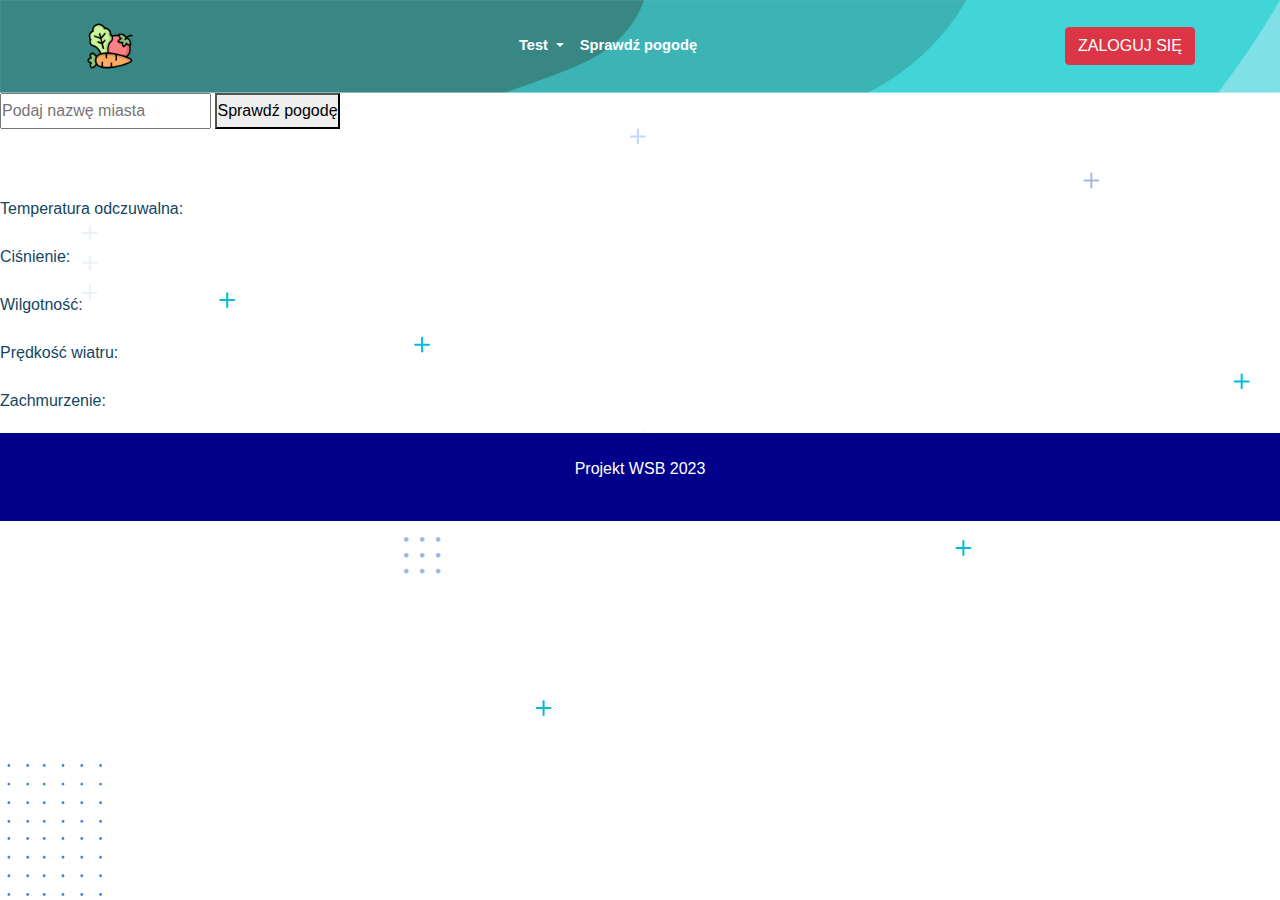
==== api/pogoda.html @ 35202b46 "added log and hrefs to rest of sites, added css ch" ====
<!DOCTYPE html>
<html lang="pl">

<head>
    <meta charset="UTF-8">
    <meta http-equiv="X-UA-Compatible" content="IE=edge">
    <meta name="viewport" content="width=device-width, initial-scale=1.0">
    <link rel="preconnect" href="https://fonts.googleapis.com">
    <link rel="preconnect" href="https://fonts.gstatic.com" crossorigin>
    <link href="https://fonts.googleapis.com/css2?family=Roboto:wght@100&display=swap" rel="stylesheet">
    <title>Rejestracja</title>
    <link rel="manifest" href="../manifest.json">
    <meta name="theme-color" content="#359b29">
    <link rel="stylesheet" href="../style.css">
    <link rel="stylesheet" href="../bootstrapp.min.css">
    <link rel="icon" type="image/x-icon" href="../img/ikona.ico">
    <link rel="preconnect" href="https://fonts.googleapis.com">
    <link rel="preconnect" href="https://fonts.gstatic.com" crossorigin>
    <link href="https://fonts.googleapis.com/css2?family=Roboto:wght@100&display=swap" rel="stylesheet">
</head>

<body>
    <header>
        <nav class="navbar navbar-dark lighten-4  navbar-expand-lg">
            <div class="container position-relative">
                <a class="navbar-brand" href="../index.html"><img src="../img/diet.png" class="d-inline-block logo"
                        style="height:50px; width:50px" alt="logo"></a>
                <button class="navbar-toggler first-button collapsed" type="button" data-toggle="collapse"
                    data-target="#navbarSupportedContent20" aria-controls="navbarSupportedContent20"
                    aria-expanded="false" aria-label="Toggle navigation">
                    <div class="animated-icon1"><span></span><span></span><span></span></div>
                </button>
                <div class="navbar-collapse collapse" id="navbarSupportedContent20" style="">
                    <ul class="navbar-nav" style="margin:0 auto">
                        <li class="nav-item dropdown active">
                            <a class="nav-link dropdown-toggle font-weight-bold ml-auto" href="#" id="navbarDropdown1"
                                role="button" data-toggle="dropdown" aria-haspopup="true" aria-expanded="false">
                                Test
                            </a>
                            <div class="dropdown-menu" aria-labelledby="navbarDropdown1">
                                <a class="dropdown-item" href=""><img src="" class="width-20px" alt="Ikona"
                                        loading="lazy"> Test</a>
                                <div class="dropdown-divider"></div>
                            </div>
                        </li>
                        <li class="nav-item active">
                            <a class="nav-link ml-auto" href="./api/pogoda.html">Sprawdź pogodę</a>
                        </li>
                    </ul>
                    <div class="login">
                        <button type="button" id="loginButton" aria-expanded="false" aria-controls="collapseExample"
                            class="btn btn-danger" data-toggle="modal" data-target="#loginModal"> ZALOGUJ SIĘ <i
                                class="fas fa-level-down-alt"></i></button>
                    </div>
                </div>
                <div class="collapse modal-button-position" id="collapseExample">
                </div>
            </div>
        </nav>
    </header>
    <main>
        <section class="app_top">
            <input type="text" placeholder="Podaj nazwę miasta">
            <button>Sprawdź pogodę</button>
            <p class="error"></p>
        </section>
        <section class="app_bottom">
            <p class="date"></p>
            <h2 class="city_name"></h2>
            <div class="weather_box">
                <div>
                    <img src="" alt="">
                    <p class="temperature"></p>
                </div>
                <p class="temperature_description"></p>
            </div>
            <p>Temperatura odczuwalna: <span class="feels_like"></span></p>
            <p>Ciśnienie: <span class="pressure"></span></p>
            <p>Wilgotność: <span class="humidity"></span></p>
            <p>Prędkość wiatru: <span class="wind_speed"></span></p>
            <p>Zachmurzenie: <span class="clouds"></span></p>
        </section>
    </main>
    <div class="modal fade" id="loginModal" tabindex="-1" role="dialog" aria-labelledby="loginModalLabel"
        aria-hidden="true">
        <div class="modal-dialog" role="document">
            <div class="modal-content">
                <div class="modal-header">
                    <h5 class="modal-title" id="loginModalLabel">Logowanie</h5>
                    <button type="button" class="close" data-dismiss="modal" aria-label="Close">
                        <span aria-hidden="true">&times;</span>
                    </button>
                </div>
                <div class="modal-body">
                    <form>
                        <div class="form-group">
                            <label for="loginInput">Login</label>
                            <input type="text" class="form-control" id="loginInput" placeholder="Wprowadź login">
                        </div>
                        <div class="form-group">
                            <label for="passwordInput">Hasło</label>
                            <input type="password" class="form-control" id="passwordInput" placeholder="Wprowadź hasło">
                        </div>
                    </form>
                </div>
                <div class="modal-footer">
                    <a href="./rejestracja/rejestracja.html" class="btn btn-success">Zarejestruj się</button></a>
                    <button type="button" class="btn btn-primary" id="loginSubmitButton">Zaloguj</button>
                    <button type="button" class="btn btn-secondary" data-dismiss="modal">Zamknij</button>
                </div>
            </div>
        </div>
    </div>
    <footer>
        <p>Projekt WSB 2023</p>
    </footer>
    <script src="https://code.jquery.com/jquery-3.6.0.min.js"></script>
    <script src="https://stackpath.bootstrapcdn.com/bootstrap/4.4.1/js/bootstrap.min.js"
        integrity="sha384-wfSDF2E50Y2D1uUdj0O3uMBJnjuUD4Ih7YwaYd1iqfktj0Uod8GCExl3Og8ifwB6"
        crossorigin="anonymous"></script>
    <script src="../sw.js"></script>
    <script src="../logowanie.js"></script>
</body>
<script src="https://cdn.jsdelivr.net/npm/axios@1.1.2/dist/axios.min.js"></script>
<script src="script.js"></script>
</body>

</html>
---- style.css ----
* {
    margin: 0;
    padding: 0;
    box-sizing: border-box;
}

div {
    display: block;
}

body {
    line-height: 1.5;
    background-image: url('./img/bg.svg');
    background-color: #fff;
    color: #144662;
    scroll-behavior: smooth;
}

html {
    scroll-behavior: smooth;
    font-family: 'Montserrat', sans-serif;
}

header {
    background-image: url('./img/hedi.jpg');
    background-position: center;
    flex-direction: column;
    justify-content: space-between;
    align-items: center;
    background-size: cover;
    background-position: top;
    background-repeat: no-repeat;
}

footer {
    padding: 20px;
    background-color: darkblue;
    color: white;
    text-align: center;
}

.rounded {
    border-radius: 0.25rem !important;
}


element.style {
    display: block;
    padding-right: 17px;
}

.modal.fade .modal-dialog {
    transition: none;
}

*,
::after,
::before {
    box-sizing: border-box;
}

.modal {
    display: none;
    position: fixed;
    z-index: 1;
    left: 0;
    top: 0;
    width: 100%;
    height: 100%;
    overflow: auto;
    background-color: rgba(0, 0, 0, 0.5);
}

.modal-content {
    background-color: #fff;
    margin: 10% auto;
    padding: 20px;
    border: 1px solid #888;
    width: 80%;
    max-width: 600px;
}

.close-button {
    color: #888;
    float: right;
    font-size: 28px;
    font-weight: bold;
}

.img {
    vertical-align: middle;
}

.row {
    display: flex;
    flex-wrap: wrap;
    margin-left: -15px;
    margin-right: -15px;
}

.container_1 {
    width: 100%;
    margin-left: auto;
    margin-right: auto;
    margin-top: 30px;
    margin-bottom: 30px;
}

.row.equal-height {
    display: flex;
    flex-wrap: wrap;
}

.row.equal-height .col-md-4 {
    display: flex;
}

.row.equal-height .col-md-4>div {
    flex-grow: 1;
}

.card {
    padding: 10px;
}

h1 {
    font-family: 'Roboto Thin', Arial, sans-serif;
    font-weight: 400;
}

.error {
    color: red;
}
---- bootstrapp.min.css ----
:root {
    --blue: #007bff;
    --indigo: #6610f2;
    --purple: #6f42c1;
    --pink: #e83e8c;
    --red: #dc3545;
    --orange: #fd7e14;
    --yellow: #ffc107;
    --green: #28a745;
    --teal: #20c997;
    --cyan: #17a2b8;
    --white: #fff;
    --gray: #6c757d;
    --gray-dark: #343a40;
    --primary: #007bff;
    --secondary: #6c757d;
    --success: #28a745;
    --info: #17a2b8;
    --warning: #ffc107;
    --danger: #dc3545;
    --light: #f8f9fa;
    --dark: #343a40;
    --breakpoint-xs: 0;
    --breakpoint-sm: 576px;
    --breakpoint-md: 768px;
    --breakpoint-lg: 992px;
    --breakpoint-xl: 1200px;
    --font-family-sans-serif: -apple-system, BlinkMacSystemFont, "Segoe UI", Roboto, "Helvetica Neue", Arial, "Noto Sans", sans-serif, "Apple Color Emoji", "Segoe UI Emoji", "Segoe UI Symbol", "Noto Color Emoji";
    --font-family-monospace: SFMono-Regular, Menlo, Monaco, Consolas, "Liberation Mono", "Courier New", monospace
}

*,
::after,
::before {
    box-sizing: border-box
}

html {
    font-family: sans-serif;
    line-height: 1.15;
    -webkit-text-size-adjust: 100%;
    -webkit-tap-highlight-color: transparent
}

article,
aside,
figcaption,
figure,
footer,
header,
hgroup,
main,
nav,
section {
    display: block
}

body {
    margin: 0;
    font-family: -apple-system, BlinkMacSystemFont, "Segoe UI", Roboto, "Helvetica Neue", Arial, "Noto Sans", sans-serif, "Apple Color Emoji", "Segoe UI Emoji", "Segoe UI Symbol", "Noto Color Emoji";
    font-size: 1rem;
    font-weight: 400;
    line-height: 1.5;
    color: #212529;
    text-align: left;
    background-color: #fff
}

[tabindex="-1"]:focus:not(:focus-visible) {
    outline: 0 !important
}

hr {
    box-sizing: content-box;
    height: 0;
    overflow: visible
}

h1,
h2,
h3,
h4,
h5,
h6 {
    margin-top: 0;
    margin-bottom: .5rem
}

p {
    margin-top: 0;
    margin-bottom: 1rem
}

abbr[data-original-title],
abbr[title] {
    text-decoration: underline;
    -webkit-text-decoration: underline dotted;
    text-decoration: underline dotted;
    cursor: help;
    border-bottom: 0;
    -webkit-text-decoration-skip-ink: none;
    text-decoration-skip-ink: none
}

address {
    margin-bottom: 1rem;
    font-style: normal;
    line-height: inherit
}

dl,
ol,
ul {
    margin-top: 0;
    margin-bottom: 1rem
}

ol ol,
ol ul,
ul ol,
ul ul {
    margin-bottom: 0
}

dt {
    font-weight: 700
}

dd {
    margin-bottom: .5rem;
    margin-left: 0
}

blockquote {
    margin: 0 0 1rem
}

b,
strong {
    font-weight: bolder
}

small {
    font-size: 80%
}

sub,
sup {
    position: relative;
    font-size: 75%;
    line-height: 0;
    vertical-align: baseline
}

sub {
    bottom: -.25em
}

sup {
    top: -.5em
}

a {
    color: #007bff;
    text-decoration: none;
    background-color: transparent
}

a:hover {
    color: #0056b3;
    text-decoration: underline
}

a:not([href]) {
    color: inherit;
    text-decoration: none
}

a:not([href]):hover {
    color: inherit;
    text-decoration: none
}

code,
kbd,
pre,
samp {
    font-family: SFMono-Regular, Menlo, Monaco, Consolas, "Liberation Mono", "Courier New", monospace;
    font-size: 1em
}

pre {
    margin-top: 0;
    margin-bottom: 1rem;
    overflow: auto
}

figure {
    margin: 0 0 1rem
}

img {
    vertical-align: middle;
    border-style: none
}

svg {
    overflow: hidden;
    vertical-align: middle
}

table {
    border-collapse: collapse
}

caption {
    padding-top: .75rem;
    padding-bottom: .75rem;
    color: #6c757d;
    text-align: left;
    caption-side: bottom
}

th {
    text-align: inherit
}

label {
    display: inline-block;
    margin-bottom: .5rem
}

button {
    border-radius: 0
}

button:focus {
    outline: 1px dotted;
    outline: 5px auto -webkit-focus-ring-color
}

button,
input,
optgroup,
select,
textarea {
    margin: 0;
    font-family: inherit;
    font-size: inherit;
    line-height: inherit
}

button,
input {
    overflow: visible
}

button,
select {
    text-transform: none
}

select {
    word-wrap: normal
}

[type=button],
[type=reset],
[type=submit],
button {
    -webkit-appearance: button
}

[type=button]:not(:disabled),
[type=reset]:not(:disabled),
[type=submit]:not(:disabled),
button:not(:disabled) {
    cursor: pointer
}

[type=button]::-moz-focus-inner,
[type=reset]::-moz-focus-inner,
[type=submit]::-moz-focus-inner,
button::-moz-focus-inner {
    padding: 0;
    border-style: none
}

input[type=checkbox],
input[type=radio] {
    box-sizing: border-box;
    padding: 0
}

input[type=date],
input[type=datetime-local],
input[type=month],
input[type=time] {
    -webkit-appearance: listbox
}

textarea {
    overflow: auto;
    resize: vertical
}

fieldset {
    min-width: 0;
    padding: 0;
    margin: 0;
    border: 0
}

legend {
    display: block;
    width: 100%;
    max-width: 100%;
    padding: 0;
    margin-bottom: .5rem;
    font-size: 1.5rem;
    line-height: inherit;
    color: inherit;
    white-space: normal
}

progress {
    vertical-align: baseline
}

[type=number]::-webkit-inner-spin-button,
[type=number]::-webkit-outer-spin-button {
    height: auto
}

[type=search] {
    outline-offset: -2px;
    -webkit-appearance: none
}

[type=search]::-webkit-search-decoration {
    -webkit-appearance: none
}

::-webkit-file-upload-button {
    font: inherit;
    -webkit-appearance: button
}

output {
    display: inline-block
}

summary {
    display: list-item;
    cursor: pointer
}

template {
    display: none
}

[hidden] {
    display: none !important
}

.h1,
.h2,
.h3,
.h4,
.h5,
.h6,
h1,
h2,
h3,
h4,
h5,
h6 {
    margin-bottom: .5rem;
    font-weight: 500;
    line-height: 1.2
}

.h1,
h1 {
    font-size: 2.5rem
}

.h2,
h2 {
    font-size: 2rem
}

.h3,
h3 {
    font-size: 1.75rem
}

.h4,
h4 {
    font-size: 1.5rem
}

.h5,
h5 {
    font-size: 1.25rem
}

.h6,
h6 {
    font-size: 1rem
}

.lead {
    font-size: 1.25rem;
    font-weight: 300
}

.display-1 {
    font-size: 6rem;
    font-weight: 300;
    line-height: 1.2
}

.display-2 {
    font-size: 5.5rem;
    font-weight: 300;
    line-height: 1.2
}

.display-3 {
    font-size: 4.5rem;
    font-weight: 300;
    line-height: 1.2
}

.display-4 {
    font-size: 3.5rem;
    font-weight: 300;
    line-height: 1.2
}

hr {
    margin-top: 1rem;
    margin-bottom: 1rem;
    border: 0;
    border-top: 1px solid rgba(0, 0, 0, .1)
}

.small,
small {
    font-size: 80%;
    font-weight: 400
}

.mark,
mark {
    padding: .2em;
    background-color: #fcf8e3
}

.list-unstyled {
    padding-left: 0;
    list-style: none
}

.list-inline {
    padding-left: 0;
    list-style: none
}

.list-inline-item {
    display: inline-block
}

.list-inline-item:not(:last-child) {
    margin-right: .5rem
}

.initialism {
    font-size: 90%;
    text-transform: uppercase
}

.blockquote {
    margin-bottom: 1rem;
    font-size: 1.25rem
}

.blockquote-footer {
    display: block;
    font-size: 80%;
    color: #6c757d
}

.blockquote-footer::before {
    content: "\2014\00A0"
}

.img-fluid {
    max-width: 100%;
    height: auto
}

.img-thumbnail {
    padding: .25rem;
    background-color: #fff;
    border: 1px solid #dee2e6;
    border-radius: .25rem;
    max-width: 100%;
    height: auto
}

.figure {
    display: inline-block
}

.figure-img {
    margin-bottom: .5rem;
    line-height: 1
}

.figure-caption {
    font-size: 90%;
    color: #6c757d
}

code {
    font-size: 87.5%;
    color: #e83e8c;
    word-wrap: break-word
}

a>code {
    color: inherit
}

kbd {
    padding: .2rem .4rem;
    font-size: 87.5%;
    color: #fff;
    background-color: #212529;
    border-radius: .2rem
}

kbd kbd {
    padding: 0;
    font-size: 100%;
    font-weight: 700
}

pre {
    display: block;
    font-size: 87.5%;
    color: #212529
}

pre code {
    font-size: inherit;
    color: inherit;
    word-break: normal
}

.pre-scrollable {
    max-height: 340px;
    overflow-y: scroll
}

.container {
    width: 100%;
    padding-right: 15px;
    padding-left: 15px;
    margin-right: auto;
    margin-left: auto
}

@media (min-width:576px) {
    .container {
        max-width: 540px
    }
}

@media (min-width:768px) {
    .container {
        max-width: 720px
    }
}

@media (min-width:992px) {
    .container {
        max-width: 960px
    }
}

@media (min-width:1200px) {
    .container {
        max-width: 1140px
    }
}

.container-fluid,
.container-lg,
.container-md,
.container-sm,
.container-xl {
    width: 100%;
    padding-right: 15px;
    padding-left: 15px;
    margin-right: auto;
    margin-left: auto
}

@media (min-width:576px) {

    .container,
    .container-sm {
        max-width: 540px
    }
}

@media (min-width:768px) {

    .container,
    .container-md,
    .container-sm {
        max-width: 720px
    }
}

@media (min-width:992px) {

    .container,
    .container-lg,
    .container-md,
    .container-sm {
        max-width: 960px
    }
}

@media (min-width:1200px) {

    .container,
    .container-lg,
    .container-md,
    .container-sm,
    .container-xl {
        max-width: 1140px
    }
}

.row {
    display: -ms-flexbox;
    display: flex;
    -ms-flex-wrap: wrap;
    flex-wrap: wrap;
    margin-right: -15px;
    margin-left: -15px
}

.no-gutters {
    margin-right: 0;
    margin-left: 0
}

.no-gutters>.col,
.no-gutters>[class*=col-] {
    padding-right: 0;
    padding-left: 0
}

.col,
.col-1,
.col-10,
.col-11,
.col-12,
.col-2,
.col-3,
.col-4,
.col-5,
.col-6,
.col-7,
.col-8,
.col-9,
.col-auto,
.col-lg,
.col-lg-1,
.col-lg-10,
.col-lg-11,
.col-lg-12,
.col-lg-2,
.col-lg-3,
.col-lg-4,
.col-lg-5,
.col-lg-6,
.col-lg-7,
.col-lg-8,
.col-lg-9,
.col-lg-auto,
.col-md,
.col-md-1,
.col-md-10,
.col-md-11,
.col-md-12,
.col-md-2,
.col-md-3,
.col-md-4,
.col-md-5,
.col-md-6,
.col-md-7,
.col-md-8,
.col-md-9,
.col-md-auto,
.col-sm,
.col-sm-1,
.col-sm-10,
.col-sm-11,
.col-sm-12,
.col-sm-2,
.col-sm-3,
.col-sm-4,
.col-sm-5,
.col-sm-6,
.col-sm-7,
.col-sm-8,
.col-sm-9,
.col-sm-auto,
.col-xl,
.col-xl-1,
.col-xl-10,
.col-xl-11,
.col-xl-12,
.col-xl-2,
.col-xl-3,
.col-xl-4,
.col-xl-5,
.col-xl-6,
.col-xl-7,
.col-xl-8,
.col-xl-9,
.col-xl-auto {
    position: relative;
    width: 100%;
    padding-right: 15px;
    padding-left: 15px
}

.col {
    -ms-flex-preferred-size: 0;
    flex-basis: 0%;
    -ms-flex-positive: 1;
    flex-grow: 1;
    max-width: 100%
}

.row-cols-1>* {
    -ms-flex: 0 0 100%;
    flex: 0 0 100%;
    max-width: 100%
}

.row-cols-2>* {
    -ms-flex: 0 0 50%;
    flex: 0 0 50%;
    max-width: 50%
}

.row-cols-3>* {
    -ms-flex: 0 0 33.333333%;
    flex: 0 0 33.333333%;
    max-width: 33.333333%
}

.row-cols-4>* {
    -ms-flex: 0 0 25%;
    flex: 0 0 25%;
    max-width: 25%
}

.row-cols-5>* {
    -ms-flex: 0 0 20%;
    flex: 0 0 20%;
    max-width: 20%
}

.row-cols-6>* {
    -ms-flex: 0 0 16.666667%;
    flex: 0 0 16.666667%;
    max-width: 16.666667%
}

.col-auto {
    -ms-flex: 0 0 auto;
    flex: 0 0 auto;
    width: auto;
    max-width: 100%
}

.col-1 {
    -ms-flex: 0 0 8.333333%;
    flex: 0 0 8.333333%;
    max-width: 8.333333%
}

.col-2 {
    -ms-flex: 0 0 16.666667%;
    flex: 0 0 16.666667%;
    max-width: 16.666667%
}

.col-3 {
    -ms-flex: 0 0 25%;
    flex: 0 0 25%;
    max-width: 25%
}

.col-4 {
    -ms-flex: 0 0 33.333333%;
    flex: 0 0 33.333333%;
    max-width: 33.333333%
}

.col-5 {
    -ms-flex: 0 0 41.666667%;
    flex: 0 0 41.666667%;
    max-width: 41.666667%
}

.col-6 {
    -ms-flex: 0 0 50%;
    flex: 0 0 50%;
    max-width: 50%
}

.col-7 {
    -ms-flex: 0 0 58.333333%;
    flex: 0 0 58.333333%;
    max-width: 58.333333%
}

.col-8 {
    -ms-flex: 0 0 66.666667%;
    flex: 0 0 66.666667%;
    max-width: 66.666667%
}

.col-9 {
    -ms-flex: 0 0 75%;
    flex: 0 0 75%;
    max-width: 75%
}

.col-10 {
    -ms-flex: 0 0 83.333333%;
    flex: 0 0 83.333333%;
    max-width: 83.333333%
}

.col-11 {
    -ms-flex: 0 0 91.666667%;
    flex: 0 0 91.666667%;
    max-width: 91.666667%
}

.col-12 {
    -ms-flex: 0 0 100%;
    flex: 0 0 100%;
    max-width: 100%
}

.order-first {
    -ms-flex-order: -1;
    order: -1
}

.order-last {
    -ms-flex-order: 13;
    order: 13
}

.order-0 {
    -ms-flex-order: 0;
    order: 0
}

.order-1 {
    -ms-flex-order: 1;
    order: 1
}

.order-2 {
    -ms-flex-order: 2;
    order: 2
}

.order-3 {
    -ms-flex-order: 3;
    order: 3
}

.order-4 {
    -ms-flex-order: 4;
    order: 4
}

.order-5 {
    -ms-flex-order: 5;
    order: 5
}

.order-6 {
    -ms-flex-order: 6;
    order: 6
}

.order-7 {
    -ms-flex-order: 7;
    order: 7
}

.order-8 {
    -ms-flex-order: 8;
    order: 8
}

.order-9 {
    -ms-flex-order: 9;
    order: 9
}

.order-10 {
    -ms-flex-order: 10;
    order: 10
}

.order-11 {
    -ms-flex-order: 11;
    order: 11
}

.order-12 {
    -ms-flex-order: 12;
    order: 12
}

.offset-1 {
    margin-left: 8.333333%
}

.offset-2 {
    margin-left: 16.666667%
}

.offset-3 {
    margin-left: 25%
}

.offset-4 {
    margin-left: 33.333333%
}

.offset-5 {
    margin-left: 41.666667%
}

.offset-6 {
    margin-left: 50%
}

.offset-7 {
    margin-left: 58.333333%
}

.offset-8 {
    margin-left: 66.666667%
}

.offset-9 {
    margin-left: 75%
}

.offset-10 {
    margin-left: 83.333333%
}

.offset-11 {
    margin-left: 91.666667%
}

@media (min-width:576px) {
    .col-sm {
        -ms-flex-preferred-size: 0;
        flex-basis: 0%;
        -ms-flex-positive: 1;
        flex-grow: 1;
        max-width: 100%
    }

    .row-cols-sm-1>* {
        -ms-flex: 0 0 100%;
        flex: 0 0 100%;
        max-width: 100%
    }

    .row-cols-sm-2>* {
        -ms-flex: 0 0 50%;
        flex: 0 0 50%;
        max-width: 50%
    }

    .row-cols-sm-3>* {
        -ms-flex: 0 0 33.333333%;
        flex: 0 0 33.333333%;
        max-width: 33.333333%
    }

    .row-cols-sm-4>* {
        -ms-flex: 0 0 25%;
        flex: 0 0 25%;
        max-width: 25%
    }

    .row-cols-sm-5>* {
        -ms-flex: 0 0 20%;
        flex: 0 0 20%;
        max-width: 20%
    }

    .row-cols-sm-6>* {
        -ms-flex: 0 0 16.666667%;
        flex: 0 0 16.666667%;
        max-width: 16.666667%
    }

    .col-sm-auto {
        -ms-flex: 0 0 auto;
        flex: 0 0 auto;
        width: auto;
        max-width: 100%
    }

    .col-sm-1 {
        -ms-flex: 0 0 8.333333%;
        flex: 0 0 8.333333%;
        max-width: 8.333333%
    }

    .col-sm-2 {
        -ms-flex: 0 0 16.666667%;
        flex: 0 0 16.666667%;
        max-width: 16.666667%
    }

    .col-sm-3 {
        -ms-flex: 0 0 25%;
        flex: 0 0 25%;
        max-width: 25%
    }

    .col-sm-4 {
        -ms-flex: 0 0 33.333333%;
        flex: 0 0 33.333333%;
        max-width: 33.333333%
    }

    .col-sm-5 {
        -ms-flex: 0 0 41.666667%;
        flex: 0 0 41.666667%;
        max-width: 41.666667%
    }

    .col-sm-6 {
        -ms-flex: 0 0 50%;
        flex: 0 0 50%;
        max-width: 50%
    }

    .col-sm-7 {
        -ms-flex: 0 0 58.333333%;
        flex: 0 0 58.333333%;
        max-width: 58.333333%
    }

    .col-sm-8 {
        -ms-flex: 0 0 66.666667%;
        flex: 0 0 66.666667%;
        max-width: 66.666667%
    }

    .col-sm-9 {
        -ms-flex: 0 0 75%;
        flex: 0 0 75%;
        max-width: 75%
    }

    .col-sm-10 {
        -ms-flex: 0 0 83.333333%;
        flex: 0 0 83.333333%;
        max-width: 83.333333%
    }

    .col-sm-11 {
        -ms-flex: 0 0 91.666667%;
        flex: 0 0 91.666667%;
        max-width: 91.666667%
    }

    .col-sm-12 {
        -ms-flex: 0 0 100%;
        flex: 0 0 100%;
        max-width: 100%
    }

    .order-sm-first {
        -ms-flex-order: -1;
        order: -1
    }

    .order-sm-last {
        -ms-flex-order: 13;
        order: 13
    }

    .order-sm-0 {
        -ms-flex-order: 0;
        order: 0
    }

    .order-sm-1 {
        -ms-flex-order: 1;
        order: 1
    }

    .order-sm-2 {
        -ms-flex-order: 2;
        order: 2
    }

    .order-sm-3 {
        -ms-flex-order: 3;
        order: 3
    }

    .order-sm-4 {
        -ms-flex-order: 4;
        order: 4
    }

    .order-sm-5 {
        -ms-flex-order: 5;
        order: 5
    }

    .order-sm-6 {
        -ms-flex-order: 6;
        order: 6
    }

    .order-sm-7 {
        -ms-flex-order: 7;
        order: 7
    }

    .order-sm-8 {
        -ms-flex-order: 8;
        order: 8
    }

    .order-sm-9 {
        -ms-flex-order: 9;
        order: 9
    }

    .order-sm-10 {
        -ms-flex-order: 10;
        order: 10
    }

    .order-sm-11 {
        -ms-flex-order: 11;
        order: 11
    }

    .order-sm-12 {
        -ms-flex-order: 12;
        order: 12
    }

    .offset-sm-0 {
        margin-left: 0
    }

    .offset-sm-1 {
        margin-left: 8.333333%
    }

    .offset-sm-2 {
        margin-left: 16.666667%
    }

    .offset-sm-3 {
        margin-left: 25%
    }

    .offset-sm-4 {
        margin-left: 33.333333%
    }

    .offset-sm-5 {
        margin-left: 41.666667%
    }

    .offset-sm-6 {
        margin-left: 50%
    }

    .offset-sm-7 {
        margin-left: 58.333333%
    }

    .offset-sm-8 {
        margin-left: 66.666667%
    }

    .offset-sm-9 {
        margin-left: 75%
    }

    .offset-sm-10 {
        margin-left: 83.333333%
    }

    .offset-sm-11 {
        margin-left: 91.666667%
    }
}

@media (min-width:768px) {
    .col-md {
        -ms-flex-preferred-size: 0;
        flex-basis: 0%;
        -ms-flex-positive: 1;
        flex-grow: 1;
        max-width: 100%
    }

    .row-cols-md-1>* {
        -ms-flex: 0 0 100%;
        flex: 0 0 100%;
        max-width: 100%
    }

    .row-cols-md-2>* {
        -ms-flex: 0 0 50%;
        flex: 0 0 50%;
        max-width: 50%
    }

    .row-cols-md-3>* {
        -ms-flex: 0 0 33.333333%;
        flex: 0 0 33.333333%;
        max-width: 33.333333%
    }

    .row-cols-md-4>* {
        -ms-flex: 0 0 25%;
        flex: 0 0 25%;
        max-width: 25%
    }

    .row-cols-md-5>* {
        -ms-flex: 0 0 20%;
        flex: 0 0 20%;
        max-width: 20%
    }

    .row-cols-md-6>* {
        -ms-flex: 0 0 16.666667%;
        flex: 0 0 16.666667%;
        max-width: 16.666667%
    }

    .col-md-auto {
        -ms-flex: 0 0 auto;
        flex: 0 0 auto;
        width: auto;
        max-width: 100%
    }

    .col-md-1 {
        -ms-flex: 0 0 8.333333%;
        flex: 0 0 8.333333%;
        max-width: 8.333333%
    }

    .col-md-2 {
        -ms-flex: 0 0 16.666667%;
        flex: 0 0 16.666667%;
        max-width: 16.666667%
    }

    .col-md-3 {
        -ms-flex: 0 0 25%;
        flex: 0 0 25%;
        max-width: 25%
    }

    .col-md-4 {
        -ms-flex: 0 0 33.333333%;
        flex: 0 0 33.333333%;
        max-width: 33.333333%
    }

    .col-md-5 {
        -ms-flex: 0 0 41.666667%;
        flex: 0 0 41.666667%;
        max-width: 41.666667%
    }

    .col-md-6 {
        -ms-flex: 0 0 50%;
        flex: 0 0 50%;
        max-width: 50%
    }

    .col-md-7 {
        -ms-flex: 0 0 58.333333%;
        flex: 0 0 58.333333%;
        max-width: 58.333333%
    }

    .col-md-8 {
        -ms-flex: 0 0 66.666667%;
        flex: 0 0 66.666667%;
        max-width: 66.666667%
    }

    .col-md-9 {
        -ms-flex: 0 0 75%;
        flex: 0 0 75%;
        max-width: 75%
    }

    .col-md-10 {
        -ms-flex: 0 0 83.333333%;
        flex: 0 0 83.333333%;
        max-width: 83.333333%
    }

    .col-md-11 {
        -ms-flex: 0 0 91.666667%;
        flex: 0 0 91.666667%;
        max-width: 91.666667%
    }

    .col-md-12 {
        -ms-flex: 0 0 100%;
        flex: 0 0 100%;
        max-width: 100%
    }

    .order-md-first {
        -ms-flex-order: -1;
        order: -1
    }

    .order-md-last {
        -ms-flex-order: 13;
        order: 13
    }

    .order-md-0 {
        -ms-flex-order: 0;
        order: 0
    }

    .order-md-1 {
        -ms-flex-order: 1;
        order: 1
    }

    .order-md-2 {
        -ms-flex-order: 2;
        order: 2
    }

    .order-md-3 {
        -ms-flex-order: 3;
        order: 3
    }

    .order-md-4 {
        -ms-flex-order: 4;
        order: 4
    }

    .order-md-5 {
        -ms-flex-order: 5;
        order: 5
    }

    .order-md-6 {
        -ms-flex-order: 6;
        order: 6
    }

    .order-md-7 {
        -ms-flex-order: 7;
        order: 7
    }

    .order-md-8 {
        -ms-flex-order: 8;
        order: 8
    }

    .order-md-9 {
        -ms-flex-order: 9;
        order: 9
    }

    .order-md-10 {
        -ms-flex-order: 10;
        order: 10
    }

    .order-md-11 {
        -ms-flex-order: 11;
        order: 11
    }

    .order-md-12 {
        -ms-flex-order: 12;
        order: 12
    }

    .offset-md-0 {
        margin-left: 0
    }

    .offset-md-1 {
        margin-left: 8.333333%
    }

    .offset-md-2 {
        margin-left: 16.666667%
    }

    .offset-md-3 {
        margin-left: 25%
    }

    .offset-md-4 {
        margin-left: 33.333333%
    }

    .offset-md-5 {
        margin-left: 41.666667%
    }

    .offset-md-6 {
        margin-left: 50%
    }

    .offset-md-7 {
        margin-left: 58.333333%
    }

    .offset-md-8 {
        margin-left: 66.666667%
    }

    .offset-md-9 {
        margin-left: 75%
    }

    .offset-md-10 {
        margin-left: 83.333333%
    }

    .offset-md-11 {
        margin-left: 91.666667%
    }
}

@media (min-width:992px) {
    .col-lg {
        -ms-flex-preferred-size: 0;
        flex-basis: 0%;
        -ms-flex-positive: 1;
        flex-grow: 1;
        max-width: 100%
    }

    .row-cols-lg-1>* {
        -ms-flex: 0 0 100%;
        flex: 0 0 100%;
        max-width: 100%
    }

    .row-cols-lg-2>* {
        -ms-flex: 0 0 50%;
        flex: 0 0 50%;
        max-width: 50%
    }

    .row-cols-lg-3>* {
        -ms-flex: 0 0 33.333333%;
        flex: 0 0 33.333333%;
        max-width: 33.333333%
    }

    .row-cols-lg-4>* {
        -ms-flex: 0 0 25%;
        flex: 0 0 25%;
        max-width: 25%
    }

    .row-cols-lg-5>* {
        -ms-flex: 0 0 20%;
        flex: 0 0 20%;
        max-width: 20%
    }

    .row-cols-lg-6>* {
        -ms-flex: 0 0 16.666667%;
        flex: 0 0 16.666667%;
        max-width: 16.666667%
    }

    .col-lg-auto {
        -ms-flex: 0 0 auto;
        flex: 0 0 auto;
        width: auto;
        max-width: 100%
    }

    .col-lg-1 {
        -ms-flex: 0 0 8.333333%;
        flex: 0 0 8.333333%;
        max-width: 8.333333%
    }

    .col-lg-2 {
        -ms-flex: 0 0 16.666667%;
        flex: 0 0 16.666667%;
        max-width: 16.666667%
    }

    .col-lg-3 {
        -ms-flex: 0 0 25%;
        flex: 0 0 25%;
        max-width: 25%
    }

    .col-lg-4 {
        -ms-flex: 0 0 33.333333%;
        flex: 0 0 33.333333%;
        max-width: 33.333333%
    }

    .col-lg-5 {
        -ms-flex: 0 0 41.666667%;
        flex: 0 0 41.666667%;
        max-width: 41.666667%
    }

    .col-lg-6 {
        -ms-flex: 0 0 50%;
        flex: 0 0 50%;
        max-width: 50%
    }

    .col-lg-7 {
        -ms-flex: 0 0 58.333333%;
        flex: 0 0 58.333333%;
        max-width: 58.333333%
    }

    .col-lg-8 {
        -ms-flex: 0 0 66.666667%;
        flex: 0 0 66.666667%;
        max-width: 66.666667%
    }

    .col-lg-9 {
        -ms-flex: 0 0 75%;
        flex: 0 0 75%;
        max-width: 75%
    }

    .col-lg-10 {
        -ms-flex: 0 0 83.333333%;
        flex: 0 0 83.333333%;
        max-width: 83.333333%
    }

    .col-lg-11 {
        -ms-flex: 0 0 91.666667%;
        flex: 0 0 91.666667%;
        max-width: 91.666667%
    }

    .col-lg-12 {
        -ms-flex: 0 0 100%;
        flex: 0 0 100%;
        max-width: 100%
    }

    .order-lg-first {
        -ms-flex-order: -1;
        order: -1
    }

    .order-lg-last {
        -ms-flex-order: 13;
        order: 13
    }

    .order-lg-0 {
        -ms-flex-order: 0;
        order: 0
    }

    .order-lg-1 {
        -ms-flex-order: 1;
        order: 1
    }

    .order-lg-2 {
        -ms-flex-order: 2;
        order: 2
    }

    .order-lg-3 {
        -ms-flex-order: 3;
        order: 3
    }

    .order-lg-4 {
        -ms-flex-order: 4;
        order: 4
    }

    .order-lg-5 {
        -ms-flex-order: 5;
        order: 5
    }

    .order-lg-6 {
        -ms-flex-order: 6;
        order: 6
    }

    .order-lg-7 {
        -ms-flex-order: 7;
        order: 7
    }

    .order-lg-8 {
        -ms-flex-order: 8;
        order: 8
    }

    .order-lg-9 {
        -ms-flex-order: 9;
        order: 9
    }

    .order-lg-10 {
        -ms-flex-order: 10;
        order: 10
    }

    .order-lg-11 {
        -ms-flex-order: 11;
        order: 11
    }

    .order-lg-12 {
        -ms-flex-order: 12;
        order: 12
    }

    .offset-lg-0 {
        margin-left: 0
    }

    .offset-lg-1 {
        margin-left: 8.333333%
    }

    .offset-lg-2 {
        margin-left: 16.666667%
    }

    .offset-lg-3 {
        margin-left: 25%
    }

    .offset-lg-4 {
        margin-left: 33.333333%
    }

    .offset-lg-5 {
        margin-left: 41.666667%
    }

    .offset-lg-6 {
        margin-left: 50%
    }

    .offset-lg-7 {
        margin-left: 58.333333%
    }

    .offset-lg-8 {
        margin-left: 66.666667%
    }

    .offset-lg-9 {
        margin-left: 75%
    }

    .offset-lg-10 {
        margin-left: 83.333333%
    }

    .offset-lg-11 {
        margin-left: 91.666667%
    }
}

@media (min-width:1200px) {
    .col-xl {
        -ms-flex-preferred-size: 0;
        flex-basis: 0%;
        -ms-flex-positive: 1;
        flex-grow: 1;
        max-width: 100%
    }

    .row-cols-xl-1>* {
        -ms-flex: 0 0 100%;
        flex: 0 0 100%;
        max-width: 100%
    }

    .row-cols-xl-2>* {
        -ms-flex: 0 0 50%;
        flex: 0 0 50%;
        max-width: 50%
    }

    .row-cols-xl-3>* {
        -ms-flex: 0 0 33.333333%;
        flex: 0 0 33.333333%;
        max-width: 33.333333%
    }

    .row-cols-xl-4>* {
        -ms-flex: 0 0 25%;
        flex: 0 0 25%;
        max-width: 25%
    }

    .row-cols-xl-5>* {
        -ms-flex: 0 0 20%;
        flex: 0 0 20%;
        max-width: 20%
    }

    .row-cols-xl-6>* {
        -ms-flex: 0 0 16.666667%;
        flex: 0 0 16.666667%;
        max-width: 16.666667%
    }

    .col-xl-auto {
        -ms-flex: 0 0 auto;
        flex: 0 0 auto;
        width: auto;
        max-width: 100%
    }

    .col-xl-1 {
        -ms-flex: 0 0 8.333333%;
        flex: 0 0 8.333333%;
        max-width: 8.333333%
    }

    .col-xl-2 {
        -ms-flex: 0 0 16.666667%;
        flex: 0 0 16.666667%;
        max-width: 16.666667%
    }

    .col-xl-3 {
        -ms-flex: 0 0 25%;
        flex: 0 0 25%;
        max-width: 25%
    }

    .col-xl-4 {
        -ms-flex: 0 0 33.333333%;
        flex: 0 0 33.333333%;
        max-width: 33.333333%
    }

    .col-xl-5 {
        -ms-flex: 0 0 41.666667%;
        flex: 0 0 41.666667%;
        max-width: 41.666667%
    }

    .col-xl-6 {
        -ms-flex: 0 0 50%;
        flex: 0 0 50%;
        max-width: 50%
    }

    .col-xl-7 {
        -ms-flex: 0 0 58.333333%;
        flex: 0 0 58.333333%;
        max-width: 58.333333%
    }

    .col-xl-8 {
        -ms-flex: 0 0 66.666667%;
        flex: 0 0 66.666667%;
        max-width: 66.666667%
    }

    .col-xl-9 {
        -ms-flex: 0 0 75%;
        flex: 0 0 75%;
        max-width: 75%
    }

    .col-xl-10 {
        -ms-flex: 0 0 83.333333%;
        flex: 0 0 83.333333%;
        max-width: 83.333333%
    }

    .col-xl-11 {
        -ms-flex: 0 0 91.666667%;
        flex: 0 0 91.666667%;
        max-width: 91.666667%
    }

    .col-xl-12 {
        -ms-flex: 0 0 100%;
        flex: 0 0 100%;
        max-width: 100%
    }

    .order-xl-first {
        -ms-flex-order: -1;
        order: -1
    }

    .order-xl-last {
        -ms-flex-order: 13;
        order: 13
    }

    .order-xl-0 {
        -ms-flex-order: 0;
        order: 0
    }

    .order-xl-1 {
        -ms-flex-order: 1;
        order: 1
    }

    .order-xl-2 {
        -ms-flex-order: 2;
        order: 2
    }

    .order-xl-3 {
        -ms-flex-order: 3;
        order: 3
    }

    .order-xl-4 {
        -ms-flex-order: 4;
        order: 4
    }

    .order-xl-5 {
        -ms-flex-order: 5;
        order: 5
    }

    .order-xl-6 {
        -ms-flex-order: 6;
        order: 6
    }

    .order-xl-7 {
        -ms-flex-order: 7;
        order: 7
    }

    .order-xl-8 {
        -ms-flex-order: 8;
        order: 8
    }

    .order-xl-9 {
        -ms-flex-order: 9;
        order: 9
    }

    .order-xl-10 {
        -ms-flex-order: 10;
        order: 10
    }

    .order-xl-11 {
        -ms-flex-order: 11;
        order: 11
    }

    .order-xl-12 {
        -ms-flex-order: 12;
        order: 12
    }

    .offset-xl-0 {
        margin-left: 0
    }

    .offset-xl-1 {
        margin-left: 8.333333%
    }

    .offset-xl-2 {
        margin-left: 16.666667%
    }

    .offset-xl-3 {
        margin-left: 25%
    }

    .offset-xl-4 {
        margin-left: 33.333333%
    }

    .offset-xl-5 {
        margin-left: 41.666667%
    }

    .offset-xl-6 {
        margin-left: 50%
    }

    .offset-xl-7 {
        margin-left: 58.333333%
    }

    .offset-xl-8 {
        margin-left: 66.666667%
    }

    .offset-xl-9 {
        margin-left: 75%
    }

    .offset-xl-10 {
        margin-left: 83.333333%
    }

    .offset-xl-11 {
        margin-left: 91.666667%
    }
}

.table {
    width: 100%;
    margin-bottom: 1rem;
    color: #212529
}

.table td,
.table th {
    padding: .75rem;
    vertical-align: top;
    border-top: 1px solid #dee2e6
}

.table thead th {
    vertical-align: bottom;
    border-bottom: 2px solid #dee2e6
}

.table tbody+tbody {
    border-top: 2px solid #dee2e6
}

.table-sm td,
.table-sm th {
    padding: .3rem
}

.table-bordered {
    border: 1px solid #dee2e6
}

.table-bordered td,
.table-bordered th {
    border: 1px solid #dee2e6
}

.table-bordered thead td,
.table-bordered thead th {
    border-bottom-width: 2px
}

.table-borderless tbody+tbody,
.table-borderless td,
.table-borderless th,
.table-borderless thead th {
    border: 0
}

.table-striped tbody tr:nth-of-type(odd) {
    background-color: rgba(0, 0, 0, .05)
}

.table-hover tbody tr:hover {
    color: #212529;
    background-color: rgba(0, 0, 0, .075)
}

.table-primary,
.table-primary>td,
.table-primary>th {
    background-color: #b8daff
}

.table-primary tbody+tbody,
.table-primary td,
.table-primary th,
.table-primary thead th {
    border-color: #7abaff
}

.table-hover .table-primary:hover {
    background-color: #9fcdff
}

.table-hover .table-primary:hover>td,
.table-hover .table-primary:hover>th {
    background-color: #9fcdff
}

.table-secondary,
.table-secondary>td,
.table-secondary>th {
    background-color: #d6d8db
}

.table-secondary tbody+tbody,
.table-secondary td,
.table-secondary th,
.table-secondary thead th {
    border-color: #b3b7bb
}

.table-hover .table-secondary:hover {
    background-color: #c8cbcf
}

.table-hover .table-secondary:hover>td,
.table-hover .table-secondary:hover>th {
    background-color: #c8cbcf
}

.table-success,
.table-success>td,
.table-success>th {
    background-color: #c3e6cb
}

.table-success tbody+tbody,
.table-success td,
.table-success th,
.table-success thead th {
    border-color: #8fd19e
}

.table-hover .table-success:hover {
    background-color: #b1dfbb
}

.table-hover .table-success:hover>td,
.table-hover .table-success:hover>th {
    background-color: #b1dfbb
}

.table-info,
.table-info>td,
.table-info>th {
    background-color: #bee5eb
}

.table-info tbody+tbody,
.table-info td,
.table-info th,
.table-info thead th {
    border-color: #86cfda
}

.table-hover .table-info:hover {
    background-color: #abdde5
}

.table-hover .table-info:hover>td,
.table-hover .table-info:hover>th {
    background-color: #abdde5
}

.table-warning,
.table-warning>td,
.table-warning>th {
    background-color: #ffeeba
}

.table-warning tbody+tbody,
.table-warning td,
.table-warning th,
.table-warning thead th {
    border-color: #ffdf7e
}

.table-hover .table-warning:hover {
    background-color: #ffe8a1
}

.table-hover .table-warning:hover>td,
.table-hover .table-warning:hover>th {
    background-color: #ffe8a1
}

.table-danger,
.table-danger>td,
.table-danger>th {
    background-color: #f5c6cb
}

.table-danger tbody+tbody,
.table-danger td,
.table-danger th,
.table-danger thead th {
    border-color: #ed969e
}

.table-hover .table-danger:hover {
    background-color: #f1b0b7
}

.table-hover .table-danger:hover>td,
.table-hover .table-danger:hover>th {
    background-color: #f1b0b7
}

.table-light,
.table-light>td,
.table-light>th {
    background-color: #fdfdfe
}

.table-light tbody+tbody,
.table-light td,
.table-light th,
.table-light thead th {
    border-color: #fbfcfc
}

.table-hover .table-light:hover {
    background-color: #ececf6
}

.table-hover .table-light:hover>td,
.table-hover .table-light:hover>th {
    background-color: #ececf6
}

.table-dark,
.table-dark>td,
.table-dark>th {
    background-color: #c6c8ca
}

.table-dark tbody+tbody,
.table-dark td,
.table-dark th,
.table-dark thead th {
    border-color: #95999c
}

.table-hover .table-dark:hover {
    background-color: #b9bbbe
}

.table-hover .table-dark:hover>td,
.table-hover .table-dark:hover>th {
    background-color: #b9bbbe
}

.table-active,
.table-active>td,
.table-active>th {
    background-color: rgba(0, 0, 0, .075)
}

.table-hover .table-active:hover {
    background-color: rgba(0, 0, 0, .075)
}

.table-hover .table-active:hover>td,
.table-hover .table-active:hover>th {
    background-color: rgba(0, 0, 0, .075)
}

.table .thead-dark th {
    color: #fff;
    background-color: #343a40;
    border-color: #454d55
}

.table .thead-light th {
    color: #495057;
    background-color: #e9ecef;
    border-color: #dee2e6
}

.table-dark {
    color: #fff;
    background-color: #343a40
}

.table-dark td,
.table-dark th,
.table-dark thead th {
    border-color: #454d55
}

.table-dark.table-bordered {
    border: 0
}

.table-dark.table-striped tbody tr:nth-of-type(odd) {
    background-color: rgba(255, 255, 255, .05)
}

.table-dark.table-hover tbody tr:hover {
    color: #fff;
    background-color: rgba(255, 255, 255, .075)
}

@media (max-width:575.98px) {
    .table-responsive-sm {
        display: block;
        width: 100%;
        overflow-x: auto;
        -webkit-overflow-scrolling: touch
    }

    .table-responsive-sm>.table-bordered {
        border: 0
    }
}

@media (max-width:767.98px) {
    .table-responsive-md {
        display: block;
        width: 100%;
        overflow-x: auto;
        -webkit-overflow-scrolling: touch
    }

    .table-responsive-md>.table-bordered {
        border: 0
    }
}

@media (max-width:991.98px) {
    .table-responsive-lg {
        display: block;
        width: 100%;
        overflow-x: auto;
        -webkit-overflow-scrolling: touch
    }

    .table-responsive-lg>.table-bordered {
        border: 0
    }
}

@media (max-width:1199.98px) {
    .table-responsive-xl {
        display: block;
        width: 100%;
        overflow-x: auto;
        -webkit-overflow-scrolling: touch
    }

    .table-responsive-xl>.table-bordered {
        border: 0
    }
}

.table-responsive {
    display: block;
    width: 100%;
    overflow-x: auto;
    -webkit-overflow-scrolling: touch
}

.table-responsive>.table-bordered {
    border: 0
}

.form-control {
    display: block;
    width: 100%;
    height: calc(1.5em + .75rem + 2px);
    padding: .375rem .75rem;
    font-size: 1rem;
    font-weight: 400;
    line-height: 1.5;
    color: #495057;
    background-color: #fff;
    background-clip: padding-box;
    border: 1px solid #ced4da;
    border-radius: .25rem;
    transition: border-color .15s ease-in-out, box-shadow .15s ease-in-out
}

@media (prefers-reduced-motion:reduce) {
    .form-control {
        transition: none
    }
}

.form-control::-ms-expand {
    background-color: transparent;
    border: 0
}

.form-control:-moz-focusring {
    color: transparent;
    text-shadow: 0 0 0 #495057
}

.form-control:focus {
    color: #495057;
    background-color: #fff;
    border-color: #80bdff;
    outline: 0;
    box-shadow: 0 0 0 .2rem rgba(0, 123, 255, .25)
}

.form-control::-webkit-input-placeholder {
    color: #6c757d;
    opacity: 1
}

.form-control::-moz-placeholder {
    color: #6c757d;
    opacity: 1
}

.form-control:-ms-input-placeholder {
    color: #6c757d;
    opacity: 1
}

.form-control::-ms-input-placeholder {
    color: #6c757d;
    opacity: 1
}

.form-control::placeholder {
    color: #6c757d;
    opacity: 1
}

.form-control:disabled,
.form-control[readonly] {
    background-color: #e9ecef;
    opacity: 1
}

select.form-control:focus::-ms-value {
    color: #495057;
    background-color: #fff
}

.form-control-file,
.form-control-range {
    display: block;
    width: 100%
}

.col-form-label {
    padding-top: calc(.375rem + 1px);
    padding-bottom: calc(.375rem + 1px);
    margin-bottom: 0;
    font-size: inherit;
    line-height: 1.5
}

.col-form-label-lg {
    padding-top: calc(.5rem + 1px);
    padding-bottom: calc(.5rem + 1px);
    font-size: 1.25rem;
    line-height: 1.5
}

.col-form-label-sm {
    padding-top: calc(.25rem + 1px);
    padding-bottom: calc(.25rem + 1px);
    font-size: .875rem;
    line-height: 1.5
}

.form-control-plaintext {
    display: block;
    width: 100%;
    padding: .375rem 0;
    margin-bottom: 0;
    font-size: 1rem;
    line-height: 1.5;
    color: #212529;
    background-color: transparent;
    border: solid transparent;
    border-width: 1px 0
}

.form-control-plaintext.form-control-lg,
.form-control-plaintext.form-control-sm {
    padding-right: 0;
    padding-left: 0
}

.form-control-sm {
    height: calc(1.5em + .5rem + 2px);
    padding: .25rem .5rem;
    font-size: .875rem;
    line-height: 1.5;
    border-radius: .2rem
}

.form-control-lg {
    height: calc(1.5em + 1rem + 2px);
    padding: .5rem 1rem;
    font-size: 1.25rem;
    line-height: 1.5;
    border-radius: .3rem
}

select.form-control[multiple],
select.form-control[size] {
    height: auto
}

textarea.form-control {
    height: auto
}

.form-group {
    margin-bottom: 1rem
}

.form-text {
    display: block;
    margin-top: .25rem
}

.form-row {
    display: -ms-flexbox;
    display: flex;
    -ms-flex-wrap: wrap;
    flex-wrap: wrap;
    margin-right: -5px;
    margin-left: -5px
}

.form-row>.col,
.form-row>[class*=col-] {
    padding-right: 5px;
    padding-left: 5px
}

.form-check {
    position: relative;
    display: block;
    padding-left: 1.25rem
}

.form-check-input {
    position: absolute;
    margin-top: .3rem;
    margin-left: -1.25rem
}

.form-check-input:disabled~.form-check-label,
.form-check-input[disabled]~.form-check-label {
    color: #6c757d
}

.form-check-label {
    margin-bottom: 0
}

.form-check-inline {
    display: -ms-inline-flexbox;
    display: inline-flex;
    -ms-flex-align: center;
    align-items: center;
    padding-left: 0;
    margin-right: .75rem
}

.form-check-inline .form-check-input {
    position: static;
    margin-top: 0;
    margin-right: .3125rem;
    margin-left: 0
}

.valid-feedback {
    display: none;
    width: 100%;
    margin-top: .25rem;
    font-size: 80%;
    color: #28a745
}

.valid-tooltip {
    position: absolute;
    top: 100%;
    z-index: 5;
    display: none;
    max-width: 100%;
    padding: .25rem .5rem;
    margin-top: .1rem;
    font-size: .875rem;
    line-height: 1.5;
    color: #fff;
    background-color: rgba(40, 167, 69, .9);
    border-radius: .25rem
}

.is-valid~.valid-feedback,
.is-valid~.valid-tooltip,
.was-validated :valid~.valid-feedback,
.was-validated :valid~.valid-tooltip {
    display: block
}

.form-control.is-valid,
.was-validated .form-control:valid {
    border-color: #28a745;
    padding-right: calc(1.5em + .75rem);
    background-image: url("data:image/svg+xml,%3csvg xmlns='http://www.w3.org/2000/svg' width='8' height='8' viewBox='0 0 8 8'%3e%3cpath fill='%2328a745' d='M2.3 6.73L.6 4.53c-.4-1.04.46-1.4 1.1-.8l1.1 1.4 3.4-3.8c.6-.63 1.6-.27 1.2.7l-4 4.6c-.43.5-.8.4-1.1.1z'/%3e%3c/svg%3e");
    background-repeat: no-repeat;
    background-position: right calc(.375em + .1875rem) center;
    background-size: calc(.75em + .375rem) calc(.75em + .375rem)
}

.form-control.is-valid:focus,
.was-validated .form-control:valid:focus {
    border-color: #28a745;
    box-shadow: 0 0 0 .2rem rgba(40, 167, 69, .25)
}

.was-validated textarea.form-control:valid,
textarea.form-control.is-valid {
    padding-right: calc(1.5em + .75rem);
    background-position: top calc(.375em + .1875rem) right calc(.375em + .1875rem)
}

.custom-select.is-valid,
.was-validated .custom-select:valid {
    border-color: #28a745;
    padding-right: calc(.75em + 2.3125rem);
    background: url("data:image/svg+xml,%3csvg xmlns='http://www.w3.org/2000/svg' width='4' height='5' viewBox='0 0 4 5'%3e%3cpath fill='%23343a40' d='M2 0L0 2h4zm0 5L0 3h4z'/%3e%3c/svg%3e") no-repeat right .75rem center/8px 10px, url("data:image/svg+xml,%3csvg xmlns='http://www.w3.org/2000/svg' width='8' height='8' viewBox='0 0 8 8'%3e%3cpath fill='%2328a745' d='M2.3 6.73L.6 4.53c-.4-1.04.46-1.4 1.1-.8l1.1 1.4 3.4-3.8c.6-.63 1.6-.27 1.2.7l-4 4.6c-.43.5-.8.4-1.1.1z'/%3e%3c/svg%3e") #fff no-repeat center right 1.75rem/calc(.75em + .375rem) calc(.75em + .375rem)
}

.custom-select.is-valid:focus,
.was-validated .custom-select:valid:focus {
    border-color: #28a745;
    box-shadow: 0 0 0 .2rem rgba(40, 167, 69, .25)
}

.form-check-input.is-valid~.form-check-label,
.was-validated .form-check-input:valid~.form-check-label {
    color: #28a745
}

.form-check-input.is-valid~.valid-feedback,
.form-check-input.is-valid~.valid-tooltip,
.was-validated .form-check-input:valid~.valid-feedback,
.was-validated .form-check-input:valid~.valid-tooltip {
    display: block
}

.custom-control-input.is-valid~.custom-control-label,
.was-validated .custom-control-input:valid~.custom-control-label {
    color: #28a745
}

.custom-control-input.is-valid~.custom-control-label::before,
.was-validated .custom-control-input:valid~.custom-control-label::before {
    border-color: #28a745
}

.custom-control-input.is-valid:checked~.custom-control-label::before,
.was-validated .custom-control-input:valid:checked~.custom-control-label::before {
    border-color: #34ce57;
    background-color: #34ce57
}

.custom-control-input.is-valid:focus~.custom-control-label::before,
.was-validated .custom-control-input:valid:focus~.custom-control-label::before {
    box-shadow: 0 0 0 .2rem rgba(40, 167, 69, .25)
}

.custom-control-input.is-valid:focus:not(:checked)~.custom-control-label::before,
.was-validated .custom-control-input:valid:focus:not(:checked)~.custom-control-label::before {
    border-color: #28a745
}

.custom-file-input.is-valid~.custom-file-label,
.was-validated .custom-file-input:valid~.custom-file-label {
    border-color: #28a745
}

.custom-file-input.is-valid:focus~.custom-file-label,
.was-validated .custom-file-input:valid:focus~.custom-file-label {
    border-color: #28a745;
    box-shadow: 0 0 0 .2rem rgba(40, 167, 69, .25)
}

.invalid-feedback {
    display: none;
    width: 100%;
    margin-top: .25rem;
    font-size: 80%;
    color: #dc3545
}

.invalid-tooltip {
    position: absolute;
    top: 100%;
    z-index: 5;
    display: none;
    max-width: 100%;
    padding: .25rem .5rem;
    margin-top: .1rem;
    font-size: .875rem;
    line-height: 1.5;
    color: #fff;
    background-color: rgba(220, 53, 69, .9);
    border-radius: .25rem
}

.is-invalid~.invalid-feedback,
.is-invalid~.invalid-tooltip,
.was-validated :invalid~.invalid-feedback,
.was-validated :invalid~.invalid-tooltip {
    display: block
}

.form-control.is-invalid,
.was-validated .form-control:invalid {
    border-color: #dc3545;
    padding-right: calc(1.5em + .75rem);
    background-image: url("data:image/svg+xml,%3csvg xmlns='http://www.w3.org/2000/svg' width='12' height='12' fill='none' stroke='%23dc3545' viewBox='0 0 12 12'%3e%3ccircle cx='6' cy='6' r='4.5'/%3e%3cpath stroke-linejoin='round' d='M5.8 3.6h.4L6 6.5z'/%3e%3ccircle cx='6' cy='8.2' r='.6' fill='%23dc3545' stroke='none'/%3e%3c/svg%3e");
    background-repeat: no-repeat;
    background-position: right calc(.375em + .1875rem) center;
    background-size: calc(.75em + .375rem) calc(.75em + .375rem)
}

.form-control.is-invalid:focus,
.was-validated .form-control:invalid:focus {
    border-color: #dc3545;
    box-shadow: 0 0 0 .2rem rgba(220, 53, 69, .25)
}

.was-validated textarea.form-control:invalid,
textarea.form-control.is-invalid {
    padding-right: calc(1.5em + .75rem);
    background-position: top calc(.375em + .1875rem) right calc(.375em + .1875rem)
}

.custom-select.is-invalid,
.was-validated .custom-select:invalid {
    border-color: #dc3545;
    padding-right: calc(.75em + 2.3125rem);
    background: url("data:image/svg+xml,%3csvg xmlns='http://www.w3.org/2000/svg' width='4' height='5' viewBox='0 0 4 5'%3e%3cpath fill='%23343a40' d='M2 0L0 2h4zm0 5L0 3h4z'/%3e%3c/svg%3e") no-repeat right .75rem center/8px 10px, url("data:image/svg+xml,%3csvg xmlns='http://www.w3.org/2000/svg' width='12' height='12' fill='none' stroke='%23dc3545' viewBox='0 0 12 12'%3e%3ccircle cx='6' cy='6' r='4.5'/%3e%3cpath stroke-linejoin='round' d='M5.8 3.6h.4L6 6.5z'/%3e%3ccircle cx='6' cy='8.2' r='.6' fill='%23dc3545' stroke='none'/%3e%3c/svg%3e") #fff no-repeat center right 1.75rem/calc(.75em + .375rem) calc(.75em + .375rem)
}

.custom-select.is-invalid:focus,
.was-validated .custom-select:invalid:focus {
    border-color: #dc3545;
    box-shadow: 0 0 0 .2rem rgba(220, 53, 69, .25)
}

.form-check-input.is-invalid~.form-check-label,
.was-validated .form-check-input:invalid~.form-check-label {
    color: #dc3545
}

.form-check-input.is-invalid~.invalid-feedback,
.form-check-input.is-invalid~.invalid-tooltip,
.was-validated .form-check-input:invalid~.invalid-feedback,
.was-validated .form-check-input:invalid~.invalid-tooltip {
    display: block
}

.custom-control-input.is-invalid~.custom-control-label,
.was-validated .custom-control-input:invalid~.custom-control-label {
    color: #dc3545
}

.custom-control-input.is-invalid~.custom-control-label::before,
.was-validated .custom-control-input:invalid~.custom-control-label::before {
    border-color: #dc3545
}

.custom-control-input.is-invalid:checked~.custom-control-label::before,
.was-validated .custom-control-input:invalid:checked~.custom-control-label::before {
    border-color: #e4606d;
    background-color: #e4606d
}

.custom-control-input.is-invalid:focus~.custom-control-label::before,
.was-validated .custom-control-input:invalid:focus~.custom-control-label::before {
    box-shadow: 0 0 0 .2rem rgba(220, 53, 69, .25)
}

.custom-control-input.is-invalid:focus:not(:checked)~.custom-control-label::before,
.was-validated .custom-control-input:invalid:focus:not(:checked)~.custom-control-label::before {
    border-color: #dc3545
}

.custom-file-input.is-invalid~.custom-file-label,
.was-validated .custom-file-input:invalid~.custom-file-label {
    border-color: #dc3545
}

.custom-file-input.is-invalid:focus~.custom-file-label,
.was-validated .custom-file-input:invalid:focus~.custom-file-label {
    border-color: #dc3545;
    box-shadow: 0 0 0 .2rem rgba(220, 53, 69, .25)
}

.form-inline {
    display: -ms-flexbox;
    display: flex;
    -ms-flex-flow: row wrap;
    flex-flow: row wrap;
    -ms-flex-align: center;
    align-items: center
}

.form-inline .form-check {
    width: 100%
}

@media (min-width:576px) {
    .form-inline label {
        display: -ms-flexbox;
        display: flex;
        -ms-flex-align: center;
        align-items: center;
        -ms-flex-pack: center;
        justify-content: center;
        margin-bottom: 0
    }

    .form-inline .form-group {
        display: -ms-flexbox;
        display: flex;
        -ms-flex: 0 0 auto;
        flex: 0 0 auto;
        -ms-flex-flow: row wrap;
        flex-flow: row wrap;
        -ms-flex-align: center;
        align-items: center;
        margin-bottom: 0
    }

    .form-inline .form-control {
        display: inline-block;
        width: auto;
        vertical-align: middle
    }

    .form-inline .form-control-plaintext {
        display: inline-block
    }

    .form-inline .custom-select,
    .form-inline .input-group {
        width: auto
    }

    .form-inline .form-check {
        display: -ms-flexbox;
        display: flex;
        -ms-flex-align: center;
        align-items: center;
        -ms-flex-pack: center;
        justify-content: center;
        width: auto;
        padding-left: 0
    }

    .form-inline .form-check-input {
        position: relative;
        -ms-flex-negative: 0;
        flex-shrink: 0;
        margin-top: 0;
        margin-right: .25rem;
        margin-left: 0
    }

    .form-inline .custom-control {
        -ms-flex-align: center;
        align-items: center;
        -ms-flex-pack: center;
        justify-content: center
    }

    .form-inline .custom-control-label {
        margin-bottom: 0
    }
}

.btn {
    display: inline-block;
    font-weight: 400;
    color: #212529;
    text-align: center;
    vertical-align: middle;
    cursor: pointer;
    -webkit-user-select: none;
    -moz-user-select: none;
    -ms-user-select: none;
    user-select: none;
    background-color: transparent;
    border: 1px solid transparent;
    padding: .375rem .75rem;
    font-size: 1rem;
    line-height: 1.5;
    border-radius: .25rem;
    transition: color .15s ease-in-out, background-color .15s ease-in-out, border-color .15s ease-in-out, box-shadow .15s ease-in-out
}

@media (prefers-reduced-motion:reduce) {
    .btn {
        transition: none
    }
}

.btn:hover {
    color: #212529;
    text-decoration: none
}

.btn.focus,
.btn:focus {
    outline: 0;
    box-shadow: 0 0 0 .2rem rgba(0, 123, 255, .25)
}

.btn.disabled,
.btn:disabled {
    opacity: .65
}

a.btn.disabled,
fieldset:disabled a.btn {
    pointer-events: none
}

.btn-primary {
    color: #fff;
    background-color: #007bff;
    border-color: #007bff
}

.btn-primary:hover {
    color: #fff;
    background-color: #0069d9;
    border-color: #0062cc
}

.btn-primary.focus,
.btn-primary:focus {
    color: #fff;
    background-color: #0069d9;
    border-color: #0062cc;
    box-shadow: 0 0 0 .2rem rgba(38, 143, 255, .5)
}

.btn-primary.disabled,
.btn-primary:disabled {
    color: #fff;
    background-color: #007bff;
    border-color: #007bff
}

.btn-primary:not(:disabled):not(.disabled).active,
.btn-primary:not(:disabled):not(.disabled):active,
.show>.btn-primary.dropdown-toggle {
    color: #fff;
    background-color: #0062cc;
    border-color: #005cbf
}

.btn-primary:not(:disabled):not(.disabled).active:focus,
.btn-primary:not(:disabled):not(.disabled):active:focus,
.show>.btn-primary.dropdown-toggle:focus {
    box-shadow: 0 0 0 .2rem rgba(38, 143, 255, .5)
}

.btn-secondary {
    color: #fff;
    background-color: #6c757d;
    border-color: #6c757d
}

.btn-secondary:hover {
    color: #fff;
    background-color: #5a6268;
    border-color: #545b62
}

.btn-secondary.focus,
.btn-secondary:focus {
    color: #fff;
    background-color: #5a6268;
    border-color: #545b62;
    box-shadow: 0 0 0 .2rem rgba(130, 138, 145, .5)
}

.btn-secondary.disabled,
.btn-secondary:disabled {
    color: #fff;
    background-color: #6c757d;
    border-color: #6c757d
}

.btn-secondary:not(:disabled):not(.disabled).active,
.btn-secondary:not(:disabled):not(.disabled):active,
.show>.btn-secondary.dropdown-toggle {
    color: #fff;
    background-color: #545b62;
    border-color: #4e555b
}

.btn-secondary:not(:disabled):not(.disabled).active:focus,
.btn-secondary:not(:disabled):not(.disabled):active:focus,
.show>.btn-secondary.dropdown-toggle:focus {
    box-shadow: 0 0 0 .2rem rgba(130, 138, 145, .5)
}

.btn-success {
    color: #fff;
    background-color: #28a745;
    border-color: #28a745
}

.btn-success:hover {
    color: #fff;
    background-color: #218838;
    border-color: #1e7e34
}

.btn-success.focus,
.btn-success:focus {
    color: #fff;
    background-color: #218838;
    border-color: #1e7e34;
    box-shadow: 0 0 0 .2rem rgba(72, 180, 97, .5)
}

.btn-success.disabled,
.btn-success:disabled {
    color: #fff;
    background-color: #28a745;
    border-color: #28a745
}

.btn-success:not(:disabled):not(.disabled).active,
.btn-success:not(:disabled):not(.disabled):active,
.show>.btn-success.dropdown-toggle {
    color: #fff;
    background-color: #1e7e34;
    border-color: #1c7430
}

.btn-success:not(:disabled):not(.disabled).active:focus,
.btn-success:not(:disabled):not(.disabled):active:focus,
.show>.btn-success.dropdown-toggle:focus {
    box-shadow: 0 0 0 .2rem rgba(72, 180, 97, .5)
}

.btn-info {
    color: #fff;
    background-color: #17a2b8;
    border-color: #17a2b8
}

.btn-info:hover {
    color: #fff;
    background-color: #138496;
    border-color: #117a8b
}

.btn-info.focus,
.btn-info:focus {
    color: #fff;
    background-color: #138496;
    border-color: #117a8b;
    box-shadow: 0 0 0 .2rem rgba(58, 176, 195, .5)
}

.btn-info.disabled,
.btn-info:disabled {
    color: #fff;
    background-color: #17a2b8;
    border-color: #17a2b8
}

.btn-info:not(:disabled):not(.disabled).active,
.btn-info:not(:disabled):not(.disabled):active,
.show>.btn-info.dropdown-toggle {
    color: #fff;
    background-color: #117a8b;
    border-color: #10707f
}

.btn-info:not(:disabled):not(.disabled).active:focus,
.btn-info:not(:disabled):not(.disabled):active:focus,
.show>.btn-info.dropdown-toggle:focus {
    box-shadow: 0 0 0 .2rem rgba(58, 176, 195, .5)
}

.btn-warning {
    color: #212529;
    background-color: #ffc107;
    border-color: #ffc107
}

.btn-warning:hover {
    color: #212529;
    background-color: #e0a800;
    border-color: #d39e00
}

.btn-warning.focus,
.btn-warning:focus {
    color: #212529;
    background-color: #e0a800;
    border-color: #d39e00;
    box-shadow: 0 0 0 .2rem rgba(222, 170, 12, .5)
}

.btn-warning.disabled,
.btn-warning:disabled {
    color: #212529;
    background-color: #ffc107;
    border-color: #ffc107
}

.btn-warning:not(:disabled):not(.disabled).active,
.btn-warning:not(:disabled):not(.disabled):active,
.show>.btn-warning.dropdown-toggle {
    color: #212529;
    background-color: #d39e00;
    border-color: #c69500
}

.btn-warning:not(:disabled):not(.disabled).active:focus,
.btn-warning:not(:disabled):not(.disabled):active:focus,
.show>.btn-warning.dropdown-toggle:focus {
    box-shadow: 0 0 0 .2rem rgba(222, 170, 12, .5)
}

.btn-danger {
    color: #fff;
    background-color: #dc3545;
    border-color: #dc3545
}

.btn-danger:hover {
    color: #fff;
    background-color: #c82333;
    border-color: #bd2130
}

.btn-danger.focus,
.btn-danger:focus {
    color: #fff;
    background-color: #c82333;
    border-color: #bd2130;
    box-shadow: 0 0 0 .2rem rgba(225, 83, 97, .5)
}

.btn-danger.disabled,
.btn-danger:disabled {
    color: #fff;
    background-color: #dc3545;
    border-color: #dc3545
}

.btn-danger:not(:disabled):not(.disabled).active,
.btn-danger:not(:disabled):not(.disabled):active,
.show>.btn-danger.dropdown-toggle {
    color: #fff;
    background-color: #bd2130;
    border-color: #b21f2d
}

.btn-danger:not(:disabled):not(.disabled).active:focus,
.btn-danger:not(:disabled):not(.disabled):active:focus,
.show>.btn-danger.dropdown-toggle:focus {
    box-shadow: 0 0 0 .2rem rgba(225, 83, 97, .5)
}

.btn-light {
    color: #212529;
    background-color: #f8f9fa;
    border-color: #f8f9fa
}

.btn-light:hover {
    color: #212529;
    background-color: #e2e6ea;
    border-color: #dae0e5
}

.btn-light.focus,
.btn-light:focus {
    color: #212529;
    background-color: #e2e6ea;
    border-color: #dae0e5;
    box-shadow: 0 0 0 .2rem rgba(216, 217, 219, .5)
}

.btn-light.disabled,
.btn-light:disabled {
    color: #212529;
    background-color: #f8f9fa;
    border-color: #f8f9fa
}

.btn-light:not(:disabled):not(.disabled).active,
.btn-light:not(:disabled):not(.disabled):active,
.show>.btn-light.dropdown-toggle {
    color: #212529;
    background-color: #dae0e5;
    border-color: #d3d9df
}

.btn-light:not(:disabled):not(.disabled).active:focus,
.btn-light:not(:disabled):not(.disabled):active:focus,
.show>.btn-light.dropdown-toggle:focus {
    box-shadow: 0 0 0 .2rem rgba(216, 217, 219, .5)
}

.btn-dark {
    color: #fff;
    background-color: #343a40;
    border-color: #343a40
}

.btn-dark:hover {
    color: #fff;
    background-color: #23272b;
    border-color: #1d2124
}

.btn-dark.focus,
.btn-dark:focus {
    color: #fff;
    background-color: #23272b;
    border-color: #1d2124;
    box-shadow: 0 0 0 .2rem rgba(82, 88, 93, .5)
}

.btn-dark.disabled,
.btn-dark:disabled {
    color: #fff;
    background-color: #343a40;
    border-color: #343a40
}

.btn-dark:not(:disabled):not(.disabled).active,
.btn-dark:not(:disabled):not(.disabled):active,
.show>.btn-dark.dropdown-toggle {
    color: #fff;
    background-color: #1d2124;
    border-color: #171a1d
}

.btn-dark:not(:disabled):not(.disabled).active:focus,
.btn-dark:not(:disabled):not(.disabled):active:focus,
.show>.btn-dark.dropdown-toggle:focus {
    box-shadow: 0 0 0 .2rem rgba(82, 88, 93, .5)
}

.btn-outline-primary {
    color: #007bff;
    border-color: #007bff
}

.btn-outline-primary:hover {
    color: #fff;
    background-color: #007bff;
    border-color: #007bff
}

.btn-outline-primary.focus,
.btn-outline-primary:focus {
    box-shadow: 0 0 0 .2rem rgba(0, 123, 255, .5)
}

.btn-outline-primary.disabled,
.btn-outline-primary:disabled {
    color: #007bff;
    background-color: transparent
}

.btn-outline-primary:not(:disabled):not(.disabled).active,
.btn-outline-primary:not(:disabled):not(.disabled):active,
.show>.btn-outline-primary.dropdown-toggle {
    color: #fff;
    background-color: #007bff;
    border-color: #007bff
}

.btn-outline-primary:not(:disabled):not(.disabled).active:focus,
.btn-outline-primary:not(:disabled):not(.disabled):active:focus,
.show>.btn-outline-primary.dropdown-toggle:focus {
    box-shadow: 0 0 0 .2rem rgba(0, 123, 255, .5)
}

.btn-outline-secondary {
    color: #6c757d;
    border-color: #6c757d
}

.btn-outline-secondary:hover {
    color: #fff;
    background-color: #6c757d;
    border-color: #6c757d
}

.btn-outline-secondary.focus,
.btn-outline-secondary:focus {
    box-shadow: 0 0 0 .2rem rgba(108, 117, 125, .5)
}

.btn-outline-secondary.disabled,
.btn-outline-secondary:disabled {
    color: #6c757d;
    background-color: transparent
}

.btn-outline-secondary:not(:disabled):not(.disabled).active,
.btn-outline-secondary:not(:disabled):not(.disabled):active,
.show>.btn-outline-secondary.dropdown-toggle {
    color: #fff;
    background-color: #6c757d;
    border-color: #6c757d
}

.btn-outline-secondary:not(:disabled):not(.disabled).active:focus,
.btn-outline-secondary:not(:disabled):not(.disabled):active:focus,
.show>.btn-outline-secondary.dropdown-toggle:focus {
    box-shadow: 0 0 0 .2rem rgba(108, 117, 125, .5)
}

.btn-outline-success {
    color: #28a745;
    border-color: #28a745
}

.btn-outline-success:hover {
    color: #fff;
    background-color: #28a745;
    border-color: #28a745
}

.btn-outline-success.focus,
.btn-outline-success:focus {
    box-shadow: 0 0 0 .2rem rgba(40, 167, 69, .5)
}

.btn-outline-success.disabled,
.btn-outline-success:disabled {
    color: #28a745;
    background-color: transparent
}

.btn-outline-success:not(:disabled):not(.disabled).active,
.btn-outline-success:not(:disabled):not(.disabled):active,
.show>.btn-outline-success.dropdown-toggle {
    color: #fff;
    background-color: #28a745;
    border-color: #28a745
}

.btn-outline-success:not(:disabled):not(.disabled).active:focus,
.btn-outline-success:not(:disabled):not(.disabled):active:focus,
.show>.btn-outline-success.dropdown-toggle:focus {
    box-shadow: 0 0 0 .2rem rgba(40, 167, 69, .5)
}

.btn-outline-info {
    color: #17a2b8;
    border-color: #17a2b8
}

.btn-outline-info:hover {
    color: #fff;
    background-color: #17a2b8;
    border-color: #17a2b8
}

.btn-outline-info.focus,
.btn-outline-info:focus {
    box-shadow: 0 0 0 .2rem rgba(23, 162, 184, .5)
}

.btn-outline-info.disabled,
.btn-outline-info:disabled {
    color: #17a2b8;
    background-color: transparent
}

.btn-outline-info:not(:disabled):not(.disabled).active,
.btn-outline-info:not(:disabled):not(.disabled):active,
.show>.btn-outline-info.dropdown-toggle {
    color: #fff;
    background-color: #17a2b8;
    border-color: #17a2b8
}

.btn-outline-info:not(:disabled):not(.disabled).active:focus,
.btn-outline-info:not(:disabled):not(.disabled):active:focus,
.show>.btn-outline-info.dropdown-toggle:focus {
    box-shadow: 0 0 0 .2rem rgba(23, 162, 184, .5)
}

.btn-outline-warning {
    color: #ffc107;
    border-color: #ffc107
}

.btn-outline-warning:hover {
    color: #212529;
    background-color: #ffc107;
    border-color: #ffc107
}

.btn-outline-warning.focus,
.btn-outline-warning:focus {
    box-shadow: 0 0 0 .2rem rgba(255, 193, 7, .5)
}

.btn-outline-warning.disabled,
.btn-outline-warning:disabled {
    color: #ffc107;
    background-color: transparent
}

.btn-outline-warning:not(:disabled):not(.disabled).active,
.btn-outline-warning:not(:disabled):not(.disabled):active,
.show>.btn-outline-warning.dropdown-toggle {
    color: #212529;
    background-color: #ffc107;
    border-color: #ffc107
}

.btn-outline-warning:not(:disabled):not(.disabled).active:focus,
.btn-outline-warning:not(:disabled):not(.disabled):active:focus,
.show>.btn-outline-warning.dropdown-toggle:focus {
    box-shadow: 0 0 0 .2rem rgba(255, 193, 7, .5)
}

.btn-outline-danger {
    color: #dc3545;
    border-color: #dc3545
}

.btn-outline-danger:hover {
    color: #fff;
    background-color: #dc3545;
    border-color: #dc3545
}

.btn-outline-danger.focus,
.btn-outline-danger:focus {
    box-shadow: 0 0 0 .2rem rgba(220, 53, 69, .5)
}

.btn-outline-danger.disabled,
.btn-outline-danger:disabled {
    color: #dc3545;
    background-color: transparent
}

.btn-outline-danger:not(:disabled):not(.disabled).active,
.btn-outline-danger:not(:disabled):not(.disabled):active,
.show>.btn-outline-danger.dropdown-toggle {
    color: #fff;
    background-color: #dc3545;
    border-color: #dc3545
}

.btn-outline-danger:not(:disabled):not(.disabled).active:focus,
.btn-outline-danger:not(:disabled):not(.disabled):active:focus,
.show>.btn-outline-danger.dropdown-toggle:focus {
    box-shadow: 0 0 0 .2rem rgba(220, 53, 69, .5)
}

.btn-outline-light {
    color: #f8f9fa;
    border-color: #f8f9fa
}

.btn-outline-light:hover {
    color: #212529;
    background-color: #f8f9fa;
    border-color: #f8f9fa
}

.btn-outline-light.focus,
.btn-outline-light:focus {
    box-shadow: 0 0 0 .2rem rgba(248, 249, 250, .5)
}

.btn-outline-light.disabled,
.btn-outline-light:disabled {
    color: #f8f9fa;
    background-color: transparent
}

.btn-outline-light:not(:disabled):not(.disabled).active,
.btn-outline-light:not(:disabled):not(.disabled):active,
.show>.btn-outline-light.dropdown-toggle {
    color: #212529;
    background-color: #f8f9fa;
    border-color: #f8f9fa
}

.btn-outline-light:not(:disabled):not(.disabled).active:focus,
.btn-outline-light:not(:disabled):not(.disabled):active:focus,
.show>.btn-outline-light.dropdown-toggle:focus {
    box-shadow: 0 0 0 .2rem rgba(248, 249, 250, .5)
}

.btn-outline-dark {
    color: #343a40;
    border-color: #343a40
}

.btn-outline-dark:hover {
    color: #fff;
    background-color: #343a40;
    border-color: #343a40
}

.btn-outline-dark.focus,
.btn-outline-dark:focus {
    box-shadow: 0 0 0 .2rem rgba(52, 58, 64, .5)
}

.btn-outline-dark.disabled,
.btn-outline-dark:disabled {
    color: #343a40;
    background-color: transparent
}

.btn-outline-dark:not(:disabled):not(.disabled).active,
.btn-outline-dark:not(:disabled):not(.disabled):active,
.show>.btn-outline-dark.dropdown-toggle {
    color: #fff;
    background-color: #343a40;
    border-color: #343a40
}

.btn-outline-dark:not(:disabled):not(.disabled).active:focus,
.btn-outline-dark:not(:disabled):not(.disabled):active:focus,
.show>.btn-outline-dark.dropdown-toggle:focus {
    box-shadow: 0 0 0 .2rem rgba(52, 58, 64, .5)
}

.btn-link {
    font-weight: 400;
    color: #007bff;
    text-decoration: none
}

.btn-link:hover {
    color: #0056b3;
    text-decoration: underline
}

.btn-link.focus,
.btn-link:focus {
    text-decoration: underline;
    box-shadow: none
}

.btn-link.disabled,
.btn-link:disabled {
    color: #6c757d;
    pointer-events: none
}

.btn-group-lg>.btn,
.btn-lg {
    padding: .5rem 1rem;
    font-size: 1.25rem;
    line-height: 1.5;
    border-radius: .3rem
}

.btn-group-sm>.btn,
.btn-sm {
    padding: .25rem .5rem;
    font-size: .875rem;
    line-height: 1.5;
    border-radius: .2rem
}

.btn-block {
    display: block;
    width: 100%
}

.btn-block+.btn-block {
    margin-top: .5rem
}

input[type=button].btn-block,
input[type=reset].btn-block,
input[type=submit].btn-block {
    width: 100%
}

.fade {
    transition: opacity .15s linear
}

@media (prefers-reduced-motion:reduce) {
    .fade {
        transition: none
    }
}

.fade:not(.show) {
    opacity: 0
}

.collapse:not(.show) {
    display: none
}

.collapsing {
    position: relative;
    height: 0;
    overflow: hidden;
    transition: height .35s ease
}

@media (prefers-reduced-motion:reduce) {
    .collapsing {
        transition: none
    }
}

.dropdown,
.dropleft,
.dropright,
.dropup {
    position: relative
}

.dropdown-toggle {
    white-space: nowrap
}

.dropdown-toggle::after {
    display: inline-block;
    margin-left: .255em;
    vertical-align: .255em;
    content: "";
    border-top: .3em solid;
    border-right: .3em solid transparent;
    border-bottom: 0;
    border-left: .3em solid transparent
}

.dropdown-toggle:empty::after {
    margin-left: 0
}

.dropdown-menu {
    position: absolute;
    top: 100%;
    left: 0;
    z-index: 1000;
    display: none;
    float: left;
    min-width: 10rem;
    padding: .5rem 0;
    margin: .125rem 0 0;
    font-size: 1rem;
    color: #212529;
    text-align: left;
    list-style: none;
    background-color: #fff;
    background-clip: padding-box;
    border: 1px solid rgba(0, 0, 0, .15);
    border-radius: .25rem
}

.dropdown-menu-left {
    right: auto;
    left: 0
}

.dropdown-menu-right {
    right: 0;
    left: auto
}

@media (min-width:576px) {
    .dropdown-menu-sm-left {
        right: auto;
        left: 0
    }

    .dropdown-menu-sm-right {
        right: 0;
        left: auto
    }
}

@media (min-width:768px) {
    .dropdown-menu-md-left {
        right: auto;
        left: 0
    }

    .dropdown-menu-md-right {
        right: 0;
        left: auto
    }
}

@media (min-width:992px) {
    .dropdown-menu-lg-left {
        right: auto;
        left: 0
    }

    .dropdown-menu-lg-right {
        right: 0;
        left: auto
    }
}

@media (min-width:1200px) {
    .dropdown-menu-xl-left {
        right: auto;
        left: 0
    }

    .dropdown-menu-xl-right {
        right: 0;
        left: auto
    }
}

.dropup .dropdown-menu {
    top: auto;
    bottom: 100%;
    margin-top: 0;
    margin-bottom: .125rem
}

.dropup .dropdown-toggle::after {
    display: inline-block;
    margin-left: .255em;
    vertical-align: .255em;
    content: "";
    border-top: 0;
    border-right: .3em solid transparent;
    border-bottom: .3em solid;
    border-left: .3em solid transparent
}

.dropup .dropdown-toggle:empty::after {
    margin-left: 0
}

.dropright .dropdown-menu {
    top: 0;
    right: auto;
    left: 100%;
    margin-top: 0;
    margin-left: .125rem
}

.dropright .dropdown-toggle::after {
    display: inline-block;
    margin-left: .255em;
    vertical-align: .255em;
    content: "";
    border-top: .3em solid transparent;
    border-right: 0;
    border-bottom: .3em solid transparent;
    border-left: .3em solid
}

.dropright .dropdown-toggle:empty::after {
    margin-left: 0
}

.dropright .dropdown-toggle::after {
    vertical-align: 0
}

.dropleft .dropdown-menu {
    top: 0;
    right: 100%;
    left: auto;
    margin-top: 0;
    margin-right: .125rem
}

.dropleft .dropdown-toggle::after {
    display: inline-block;
    margin-left: .255em;
    vertical-align: .255em;
    content: ""
}

.dropleft .dropdown-toggle::after {
    display: none
}

.dropleft .dropdown-toggle::before {
    display: inline-block;
    margin-right: .255em;
    vertical-align: .255em;
    content: "";
    border-top: .3em solid transparent;
    border-right: .3em solid;
    border-bottom: .3em solid transparent
}

.dropleft .dropdown-toggle:empty::after {
    margin-left: 0
}

.dropleft .dropdown-toggle::before {
    vertical-align: 0
}

.dropdown-menu[x-placement^=bottom],
.dropdown-menu[x-placement^=left],
.dropdown-menu[x-placement^=right],
.dropdown-menu[x-placement^=top] {
    right: auto;
    bottom: auto
}

.dropdown-divider {
    height: 0;
    margin: .5rem 0;
    overflow: hidden;
    border-top: 1px solid #e9ecef
}

.dropdown-item {
    display: block;
    width: 100%;
    padding: .25rem 1.5rem;
    clear: both;
    font-weight: 400;
    color: #212529;
    text-align: inherit;
    white-space: nowrap;
    background-color: transparent;
    border: 0
}

.dropdown-item:focus,
.dropdown-item:hover {
    color: #16181b;
    text-decoration: none;
    background-color: #f8f9fa
}

.dropdown-item.active,
.dropdown-item:active {
    color: #fff;
    text-decoration: none;
    background-color: #007bff
}

.dropdown-item.disabled,
.dropdown-item:disabled {
    color: #6c757d;
    pointer-events: none;
    background-color: transparent
}

.dropdown-menu.show {
    display: block
}

.dropdown-header {
    display: block;
    padding: .5rem 1.5rem;
    margin-bottom: 0;
    font-size: .875rem;
    color: #6c757d;
    white-space: nowrap
}

.dropdown-item-text {
    display: block;
    padding: .25rem 1.5rem;
    color: #212529
}

.btn-group,
.btn-group-vertical {
    position: relative;
    display: -ms-inline-flexbox;
    display: inline-flex;
    vertical-align: middle
}

.btn-group-vertical>.btn,
.btn-group>.btn {
    position: relative;
    -ms-flex: 1 1 auto;
    flex: 1 1 auto
}

.btn-group-vertical>.btn:hover,
.btn-group>.btn:hover {
    z-index: 1
}

.btn-group-vertical>.btn.active,
.btn-group-vertical>.btn:active,
.btn-group-vertical>.btn:focus,
.btn-group>.btn.active,
.btn-group>.btn:active,
.btn-group>.btn:focus {
    z-index: 1
}

.btn-toolbar {
    display: -ms-flexbox;
    display: flex;
    -ms-flex-wrap: wrap;
    flex-wrap: wrap;
    -ms-flex-pack: start;
    justify-content: flex-start
}

.btn-toolbar .input-group {
    width: auto
}

.btn-group>.btn-group:not(:first-child),
.btn-group>.btn:not(:first-child) {
    margin-left: -1px
}

.btn-group>.btn-group:not(:last-child)>.btn,
.btn-group>.btn:not(:last-child):not(.dropdown-toggle) {
    border-top-right-radius: 0;
    border-bottom-right-radius: 0
}

.btn-group>.btn-group:not(:first-child)>.btn,
.btn-group>.btn:not(:first-child) {
    border-top-left-radius: 0;
    border-bottom-left-radius: 0
}

.dropdown-toggle-split {
    padding-right: .5625rem;
    padding-left: .5625rem
}

.dropdown-toggle-split::after,
.dropright .dropdown-toggle-split::after,
.dropup .dropdown-toggle-split::after {
    margin-left: 0
}

.dropleft .dropdown-toggle-split::before {
    margin-right: 0
}

.btn-group-sm>.btn+.dropdown-toggle-split,
.btn-sm+.dropdown-toggle-split {
    padding-right: .375rem;
    padding-left: .375rem
}

.btn-group-lg>.btn+.dropdown-toggle-split,
.btn-lg+.dropdown-toggle-split {
    padding-right: .75rem;
    padding-left: .75rem
}

.btn-group-vertical {
    -ms-flex-direction: column;
    flex-direction: column;
    -ms-flex-align: start;
    align-items: flex-start;
    -ms-flex-pack: center;
    justify-content: center
}

.btn-group-vertical>.btn,
.btn-group-vertical>.btn-group {
    width: 100%
}

.btn-group-vertical>.btn-group:not(:first-child),
.btn-group-vertical>.btn:not(:first-child) {
    margin-top: -1px
}

.btn-group-vertical>.btn-group:not(:last-child)>.btn,
.btn-group-vertical>.btn:not(:last-child):not(.dropdown-toggle) {
    border-bottom-right-radius: 0;
    border-bottom-left-radius: 0
}

.btn-group-vertical>.btn-group:not(:first-child)>.btn,
.btn-group-vertical>.btn:not(:first-child) {
    border-top-left-radius: 0;
    border-top-right-radius: 0
}

.btn-group-toggle>.btn,
.btn-group-toggle>.btn-group>.btn {
    margin-bottom: 0
}

.btn-group-toggle>.btn input[type=checkbox],
.btn-group-toggle>.btn input[type=radio],
.btn-group-toggle>.btn-group>.btn input[type=checkbox],
.btn-group-toggle>.btn-group>.btn input[type=radio] {
    position: absolute;
    clip: rect(0, 0, 0, 0);
    pointer-events: none
}

.input-group {
    position: relative;
    display: -ms-flexbox;
    display: flex;
    -ms-flex-wrap: wrap;
    flex-wrap: wrap;
    -ms-flex-align: stretch;
    align-items: stretch;
    width: 100%
}

.input-group>.custom-file,
.input-group>.custom-select,
.input-group>.form-control,
.input-group>.form-control-plaintext {
    position: relative;
    -ms-flex: 1 1 0%;
    flex: 1 1 0%;
    min-width: 0;
    margin-bottom: 0
}

.input-group>.custom-file+.custom-file,
.input-group>.custom-file+.custom-select,
.input-group>.custom-file+.form-control,
.input-group>.custom-select+.custom-file,
.input-group>.custom-select+.custom-select,
.input-group>.custom-select+.form-control,
.input-group>.form-control+.custom-file,
.input-group>.form-control+.custom-select,
.input-group>.form-control+.form-control,
.input-group>.form-control-plaintext+.custom-file,
.input-group>.form-control-plaintext+.custom-select,
.input-group>.form-control-plaintext+.form-control {
    margin-left: -1px
}

.input-group>.custom-file .custom-file-input:focus~.custom-file-label,
.input-group>.custom-select:focus,
.input-group>.form-control:focus {
    z-index: 3
}

.input-group>.custom-file .custom-file-input:focus {
    z-index: 4
}

.input-group>.custom-select:not(:last-child),
.input-group>.form-control:not(:last-child) {
    border-top-right-radius: 0;
    border-bottom-right-radius: 0
}

.input-group>.custom-select:not(:first-child),
.input-group>.form-control:not(:first-child) {
    border-top-left-radius: 0;
    border-bottom-left-radius: 0
}

.input-group>.custom-file {
    display: -ms-flexbox;
    display: flex;
    -ms-flex-align: center;
    align-items: center
}

.input-group>.custom-file:not(:last-child) .custom-file-label,
.input-group>.custom-file:not(:last-child) .custom-file-label::after {
    border-top-right-radius: 0;
    border-bottom-right-radius: 0
}

.input-group>.custom-file:not(:first-child) .custom-file-label {
    border-top-left-radius: 0;
    border-bottom-left-radius: 0
}

.input-group-append,
.input-group-prepend {
    display: -ms-flexbox;
    display: flex
}

.input-group-append .btn,
.input-group-prepend .btn {
    position: relative;
    z-index: 2
}

.input-group-append .btn:focus,
.input-group-prepend .btn:focus {
    z-index: 3
}

.input-group-append .btn+.btn,
.input-group-append .btn+.input-group-text,
.input-group-append .input-group-text+.btn,
.input-group-append .input-group-text+.input-group-text,
.input-group-prepend .btn+.btn,
.input-group-prepend .btn+.input-group-text,
.input-group-prepend .input-group-text+.btn,
.input-group-prepend .input-group-text+.input-group-text {
    margin-left: -1px
}

.input-group-prepend {
    margin-right: -1px
}

.input-group-append {
    margin-left: -1px
}

.input-group-text {
    display: -ms-flexbox;
    display: flex;
    -ms-flex-align: center;
    align-items: center;
    padding: .375rem .75rem;
    margin-bottom: 0;
    font-size: 1rem;
    font-weight: 400;
    line-height: 1.5;
    color: #495057;
    text-align: center;
    white-space: nowrap;
    background-color: #e9ecef;
    border: 1px solid #ced4da;
    border-radius: .25rem
}

.input-group-text input[type=checkbox],
.input-group-text input[type=radio] {
    margin-top: 0
}

.input-group-lg>.custom-select,
.input-group-lg>.form-control:not(textarea) {
    height: calc(1.5em + 1rem + 2px)
}

.input-group-lg>.custom-select,
.input-group-lg>.form-control,
.input-group-lg>.input-group-append>.btn,
.input-group-lg>.input-group-append>.input-group-text,
.input-group-lg>.input-group-prepend>.btn,
.input-group-lg>.input-group-prepend>.input-group-text {
    padding: .5rem 1rem;
    font-size: 1.25rem;
    line-height: 1.5;
    border-radius: .3rem
}

.input-group-sm>.custom-select,
.input-group-sm>.form-control:not(textarea) {
    height: calc(1.5em + .5rem + 2px)
}

.input-group-sm>.custom-select,
.input-group-sm>.form-control,
.input-group-sm>.input-group-append>.btn,
.input-group-sm>.input-group-append>.input-group-text,
.input-group-sm>.input-group-prepend>.btn,
.input-group-sm>.input-group-prepend>.input-group-text {
    padding: .25rem .5rem;
    font-size: .875rem;
    line-height: 1.5;
    border-radius: .2rem
}

.input-group-lg>.custom-select,
.input-group-sm>.custom-select {
    padding-right: 1.75rem
}

.input-group>.input-group-append:last-child>.btn:not(:last-child):not(.dropdown-toggle),
.input-group>.input-group-append:last-child>.input-group-text:not(:last-child),
.input-group>.input-group-append:not(:last-child)>.btn,
.input-group>.input-group-append:not(:last-child)>.input-group-text,
.input-group>.input-group-prepend>.btn,
.input-group>.input-group-prepend>.input-group-text {
    border-top-right-radius: 0;
    border-bottom-right-radius: 0
}

.input-group>.input-group-append>.btn,
.input-group>.input-group-append>.input-group-text,
.input-group>.input-group-prepend:first-child>.btn:not(:first-child),
.input-group>.input-group-prepend:first-child>.input-group-text:not(:first-child),
.input-group>.input-group-prepend:not(:first-child)>.btn,
.input-group>.input-group-prepend:not(:first-child)>.input-group-text {
    border-top-left-radius: 0;
    border-bottom-left-radius: 0
}

.custom-control {
    position: relative;
    display: block;
    min-height: 1.5rem;
    padding-left: 1.5rem
}

.custom-control-inline {
    display: -ms-inline-flexbox;
    display: inline-flex;
    margin-right: 1rem
}

.custom-control-input {
    position: absolute;
    left: 0;
    z-index: -1;
    width: 1rem;
    height: 1.25rem;
    opacity: 0
}

.custom-control-input:checked~.custom-control-label::before {
    color: #fff;
    border-color: #007bff;
    background-color: #007bff
}

.custom-control-input:focus~.custom-control-label::before {
    box-shadow: 0 0 0 .2rem rgba(0, 123, 255, .25)
}

.custom-control-input:focus:not(:checked)~.custom-control-label::before {
    border-color: #80bdff
}

.custom-control-input:not(:disabled):active~.custom-control-label::before {
    color: #fff;
    background-color: #b3d7ff;
    border-color: #b3d7ff
}

.custom-control-input:disabled~.custom-control-label,
.custom-control-input[disabled]~.custom-control-label {
    color: #6c757d
}

.custom-control-input:disabled~.custom-control-label::before,
.custom-control-input[disabled]~.custom-control-label::before {
    background-color: #e9ecef
}

.custom-control-label {
    position: relative;
    margin-bottom: 0;
    vertical-align: top
}

.custom-control-label::before {
    position: absolute;
    top: .25rem;
    left: -1.5rem;
    display: block;
    width: 1rem;
    height: 1rem;
    pointer-events: none;
    content: "";
    background-color: #fff;
    border: #adb5bd solid 1px
}

.custom-control-label::after {
    position: absolute;
    top: .25rem;
    left: -1.5rem;
    display: block;
    width: 1rem;
    height: 1rem;
    content: "";
    background: no-repeat 50%/50% 50%
}

.custom-checkbox .custom-control-label::before {
    border-radius: .25rem
}

.custom-checkbox .custom-control-input:checked~.custom-control-label::after {
    background-image: url("data:image/svg+xml,%3csvg xmlns='http://www.w3.org/2000/svg' width='8' height='8' viewBox='0 0 8 8'%3e%3cpath fill='%23fff' d='M6.564.75l-3.59 3.612-1.538-1.55L0 4.26l2.974 2.99L8 2.193z'/%3e%3c/svg%3e")
}

.custom-checkbox .custom-control-input:indeterminate~.custom-control-label::before {
    border-color: #007bff;
    background-color: #007bff
}

.custom-checkbox .custom-control-input:indeterminate~.custom-control-label::after {
    background-image: url("data:image/svg+xml,%3csvg xmlns='http://www.w3.org/2000/svg' width='4' height='4' viewBox='0 0 4 4'%3e%3cpath stroke='%23fff' d='M0 2h4'/%3e%3c/svg%3e")
}

.custom-checkbox .custom-control-input:disabled:checked~.custom-control-label::before {
    background-color: rgba(0, 123, 255, .5)
}

.custom-checkbox .custom-control-input:disabled:indeterminate~.custom-control-label::before {
    background-color: rgba(0, 123, 255, .5)
}

.custom-radio .custom-control-label::before {
    border-radius: 50%
}

.custom-radio .custom-control-input:checked~.custom-control-label::after {
    background-image: url("data:image/svg+xml,%3csvg xmlns='http://www.w3.org/2000/svg' width='12' height='12' viewBox='-4 -4 8 8'%3e%3ccircle r='3' fill='%23fff'/%3e%3c/svg%3e")
}

.custom-radio .custom-control-input:disabled:checked~.custom-control-label::before {
    background-color: rgba(0, 123, 255, .5)
}

.custom-switch {
    padding-left: 2.25rem
}

.custom-switch .custom-control-label::before {
    left: -2.25rem;
    width: 1.75rem;
    pointer-events: all;
    border-radius: .5rem
}

.custom-switch .custom-control-label::after {
    top: calc(.25rem + 2px);
    left: calc(-2.25rem + 2px);
    width: calc(1rem - 4px);
    height: calc(1rem - 4px);
    background-color: #adb5bd;
    border-radius: .5rem;
    transition: background-color .15s ease-in-out, border-color .15s ease-in-out, box-shadow .15s ease-in-out, -webkit-transform .15s ease-in-out;
    transition: transform .15s ease-in-out, background-color .15s ease-in-out, border-color .15s ease-in-out, box-shadow .15s ease-in-out;
    transition: transform .15s ease-in-out, background-color .15s ease-in-out, border-color .15s ease-in-out, box-shadow .15s ease-in-out, -webkit-transform .15s ease-in-out
}

@media (prefers-reduced-motion:reduce) {
    .custom-switch .custom-control-label::after {
        transition: none
    }
}

.custom-switch .custom-control-input:checked~.custom-control-label::after {
    background-color: #fff;
    -webkit-transform: translateX(.75rem);
    transform: translateX(.75rem)
}

.custom-switch .custom-control-input:disabled:checked~.custom-control-label::before {
    background-color: rgba(0, 123, 255, .5)
}

.custom-select {
    display: inline-block;
    width: 100%;
    height: calc(1.5em + .75rem + 2px);
    padding: .375rem 1.75rem .375rem .75rem;
    font-size: 1rem;
    font-weight: 400;
    line-height: 1.5;
    color: #495057;
    vertical-align: middle;
    background: #fff url("data:image/svg+xml,%3csvg xmlns='http://www.w3.org/2000/svg' width='4' height='5' viewBox='0 0 4 5'%3e%3cpath fill='%23343a40' d='M2 0L0 2h4zm0 5L0 3h4z'/%3e%3c/svg%3e") no-repeat right .75rem center/8px 10px;
    border: 1px solid #ced4da;
    border-radius: .25rem;
    -webkit-appearance: none;
    -moz-appearance: none;
    appearance: none
}

.custom-select:focus {
    border-color: #80bdff;
    outline: 0;
    box-shadow: 0 0 0 .2rem rgba(0, 123, 255, .25)
}

.custom-select:focus::-ms-value {
    color: #495057;
    background-color: #fff
}

.custom-select[multiple],
.custom-select[size]:not([size="1"]) {
    height: auto;
    padding-right: .75rem;
    background-image: none
}

.custom-select:disabled {
    color: #6c757d;
    background-color: #e9ecef
}

.custom-select::-ms-expand {
    display: none
}

.custom-select:-moz-focusring {
    color: transparent;
    text-shadow: 0 0 0 #495057
}

.custom-select-sm {
    height: calc(1.5em + .5rem + 2px);
    padding-top: .25rem;
    padding-bottom: .25rem;
    padding-left: .5rem;
    font-size: .875rem
}

.custom-select-lg {
    height: calc(1.5em + 1rem + 2px);
    padding-top: .5rem;
    padding-bottom: .5rem;
    padding-left: 1rem;
    font-size: 1.25rem
}

.custom-file {
    position: relative;
    display: inline-block;
    width: 100%;
    height: calc(1.5em + .75rem + 2px);
    margin-bottom: 0
}

.custom-file-input {
    position: relative;
    z-index: 2;
    width: 100%;
    height: calc(1.5em + .75rem + 2px);
    margin: 0;
    opacity: 0
}

.custom-file-input:focus~.custom-file-label {
    border-color: #80bdff;
    box-shadow: 0 0 0 .2rem rgba(0, 123, 255, .25)
}

.custom-file-input:disabled~.custom-file-label,
.custom-file-input[disabled]~.custom-file-label {
    background-color: #e9ecef
}

.custom-file-input:lang(en)~.custom-file-label::after {
    content: "Browse"
}

.custom-file-input~.custom-file-label[data-browse]::after {
    content: attr(data-browse)
}

.custom-file-label {
    position: absolute;
    top: 0;
    right: 0;
    left: 0;
    z-index: 1;
    height: calc(1.5em + .75rem + 2px);
    padding: .375rem .75rem;
    font-weight: 400;
    line-height: 1.5;
    color: #495057;
    background-color: #fff;
    border: 1px solid #ced4da;
    border-radius: .25rem
}

.custom-file-label::after {
    position: absolute;
    top: 0;
    right: 0;
    bottom: 0;
    z-index: 3;
    display: block;
    height: calc(1.5em + .75rem);
    padding: .375rem .75rem;
    line-height: 1.5;
    color: #495057;
    content: "Browse";
    background-color: #e9ecef;
    border-left: inherit;
    border-radius: 0 .25rem .25rem 0
}

.custom-range {
    width: 100%;
    height: 1.4rem;
    padding: 0;
    background-color: transparent;
    -webkit-appearance: none;
    -moz-appearance: none;
    appearance: none
}

.custom-range:focus {
    outline: 0
}

.custom-range:focus::-webkit-slider-thumb {
    box-shadow: 0 0 0 1px #fff, 0 0 0 .2rem rgba(0, 123, 255, .25)
}

.custom-range:focus::-moz-range-thumb {
    box-shadow: 0 0 0 1px #fff, 0 0 0 .2rem rgba(0, 123, 255, .25)
}

.custom-range:focus::-ms-thumb {
    box-shadow: 0 0 0 1px #fff, 0 0 0 .2rem rgba(0, 123, 255, .25)
}

.custom-range::-moz-focus-outer {
    border: 0
}

.custom-range::-webkit-slider-thumb {
    width: 1rem;
    height: 1rem;
    margin-top: -.25rem;
    background-color: #007bff;
    border: 0;
    border-radius: 1rem;
    -webkit-transition: background-color .15s ease-in-out, border-color .15s ease-in-out, box-shadow .15s ease-in-out;
    transition: background-color .15s ease-in-out, border-color .15s ease-in-out, box-shadow .15s ease-in-out;
    -webkit-appearance: none;
    appearance: none
}

@media (prefers-reduced-motion:reduce) {
    .custom-range::-webkit-slider-thumb {
        -webkit-transition: none;
        transition: none
    }
}

.custom-range::-webkit-slider-thumb:active {
    background-color: #b3d7ff
}

.custom-range::-webkit-slider-runnable-track {
    width: 100%;
    height: .5rem;
    color: transparent;
    cursor: pointer;
    background-color: #dee2e6;
    border-color: transparent;
    border-radius: 1rem
}

.custom-range::-moz-range-thumb {
    width: 1rem;
    height: 1rem;
    background-color: #007bff;
    border: 0;
    border-radius: 1rem;
    -moz-transition: background-color .15s ease-in-out, border-color .15s ease-in-out, box-shadow .15s ease-in-out;
    transition: background-color .15s ease-in-out, border-color .15s ease-in-out, box-shadow .15s ease-in-out;
    -moz-appearance: none;
    appearance: none
}

@media (prefers-reduced-motion:reduce) {
    .custom-range::-moz-range-thumb {
        -moz-transition: none;
        transition: none
    }
}

.custom-range::-moz-range-thumb:active {
    background-color: #b3d7ff
}

.custom-range::-moz-range-track {
    width: 100%;
    height: .5rem;
    color: transparent;
    cursor: pointer;
    background-color: #dee2e6;
    border-color: transparent;
    border-radius: 1rem
}

.custom-range::-ms-thumb {
    width: 1rem;
    height: 1rem;
    margin-top: 0;
    margin-right: .2rem;
    margin-left: .2rem;
    background-color: #007bff;
    border: 0;
    border-radius: 1rem;
    -ms-transition: background-color .15s ease-in-out, border-color .15s ease-in-out, box-shadow .15s ease-in-out;
    transition: background-color .15s ease-in-out, border-color .15s ease-in-out, box-shadow .15s ease-in-out;
    appearance: none
}

@media (prefers-reduced-motion:reduce) {
    .custom-range::-ms-thumb {
        -ms-transition: none;
        transition: none
    }
}

.custom-range::-ms-thumb:active {
    background-color: #b3d7ff
}

.custom-range::-ms-track {
    width: 100%;
    height: .5rem;
    color: transparent;
    cursor: pointer;
    background-color: transparent;
    border-color: transparent;
    border-width: .5rem
}

.custom-range::-ms-fill-lower {
    background-color: #dee2e6;
    border-radius: 1rem
}

.custom-range::-ms-fill-upper {
    margin-right: 15px;
    background-color: #dee2e6;
    border-radius: 1rem
}

.custom-range:disabled::-webkit-slider-thumb {
    background-color: #adb5bd
}

.custom-range:disabled::-webkit-slider-runnable-track {
    cursor: default
}

.custom-range:disabled::-moz-range-thumb {
    background-color: #adb5bd
}

.custom-range:disabled::-moz-range-track {
    cursor: default
}

.custom-range:disabled::-ms-thumb {
    background-color: #adb5bd
}

.custom-control-label::before,
.custom-file-label,
.custom-select {
    transition: background-color .15s ease-in-out, border-color .15s ease-in-out, box-shadow .15s ease-in-out
}

@media (prefers-reduced-motion:reduce) {

    .custom-control-label::before,
    .custom-file-label,
    .custom-select {
        transition: none
    }
}

.nav {
    display: -ms-flexbox;
    display: flex;
    -ms-flex-wrap: wrap;
    flex-wrap: wrap;
    padding-left: 0;
    margin-bottom: 0;
    list-style: none
}

.nav-link {
    display: block;
    padding: .5rem 1rem
}

.nav-link:focus,
.nav-link:hover {
    text-decoration: none
}

.nav-link.disabled {
    color: #6c757d;
    pointer-events: none;
    cursor: default
}

.nav-tabs {
    border-bottom: 1px solid #dee2e6
}

.nav-tabs .nav-item {
    margin-bottom: -1px
}

.nav-tabs .nav-link {
    border: 1px solid transparent;
    border-top-left-radius: .25rem;
    border-top-right-radius: .25rem
}

.nav-tabs .nav-link:focus,
.nav-tabs .nav-link:hover {
    border-color: #e9ecef #e9ecef #dee2e6
}

.nav-tabs .nav-link.disabled {
    color: #6c757d;
    background-color: transparent;
    border-color: transparent
}

.nav-tabs .nav-item.show .nav-link,
.nav-tabs .nav-link.active {
    color: #495057;
    background-color: #fff;
    border-color: #dee2e6 #dee2e6 #fff
}

.nav-tabs .dropdown-menu {
    margin-top: -1px;
    border-top-left-radius: 0;
    border-top-right-radius: 0
}

.nav-pills .nav-link {
    border-radius: .25rem
}

.nav-pills .nav-link.active,
.nav-pills .show>.nav-link {
    color: #fff;
    background-color: #007bff
}

.nav-fill .nav-item {
    -ms-flex: 1 1 auto;
    flex: 1 1 auto;
    text-align: center
}

.nav-justified .nav-item {
    -ms-flex-preferred-size: 0;
    flex-basis: 0%;
    -ms-flex-positive: 1;
    flex-grow: 1;
    text-align: center
}

.tab-content>.tab-pane {
    display: none
}

.tab-content>.active {
    display: block
}

.navbar {
    position: relative;
    display: -ms-flexbox;
    display: flex;
    -ms-flex-wrap: wrap;
    flex-wrap: wrap;
    -ms-flex-align: center;
    align-items: center;
    -ms-flex-pack: justify;
    justify-content: space-between;
    padding: .5rem 1rem
}

.navbar .container,
.navbar .container-fluid,
.navbar .container-lg,
.navbar .container-md,
.navbar .container-sm,
.navbar .container-xl {
    display: -ms-flexbox;
    display: flex;
    -ms-flex-wrap: wrap;
    flex-wrap: wrap;
    -ms-flex-align: center;
    align-items: center;
    -ms-flex-pack: justify;
    justify-content: space-between
}

.navbar-brand {
    display: inline-block;
    padding-top: .3125rem;
    padding-bottom: .3125rem;
    margin-right: 1rem;
    font-size: 1.25rem;
    line-height: inherit;
    white-space: nowrap
}

.navbar-brand:focus,
.navbar-brand:hover {
    text-decoration: none
}

.navbar-nav {
    display: -ms-flexbox;
    display: flex;
    -ms-flex-direction: column;
    flex-direction: column;
    padding-left: 0;
    margin-bottom: 0;
    list-style: none
}

.navbar-nav .nav-link {
    padding-right: 0;
    padding-left: 0
}

.navbar-nav .dropdown-menu {
    position: static;
    float: none
}

.navbar-text {
    display: inline-block;
    padding-top: .5rem;
    padding-bottom: .5rem
}

.navbar-collapse {
    -ms-flex-preferred-size: 100%;
    flex-basis: 100%;
    -ms-flex-positive: 1;
    flex-grow: 1;
    -ms-flex-align: center;
    align-items: center
}

.navbar-toggler {
    padding: .25rem .75rem;
    font-size: 1.25rem;
    line-height: 1;
    background-color: transparent;
    border: 1px solid transparent;
    border-radius: .25rem
}

.navbar-toggler:focus,
.navbar-toggler:hover {
    text-decoration: none
}

.navbar-toggler-icon {
    display: inline-block;
    width: 1.5em;
    height: 1.5em;
    vertical-align: middle;
    content: "";
    background: no-repeat center center;
    background-size: 100% 100%
}

@media (max-width:575.98px) {

    .navbar-expand-sm>.container,
    .navbar-expand-sm>.container-fluid,
    .navbar-expand-sm>.container-lg,
    .navbar-expand-sm>.container-md,
    .navbar-expand-sm>.container-sm,
    .navbar-expand-sm>.container-xl {
        padding-right: 0;
        padding-left: 0
    }
}

@media (min-width:576px) {
    .navbar-expand-sm {
        -ms-flex-flow: row nowrap;
        flex-flow: row nowrap;
        -ms-flex-pack: start;
        justify-content: flex-start
    }

    .navbar-expand-sm .navbar-nav {
        -ms-flex-direction: row;
        flex-direction: row
    }

    .navbar-expand-sm .navbar-nav .dropdown-menu {
        position: absolute
    }

    .navbar-expand-sm .navbar-nav .nav-link {
        padding-right: .5rem;
        padding-left: .5rem
    }

    .navbar-expand-sm>.container,
    .navbar-expand-sm>.container-fluid,
    .navbar-expand-sm>.container-lg,
    .navbar-expand-sm>.container-md,
    .navbar-expand-sm>.container-sm,
    .navbar-expand-sm>.container-xl {
        -ms-flex-wrap: nowrap;
        flex-wrap: nowrap
    }

    .navbar-expand-sm .navbar-collapse {
        display: -ms-flexbox !important;
        display: flex !important;
        -ms-flex-preferred-size: auto;
        flex-basis: auto
    }

    .navbar-expand-sm .navbar-toggler {
        display: none
    }
}

@media (max-width:767.98px) {

    .navbar-expand-md>.container,
    .navbar-expand-md>.container-fluid,
    .navbar-expand-md>.container-lg,
    .navbar-expand-md>.container-md,
    .navbar-expand-md>.container-sm,
    .navbar-expand-md>.container-xl {
        padding-right: 0;
        padding-left: 0
    }
}

@media (min-width:768px) {
    .navbar-expand-md {
        -ms-flex-flow: row nowrap;
        flex-flow: row nowrap;
        -ms-flex-pack: start;
        justify-content: flex-start
    }

    .navbar-expand-md .navbar-nav {
        -ms-flex-direction: row;
        flex-direction: row
    }

    .navbar-expand-md .navbar-nav .dropdown-menu {
        position: absolute
    }

    .navbar-expand-md .navbar-nav .nav-link {
        padding-right: .5rem;
        padding-left: .5rem
    }

    .navbar-expand-md>.container,
    .navbar-expand-md>.container-fluid,
    .navbar-expand-md>.container-lg,
    .navbar-expand-md>.container-md,
    .navbar-expand-md>.container-sm,
    .navbar-expand-md>.container-xl {
        -ms-flex-wrap: nowrap;
        flex-wrap: nowrap
    }

    .navbar-expand-md .navbar-collapse {
        display: -ms-flexbox !important;
        display: flex !important;
        -ms-flex-preferred-size: auto;
        flex-basis: auto
    }

    .navbar-expand-md .navbar-toggler {
        display: none
    }
}

@media (max-width:991.98px) {

    .navbar-expand-lg>.container,
    .navbar-expand-lg>.container-fluid,
    .navbar-expand-lg>.container-lg,
    .navbar-expand-lg>.container-md,
    .navbar-expand-lg>.container-sm,
    .navbar-expand-lg>.container-xl {
        padding-right: 0;
        padding-left: 0
    }
}

@media (min-width:992px) {
    .navbar-expand-lg {
        -ms-flex-flow: row nowrap;
        flex-flow: row nowrap;
        -ms-flex-pack: start;
        justify-content: flex-start
    }

    .navbar-expand-lg .navbar-nav {
        -ms-flex-direction: row;
        flex-direction: row
    }

    .navbar-expand-lg .navbar-nav .dropdown-menu {
        position: absolute
    }

    .navbar-expand-lg .navbar-nav .nav-link {
        padding-right: .5rem;
        padding-left: .5rem
    }

    .navbar-expand-lg>.container,
    .navbar-expand-lg>.container-fluid,
    .navbar-expand-lg>.container-lg,
    .navbar-expand-lg>.container-md,
    .navbar-expand-lg>.container-sm,
    .navbar-expand-lg>.container-xl {
        -ms-flex-wrap: nowrap;
        flex-wrap: nowrap
    }

    .navbar-expand-lg .navbar-collapse {
        display: -ms-flexbox !important;
        display: flex !important;
        -ms-flex-preferred-size: auto;
        flex-basis: auto
    }

    .navbar-expand-lg .navbar-toggler {
        display: none
    }
}

@media (max-width:1199.98px) {

    .navbar-expand-xl>.container,
    .navbar-expand-xl>.container-fluid,
    .navbar-expand-xl>.container-lg,
    .navbar-expand-xl>.container-md,
    .navbar-expand-xl>.container-sm,
    .navbar-expand-xl>.container-xl {
        padding-right: 0;
        padding-left: 0
    }
}

@media (min-width:1200px) {
    .navbar-expand-xl {
        -ms-flex-flow: row nowrap;
        flex-flow: row nowrap;
        -ms-flex-pack: start;
        justify-content: flex-start
    }

    .navbar-expand-xl .navbar-nav {
        -ms-flex-direction: row;
        flex-direction: row
    }

    .navbar-expand-xl .navbar-nav .dropdown-menu {
        position: absolute
    }

    .navbar-expand-xl .navbar-nav .nav-link {
        padding-right: .5rem;
        padding-left: .5rem
    }

    .navbar-expand-xl>.container,
    .navbar-expand-xl>.container-fluid,
    .navbar-expand-xl>.container-lg,
    .navbar-expand-xl>.container-md,
    .navbar-expand-xl>.container-sm,
    .navbar-expand-xl>.container-xl {
        -ms-flex-wrap: nowrap;
        flex-wrap: nowrap
    }

    .navbar-expand-xl .navbar-collapse {
        display: -ms-flexbox !important;
        display: flex !important;
        -ms-flex-preferred-size: auto;
        flex-basis: auto
    }

    .navbar-expand-xl .navbar-toggler {
        display: none
    }
}

.navbar-expand {
    -ms-flex-flow: row nowrap;
    flex-flow: row nowrap;
    -ms-flex-pack: start;
    justify-content: flex-start
}

.navbar-expand>.container,
.navbar-expand>.container-fluid,
.navbar-expand>.container-lg,
.navbar-expand>.container-md,
.navbar-expand>.container-sm,
.navbar-expand>.container-xl {
    padding-right: 0;
    padding-left: 0
}

.navbar-expand .navbar-nav {
    -ms-flex-direction: row;
    flex-direction: row
}

.navbar-expand .navbar-nav .dropdown-menu {
    position: absolute
}

.navbar-expand .navbar-nav .nav-link {
    padding-right: .5rem;
    padding-left: .5rem
}

.navbar-expand>.container,
.navbar-expand>.container-fluid,
.navbar-expand>.container-lg,
.navbar-expand>.container-md,
.navbar-expand>.container-sm,
.navbar-expand>.container-xl {
    -ms-flex-wrap: nowrap;
    flex-wrap: nowrap
}

.navbar-expand .navbar-collapse {
    display: -ms-flexbox !important;
    display: flex !important;
    -ms-flex-preferred-size: auto;
    flex-basis: auto
}

.navbar-expand .navbar-toggler {
    display: none
}

.navbar-light .navbar-brand {
    color: rgba(0, 0, 0, .9)
}

.navbar-light .navbar-brand:focus,
.navbar-light .navbar-brand:hover {
    color: rgba(0, 0, 0, .9)
}

.navbar-light .navbar-nav .nav-link {
    color: rgba(0, 0, 0, .5)
}

.navbar-light .navbar-nav .nav-link:focus,
.navbar-light .navbar-nav .nav-link:hover {
    color: rgba(0, 0, 0, .7)
}

.navbar-light .navbar-nav .nav-link.disabled {
    color: rgba(0, 0, 0, .3)
}

.navbar-light .navbar-nav .active>.nav-link,
.navbar-light .navbar-nav .nav-link.active,
.navbar-light .navbar-nav .nav-link.show,
.navbar-light .navbar-nav .show>.nav-link {
    color: rgba(0, 0, 0, .9)
}

.navbar-light .navbar-toggler {
    color: rgba(0, 0, 0, .5);
    border-color: rgba(0, 0, 0, .1)
}

.navbar-light .navbar-toggler-icon {
    background-image: url("data:image/svg+xml,%3csvg xmlns='http://www.w3.org/2000/svg' width='30' height='30' viewBox='0 0 30 30'%3e%3cpath stroke='rgba(0, 0, 0, 0.5)' stroke-linecap='round' stroke-miterlimit='10' stroke-width='2' d='M4 7h22M4 15h22M4 23h22'/%3e%3c/svg%3e")
}

.navbar-light .navbar-text {
    color: rgba(0, 0, 0, .5)
}

.navbar-light .navbar-text a {
    color: rgba(0, 0, 0, .9)
}

.navbar-light .navbar-text a:focus,
.navbar-light .navbar-text a:hover {
    color: rgba(0, 0, 0, .9)
}

.navbar-dark .navbar-brand {
    color: #fff
}

.navbar-dark .navbar-brand:focus,
.navbar-dark .navbar-brand:hover {
    color: #fff
}

.navbar-dark .navbar-nav .nav-link {
    color: rgba(255, 255, 255, .5)
}

.navbar-dark .navbar-nav .nav-link:focus,
.navbar-dark .navbar-nav .nav-link:hover {
    color: rgba(255, 255, 255, .75)
}

.navbar-dark .navbar-nav .nav-link.disabled {
    color: rgba(255, 255, 255, .25)
}

.navbar-dark .navbar-nav .active>.nav-link,
.navbar-dark .navbar-nav .nav-link.active,
.navbar-dark .navbar-nav .nav-link.show,
.navbar-dark .navbar-nav .show>.nav-link {
    color: #fff
}

.navbar-dark .navbar-toggler {
    color: rgba(255, 255, 255, .5);
    border-color: rgba(255, 255, 255, .1)
}

.navbar-dark .navbar-toggler-icon {
    background-image: url("data:image/svg+xml,%3csvg xmlns='http://www.w3.org/2000/svg' width='30' height='30' viewBox='0 0 30 30'%3e%3cpath stroke='rgba(255, 255, 255, 0.5)' stroke-linecap='round' stroke-miterlimit='10' stroke-width='2' d='M4 7h22M4 15h22M4 23h22'/%3e%3c/svg%3e")
}

.navbar-dark .navbar-text {
    color: rgba(255, 255, 255, .5)
}

.navbar-dark .navbar-text a {
    color: #fff
}

.navbar-dark .navbar-text a:focus,
.navbar-dark .navbar-text a:hover {
    color: #fff
}

.card {
    position: relative;
    display: -ms-flexbox;
    display: flex;
    -ms-flex-direction: column;
    flex-direction: column;
    min-width: 0;
    word-wrap: break-word;
    background-color: #fff;
    background-clip: border-box;
    border: 1px solid rgba(0, 0, 0, .125);
    border-radius: .25rem
}

.card>hr {
    margin-right: 0;
    margin-left: 0
}

.card>.list-group:first-child .list-group-item:first-child {
    border-top-left-radius: .25rem;
    border-top-right-radius: .25rem
}

.card>.list-group:last-child .list-group-item:last-child {
    border-bottom-right-radius: .25rem;
    border-bottom-left-radius: .25rem
}

.card-body {
    -ms-flex: 1 1 auto;
    flex: 1 1 auto;
    min-height: 1px;
    padding: 1.25rem
}

.card-title {
    margin-bottom: .75rem
}

.card-subtitle {
    margin-top: -.375rem;
    margin-bottom: 0
}

.card-text:last-child {
    margin-bottom: 0
}

.card-link:hover {
    text-decoration: none
}

.card-link+.card-link {
    margin-left: 1.25rem
}

.card-header {
    padding: .75rem 1.25rem;
    margin-bottom: 0;
    background-color: rgba(0, 0, 0, .03);
    border-bottom: 1px solid rgba(0, 0, 0, .125)
}

.card-header:first-child {
    border-radius: calc(.25rem - 1px) calc(.25rem - 1px) 0 0
}

.card-header+.list-group .list-group-item:first-child {
    border-top: 0
}

.card-footer {
    padding: .75rem 1.25rem;
    background-color: rgba(0, 0, 0, .03);
    border-top: 1px solid rgba(0, 0, 0, .125)
}

.card-footer:last-child {
    border-radius: 0 0 calc(.25rem - 1px) calc(.25rem - 1px)
}

.card-header-tabs {
    margin-right: -.625rem;
    margin-bottom: -.75rem;
    margin-left: -.625rem;
    border-bottom: 0
}

.card-header-pills {
    margin-right: -.625rem;
    margin-left: -.625rem
}

.card-img-overlay {
    position: absolute;
    top: 0;
    right: 0;
    bottom: 0;
    left: 0;
    padding: 1.25rem
}

.card-img,
.card-img-bottom,
.card-img-top {
    -ms-flex-negative: 0;
    flex-shrink: 0;
    width: 100%
}

.card-img,
.card-img-top {
    border-top-left-radius: calc(.25rem - 1px);
    border-top-right-radius: calc(.25rem - 1px)
}

.card-img,
.card-img-bottom {
    border-bottom-right-radius: calc(.25rem - 1px);
    border-bottom-left-radius: calc(.25rem - 1px)
}

.card-deck .card {
    margin-bottom: 15px
}

@media (min-width:576px) {
    .card-deck {
        display: -ms-flexbox;
        display: flex;
        -ms-flex-flow: row wrap;
        flex-flow: row wrap;
        margin-right: -15px;
        margin-left: -15px
    }

    .card-deck .card {
        -ms-flex: 1 0 0%;
        flex: 1 0 0%;
        margin-right: 15px;
        margin-bottom: 0;
        margin-left: 15px
    }
}

.card-group>.card {
    margin-bottom: 15px
}

@media (min-width:576px) {
    .card-group {
        display: -ms-flexbox;
        display: flex;
        -ms-flex-flow: row wrap;
        flex-flow: row wrap
    }

    .card-group>.card {
        -ms-flex: 1 0 0%;
        flex: 1 0 0%;
        margin-bottom: 0
    }

    .card-group>.card+.card {
        margin-left: 0;
        border-left: 0
    }

    .card-group>.card:not(:last-child) {
        border-top-right-radius: 0;
        border-bottom-right-radius: 0
    }

    .card-group>.card:not(:last-child) .card-header,
    .card-group>.card:not(:last-child) .card-img-top {
        border-top-right-radius: 0
    }

    .card-group>.card:not(:last-child) .card-footer,
    .card-group>.card:not(:last-child) .card-img-bottom {
        border-bottom-right-radius: 0
    }

    .card-group>.card:not(:first-child) {
        border-top-left-radius: 0;
        border-bottom-left-radius: 0
    }

    .card-group>.card:not(:first-child) .card-header,
    .card-group>.card:not(:first-child) .card-img-top {
        border-top-left-radius: 0
    }

    .card-group>.card:not(:first-child) .card-footer,
    .card-group>.card:not(:first-child) .card-img-bottom {
        border-bottom-left-radius: 0
    }
}

.card-columns .card {
    margin-bottom: .75rem
}

@media (min-width:576px) {
    .card-columns {
        -webkit-column-count: 3;
        -moz-column-count: 3;
        column-count: 3;
        -webkit-column-gap: 1.25rem;
        -moz-column-gap: 1.25rem;
        column-gap: 1.25rem;
        orphans: 1;
        widows: 1
    }

    .card-columns .card {
        display: inline-block;
        width: 100%
    }
}

.accordion>.card {
    overflow: hidden
}

.accordion>.card:not(:last-of-type) {
    border-bottom: 0;
    border-bottom-right-radius: 0;
    border-bottom-left-radius: 0
}

.accordion>.card:not(:first-of-type) {
    border-top-left-radius: 0;
    border-top-right-radius: 0
}

.accordion>.card>.card-header {
    border-radius: 0;
    margin-bottom: -1px
}

.breadcrumb {
    display: -ms-flexbox;
    display: flex;
    -ms-flex-wrap: wrap;
    flex-wrap: wrap;
    padding: .75rem 1rem;
    margin-bottom: 1rem;
    list-style: none;
    background-color: #e9ecef;
    border-radius: .25rem
}

.breadcrumb-item+.breadcrumb-item {
    padding-left: .5rem
}

.breadcrumb-item+.breadcrumb-item::before {
    display: inline-block;
    padding-right: .5rem;
    color: #6c757d;
    content: "/"
}

.breadcrumb-item+.breadcrumb-item:hover::before {
    text-decoration: underline
}

.breadcrumb-item+.breadcrumb-item:hover::before {
    text-decoration: none
}

.breadcrumb-item.active {
    color: #6c757d
}

.pagination {
    display: -ms-flexbox;
    display: flex;
    padding-left: 0;
    list-style: none;
    border-radius: .25rem
}

.page-link {
    position: relative;
    display: block;
    padding: .5rem .75rem;
    margin-left: -1px;
    line-height: 1.25;
    color: #007bff;
    background-color: #fff;
    border: 1px solid #dee2e6
}

.page-link:hover {
    z-index: 2;
    color: #0056b3;
    text-decoration: none;
    background-color: #e9ecef;
    border-color: #dee2e6
}

.page-link:focus {
    z-index: 3;
    outline: 0;
    box-shadow: 0 0 0 .2rem rgba(0, 123, 255, .25)
}

.page-item:first-child .page-link {
    margin-left: 0;
    border-top-left-radius: .25rem;
    border-bottom-left-radius: .25rem
}

.page-item:last-child .page-link {
    border-top-right-radius: .25rem;
    border-bottom-right-radius: .25rem
}

.page-item.active .page-link {
    z-index: 3;
    color: #fff;
    background-color: #007bff;
    border-color: #007bff
}

.page-item.disabled .page-link {
    color: #6c757d;
    pointer-events: none;
    cursor: auto;
    background-color: #fff;
    border-color: #dee2e6
}

.pagination-lg .page-link {
    padding: .75rem 1.5rem;
    font-size: 1.25rem;
    line-height: 1.5
}

.pagination-lg .page-item:first-child .page-link {
    border-top-left-radius: .3rem;
    border-bottom-left-radius: .3rem
}

.pagination-lg .page-item:last-child .page-link {
    border-top-right-radius: .3rem;
    border-bottom-right-radius: .3rem
}

.pagination-sm .page-link {
    padding: .25rem .5rem;
    font-size: .875rem;
    line-height: 1.5
}

.pagination-sm .page-item:first-child .page-link {
    border-top-left-radius: .2rem;
    border-bottom-left-radius: .2rem
}

.pagination-sm .page-item:last-child .page-link {
    border-top-right-radius: .2rem;
    border-bottom-right-radius: .2rem
}

.badge {
    display: inline-block;
    padding: .25em .4em;
    font-size: 75%;
    font-weight: 700;
    line-height: 1;
    text-align: center;
    white-space: nowrap;
    vertical-align: baseline;
    border-radius: .25rem;
    transition: color .15s ease-in-out, background-color .15s ease-in-out, border-color .15s ease-in-out, box-shadow .15s ease-in-out
}

@media (prefers-reduced-motion:reduce) {
    .badge {
        transition: none
    }
}

a.badge:focus,
a.badge:hover {
    text-decoration: none
}

.badge:empty {
    display: none
}

.btn .badge {
    position: relative;
    top: -1px
}

.badge-pill {
    padding-right: .6em;
    padding-left: .6em;
    border-radius: 10rem
}

.badge-primary {
    color: #fff;
    background-color: #007bff
}

a.badge-primary:focus,
a.badge-primary:hover {
    color: #fff;
    background-color: #0062cc
}

a.badge-primary.focus,
a.badge-primary:focus {
    outline: 0;
    box-shadow: 0 0 0 .2rem rgba(0, 123, 255, .5)
}

.badge-secondary {
    color: #fff;
    background-color: #6c757d
}

a.badge-secondary:focus,
a.badge-secondary:hover {
    color: #fff;
    background-color: #545b62
}

a.badge-secondary.focus,
a.badge-secondary:focus {
    outline: 0;
    box-shadow: 0 0 0 .2rem rgba(108, 117, 125, .5)
}

.badge-success {
    color: #fff;
    background-color: #28a745
}

a.badge-success:focus,
a.badge-success:hover {
    color: #fff;
    background-color: #1e7e34
}

a.badge-success.focus,
a.badge-success:focus {
    outline: 0;
    box-shadow: 0 0 0 .2rem rgba(40, 167, 69, .5)
}

.badge-info {
    color: #fff;
    background-color: #17a2b8
}

a.badge-info:focus,
a.badge-info:hover {
    color: #fff;
    background-color: #117a8b
}

a.badge-info.focus,
a.badge-info:focus {
    outline: 0;
    box-shadow: 0 0 0 .2rem rgba(23, 162, 184, .5)
}

.badge-warning {
    color: #212529;
    background-color: #ffc107
}

a.badge-warning:focus,
a.badge-warning:hover {
    color: #212529;
    background-color: #d39e00
}

a.badge-warning.focus,
a.badge-warning:focus {
    outline: 0;
    box-shadow: 0 0 0 .2rem rgba(255, 193, 7, .5)
}

.badge-danger {
    color: #fff;
    background-color: #dc3545
}

a.badge-danger:focus,
a.badge-danger:hover {
    color: #fff;
    background-color: #bd2130
}

a.badge-danger.focus,
a.badge-danger:focus {
    outline: 0;
    box-shadow: 0 0 0 .2rem rgba(220, 53, 69, .5)
}

.badge-light {
    color: #212529;
    background-color: #f8f9fa
}

a.badge-light:focus,
a.badge-light:hover {
    color: #212529;
    background-color: #dae0e5
}

a.badge-light.focus,
a.badge-light:focus {
    outline: 0;
    box-shadow: 0 0 0 .2rem rgba(248, 249, 250, .5)
}

.badge-dark {
    color: #fff;
    background-color: #343a40
}

a.badge-dark:focus,
a.badge-dark:hover {
    color: #fff;
    background-color: #1d2124
}

a.badge-dark.focus,
a.badge-dark:focus {
    outline: 0;
    box-shadow: 0 0 0 .2rem rgba(52, 58, 64, .5)
}

.jumbotron {
    padding: 2rem 1rem;
    margin-bottom: 2rem;
    background-color: #e9ecef;
    border-radius: .3rem
}

@media (min-width:576px) {
    .jumbotron {
        padding: 4rem 2rem
    }
}

.jumbotron-fluid {
    padding-right: 0;
    padding-left: 0;
    border-radius: 0
}

.alert {
    position: relative;
    padding: .75rem 1.25rem;
    margin-bottom: 1rem;
    border: 1px solid transparent;
    border-radius: .25rem
}

.alert-heading {
    color: inherit
}

.alert-link {
    font-weight: 700
}

.alert-dismissible {
    padding-right: 4rem
}

.alert-dismissible .close {
    position: absolute;
    top: 0;
    right: 0;
    padding: .75rem 1.25rem;
    color: inherit
}

.alert-primary {
    color: #004085;
    background-color: #cce5ff;
    border-color: #b8daff
}

.alert-primary hr {
    border-top-color: #9fcdff
}

.alert-primary .alert-link {
    color: #002752
}

.alert-secondary {
    color: #383d41;
    background-color: #e2e3e5;
    border-color: #d6d8db
}

.alert-secondary hr {
    border-top-color: #c8cbcf
}

.alert-secondary .alert-link {
    color: #202326
}

.alert-success {
    color: #155724;
    background-color: #d4edda;
    border-color: #c3e6cb
}

.alert-success hr {
    border-top-color: #b1dfbb
}

.alert-success .alert-link {
    color: #0b2e13
}

.alert-info {
    color: #0c5460;
    background-color: #d1ecf1;
    border-color: #bee5eb
}

.alert-info hr {
    border-top-color: #abdde5
}

.alert-info .alert-link {
    color: #062c33
}

.alert-warning {
    color: #856404;
    background-color: #fff3cd;
    border-color: #ffeeba
}

.alert-warning hr {
    border-top-color: #ffe8a1
}

.alert-warning .alert-link {
    color: #533f03
}

.alert-danger {
    color: #721c24;
    background-color: #f8d7da;
    border-color: #f5c6cb
}

.alert-danger hr {
    border-top-color: #f1b0b7
}

.alert-danger .alert-link {
    color: #491217
}

.alert-light {
    color: #818182;
    background-color: #fefefe;
    border-color: #fdfdfe
}

.alert-light hr {
    border-top-color: #ececf6
}

.alert-light .alert-link {
    color: #686868
}

.alert-dark {
    color: #1b1e21;
    background-color: #d6d8d9;
    border-color: #c6c8ca
}

.alert-dark hr {
    border-top-color: #b9bbbe
}

.alert-dark .alert-link {
    color: #040505
}

@-webkit-keyframes progress-bar-stripes {
    from {
        background-position: 1rem 0
    }

    to {
        background-position: 0 0
    }
}

@keyframes progress-bar-stripes {
    from {
        background-position: 1rem 0
    }

    to {
        background-position: 0 0
    }
}

.progress {
    display: -ms-flexbox;
    display: flex;
    height: 1rem;
    overflow: hidden;
    font-size: .75rem;
    background-color: #e9ecef;
    border-radius: .25rem
}

.progress-bar {
    display: -ms-flexbox;
    display: flex;
    -ms-flex-direction: column;
    flex-direction: column;
    -ms-flex-pack: center;
    justify-content: center;
    overflow: hidden;
    color: #fff;
    text-align: center;
    white-space: nowrap;
    background-color: #007bff;
    transition: width .6s ease
}

@media (prefers-reduced-motion:reduce) {
    .progress-bar {
        transition: none
    }
}

.progress-bar-striped {
    background-image: linear-gradient(45deg, rgba(255, 255, 255, .15) 25%, transparent 25%, transparent 50%, rgba(255, 255, 255, .15) 50%, rgba(255, 255, 255, .15) 75%, transparent 75%, transparent);
    background-size: 1rem 1rem
}

.progress-bar-animated {
    -webkit-animation: progress-bar-stripes 1s linear infinite;
    animation: progress-bar-stripes 1s linear infinite
}

@media (prefers-reduced-motion:reduce) {
    .progress-bar-animated {
        -webkit-animation: none;
        animation: none
    }
}

.media {
    display: -ms-flexbox;
    display: flex;
    -ms-flex-align: start;
    align-items: flex-start
}

.media-body {
    -ms-flex: 1;
    flex: 1
}

.list-group {
    display: -ms-flexbox;
    display: flex;
    -ms-flex-direction: column;
    flex-direction: column;
    padding-left: 0;
    margin-bottom: 0
}

.list-group-item-action {
    width: 100%;
    color: #495057;
    text-align: inherit
}

.list-group-item-action:focus,
.list-group-item-action:hover {
    z-index: 1;
    color: #495057;
    text-decoration: none;
    background-color: #f8f9fa
}

.list-group-item-action:active {
    color: #212529;
    background-color: #e9ecef
}

.list-group-item {
    position: relative;
    display: block;
    padding: .75rem 1.25rem;
    background-color: #fff;
    border: 1px solid rgba(0, 0, 0, .125)
}

.list-group-item:first-child {
    border-top-left-radius: .25rem;
    border-top-right-radius: .25rem
}

.list-group-item:last-child {
    border-bottom-right-radius: .25rem;
    border-bottom-left-radius: .25rem
}

.list-group-item.disabled,
.list-group-item:disabled {
    color: #6c757d;
    pointer-events: none;
    background-color: #fff
}

.list-group-item.active {
    z-index: 2;
    color: #fff;
    background-color: #007bff;
    border-color: #007bff
}

.list-group-item+.list-group-item {
    border-top-width: 0
}

.list-group-item+.list-group-item.active {
    margin-top: -1px;
    border-top-width: 1px
}

.list-group-horizontal {
    -ms-flex-direction: row;
    flex-direction: row
}

.list-group-horizontal .list-group-item:first-child {
    border-bottom-left-radius: .25rem;
    border-top-right-radius: 0
}

.list-group-horizontal .list-group-item:last-child {
    border-top-right-radius: .25rem;
    border-bottom-left-radius: 0
}

.list-group-horizontal .list-group-item.active {
    margin-top: 0
}

.list-group-horizontal .list-group-item+.list-group-item {
    border-top-width: 1px;
    border-left-width: 0
}

.list-group-horizontal .list-group-item+.list-group-item.active {
    margin-left: -1px;
    border-left-width: 1px
}

@media (min-width:576px) {
    .list-group-horizontal-sm {
        -ms-flex-direction: row;
        flex-direction: row
    }

    .list-group-horizontal-sm .list-group-item:first-child {
        border-bottom-left-radius: .25rem;
        border-top-right-radius: 0
    }

    .list-group-horizontal-sm .list-group-item:last-child {
        border-top-right-radius: .25rem;
        border-bottom-left-radius: 0
    }

    .list-group-horizontal-sm .list-group-item.active {
        margin-top: 0
    }

    .list-group-horizontal-sm .list-group-item+.list-group-item {
        border-top-width: 1px;
        border-left-width: 0
    }

    .list-group-horizontal-sm .list-group-item+.list-group-item.active {
        margin-left: -1px;
        border-left-width: 1px
    }
}

@media (min-width:768px) {
    .list-group-horizontal-md {
        -ms-flex-direction: row;
        flex-direction: row
    }

    .list-group-horizontal-md .list-group-item:first-child {
        border-bottom-left-radius: .25rem;
        border-top-right-radius: 0
    }

    .list-group-horizontal-md .list-group-item:last-child {
        border-top-right-radius: .25rem;
        border-bottom-left-radius: 0
    }

    .list-group-horizontal-md .list-group-item.active {
        margin-top: 0
    }

    .list-group-horizontal-md .list-group-item+.list-group-item {
        border-top-width: 1px;
        border-left-width: 0
    }

    .list-group-horizontal-md .list-group-item+.list-group-item.active {
        margin-left: -1px;
        border-left-width: 1px
    }
}

@media (min-width:992px) {
    .list-group-horizontal-lg {
        -ms-flex-direction: row;
        flex-direction: row
    }

    .list-group-horizontal-lg .list-group-item:first-child {
        border-bottom-left-radius: .25rem;
        border-top-right-radius: 0
    }

    .list-group-horizontal-lg .list-group-item:last-child {
        border-top-right-radius: .25rem;
        border-bottom-left-radius: 0
    }

    .list-group-horizontal-lg .list-group-item.active {
        margin-top: 0
    }

    .list-group-horizontal-lg .list-group-item+.list-group-item {
        border-top-width: 1px;
        border-left-width: 0
    }

    .list-group-horizontal-lg .list-group-item+.list-group-item.active {
        margin-left: -1px;
        border-left-width: 1px
    }
}

@media (min-width:1200px) {
    .list-group-horizontal-xl {
        -ms-flex-direction: row;
        flex-direction: row
    }

    .list-group-horizontal-xl .list-group-item:first-child {
        border-bottom-left-radius: .25rem;
        border-top-right-radius: 0
    }

    .list-group-horizontal-xl .list-group-item:last-child {
        border-top-right-radius: .25rem;
        border-bottom-left-radius: 0
    }

    .list-group-horizontal-xl .list-group-item.active {
        margin-top: 0
    }

    .list-group-horizontal-xl .list-group-item+.list-group-item {
        border-top-width: 1px;
        border-left-width: 0
    }

    .list-group-horizontal-xl .list-group-item+.list-group-item.active {
        margin-left: -1px;
        border-left-width: 1px
    }
}

.list-group-flush .list-group-item {
    border-right-width: 0;
    border-left-width: 0;
    border-radius: 0
}

.list-group-flush .list-group-item:first-child {
    border-top-width: 0
}

.list-group-flush:last-child .list-group-item:last-child {
    border-bottom-width: 0
}

.list-group-item-primary {
    color: #004085;
    background-color: #b8daff
}

.list-group-item-primary.list-group-item-action:focus,
.list-group-item-primary.list-group-item-action:hover {
    color: #004085;
    background-color: #9fcdff
}

.list-group-item-primary.list-group-item-action.active {
    color: #fff;
    background-color: #004085;
    border-color: #004085
}

.list-group-item-secondary {
    color: #383d41;
    background-color: #d6d8db
}

.list-group-item-secondary.list-group-item-action:focus,
.list-group-item-secondary.list-group-item-action:hover {
    color: #383d41;
    background-color: #c8cbcf
}

.list-group-item-secondary.list-group-item-action.active {
    color: #fff;
    background-color: #383d41;
    border-color: #383d41
}

.list-group-item-success {
    color: #155724;
    background-color: #c3e6cb
}

.list-group-item-success.list-group-item-action:focus,
.list-group-item-success.list-group-item-action:hover {
    color: #155724;
    background-color: #b1dfbb
}

.list-group-item-success.list-group-item-action.active {
    color: #fff;
    background-color: #155724;
    border-color: #155724
}

.list-group-item-info {
    color: #0c5460;
    background-color: #bee5eb
}

.list-group-item-info.list-group-item-action:focus,
.list-group-item-info.list-group-item-action:hover {
    color: #0c5460;
    background-color: #abdde5
}

.list-group-item-info.list-group-item-action.active {
    color: #fff;
    background-color: #0c5460;
    border-color: #0c5460
}

.list-group-item-warning {
    color: #856404;
    background-color: #ffeeba
}

.list-group-item-warning.list-group-item-action:focus,
.list-group-item-warning.list-group-item-action:hover {
    color: #856404;
    background-color: #ffe8a1
}

.list-group-item-warning.list-group-item-action.active {
    color: #fff;
    background-color: #856404;
    border-color: #856404
}

.list-group-item-danger {
    color: #721c24;
    background-color: #f5c6cb
}

.list-group-item-danger.list-group-item-action:focus,
.list-group-item-danger.list-group-item-action:hover {
    color: #721c24;
    background-color: #f1b0b7
}

.list-group-item-danger.list-group-item-action.active {
    color: #fff;
    background-color: #721c24;
    border-color: #721c24
}

.list-group-item-light {
    color: #818182;
    background-color: #fdfdfe
}

.list-group-item-light.list-group-item-action:focus,
.list-group-item-light.list-group-item-action:hover {
    color: #818182;
    background-color: #ececf6
}

.list-group-item-light.list-group-item-action.active {
    color: #fff;
    background-color: #818182;
    border-color: #818182
}

.list-group-item-dark {
    color: #1b1e21;
    background-color: #c6c8ca
}

.list-group-item-dark.list-group-item-action:focus,
.list-group-item-dark.list-group-item-action:hover {
    color: #1b1e21;
    background-color: #b9bbbe
}

.list-group-item-dark.list-group-item-action.active {
    color: #fff;
    background-color: #1b1e21;
    border-color: #1b1e21
}

.close {
    float: right;
    font-size: 1.5rem;
    font-weight: 700;
    line-height: 1;
    color: #000;
    text-shadow: 0 1px 0 #fff;
    opacity: .5
}

.close:hover {
    color: #000;
    text-decoration: none
}

.close:not(:disabled):not(.disabled):focus,
.close:not(:disabled):not(.disabled):hover {
    opacity: .75
}

button.close {
    padding: 0;
    background-color: transparent;
    border: 0;
    -webkit-appearance: none;
    -moz-appearance: none;
    appearance: none
}

a.close.disabled {
    pointer-events: none
}

.toast {
    max-width: 350px;
    overflow: hidden;
    font-size: .875rem;
    background-color: rgba(255, 255, 255, .85);
    background-clip: padding-box;
    border: 1px solid rgba(0, 0, 0, .1);
    box-shadow: 0 .25rem .75rem rgba(0, 0, 0, .1);
    -webkit-backdrop-filter: blur(10px);
    backdrop-filter: blur(10px);
    opacity: 0;
    border-radius: .25rem
}

.toast:not(:last-child) {
    margin-bottom: .75rem
}

.toast.showing {
    opacity: 1
}

.toast.show {
    display: block;
    opacity: 1
}

.toast.hide {
    display: none
}

.toast-header {
    display: -ms-flexbox;
    display: flex;
    -ms-flex-align: center;
    align-items: center;
    padding: .25rem .75rem;
    color: #6c757d;
    background-color: rgba(255, 255, 255, .85);
    background-clip: padding-box;
    border-bottom: 1px solid rgba(0, 0, 0, .05)
}

.toast-body {
    padding: .75rem
}

.modal-open {
    overflow: hidden
}

.modal-open .modal {
    overflow-x: hidden;
    overflow-y: auto
}

.modal {
    position: fixed;
    top: 0;
    left: 0;
    z-index: 1050;
    display: none;
    width: 100%;
    height: 100%;
    overflow: hidden;
    outline: 0
}

.modal-dialog {
    position: relative;
    width: auto;
    margin: .5rem;
    pointer-events: none
}

.modal.fade .modal-dialog {
    transition: -webkit-transform .3s ease-out;
    transition: transform .3s ease-out;
    transition: transform .3s ease-out, -webkit-transform .3s ease-out;
    -webkit-transform: translate(0, -50px);
    transform: translate(0, -50px)
}

@media (prefers-reduced-motion:reduce) {
    .modal.fade .modal-dialog {
        transition: none
    }
}

.modal.show .modal-dialog {
    -webkit-transform: none;
    transform: none
}

.modal.modal-static .modal-dialog {
    -webkit-transform: scale(1.02);
    transform: scale(1.02)
}

.modal-dialog-scrollable {
    display: -ms-flexbox;
    display: flex;
    max-height: calc(100% - 1rem)
}

.modal-dialog-scrollable .modal-content {
    max-height: calc(100vh - 1rem);
    overflow: hidden
}

.modal-dialog-scrollable .modal-footer,
.modal-dialog-scrollable .modal-header {
    -ms-flex-negative: 0;
    flex-shrink: 0
}

.modal-dialog-scrollable .modal-body {
    overflow-y: auto
}

.modal-dialog-centered {
    display: -ms-flexbox;
    display: flex;
    -ms-flex-align: center;
    align-items: center;
    min-height: calc(100% - 1rem)
}

.modal-dialog-centered::before {
    display: block;
    height: calc(100vh - 1rem);
    content: ""
}

.modal-dialog-centered.modal-dialog-scrollable {
    -ms-flex-direction: column;
    flex-direction: column;
    -ms-flex-pack: center;
    justify-content: center;
    height: 100%
}

.modal-dialog-centered.modal-dialog-scrollable .modal-content {
    max-height: none
}

.modal-dialog-centered.modal-dialog-scrollable::before {
    content: none
}

.modal-content {
    position: relative;
    display: -ms-flexbox;
    display: flex;
    -ms-flex-direction: column;
    flex-direction: column;
    width: 100%;
    pointer-events: auto;
    background-color: #fff;
    background-clip: padding-box;
    border: 1px solid rgba(0, 0, 0, .2);
    border-radius: .3rem;
    outline: 0
}

.modal-backdrop {
    position: fixed;
    top: 0;
    left: 0;
    z-index: 1040;
    width: 100vw;
    height: 100vh;
    background-color: #000
}

.modal-backdrop.fade {
    opacity: 0
}

.modal-backdrop.show {
    opacity: .5
}

.modal-header {
    display: -ms-flexbox;
    display: flex;
    -ms-flex-align: start;
    align-items: flex-start;
    -ms-flex-pack: justify;
    justify-content: space-between;
    padding: 1rem 1rem;
    border-bottom: 1px solid #dee2e6;
    border-top-left-radius: calc(.3rem - 1px);
    border-top-right-radius: calc(.3rem - 1px)
}

.modal-header .close {
    padding: 1rem 1rem;
    margin: -1rem -1rem -1rem auto
}

.modal-title {
    margin-bottom: 0;
    line-height: 1.5
}

.modal-body {
    position: relative;
    -ms-flex: 1 1 auto;
    flex: 1 1 auto;
    padding: 1rem
}

.modal-footer {
    display: -ms-flexbox;
    display: flex;
    -ms-flex-wrap: wrap;
    flex-wrap: wrap;
    -ms-flex-align: center;
    align-items: center;
    -ms-flex-pack: end;
    justify-content: flex-end;
    padding: .75rem;
    border-top: 1px solid #dee2e6;
    border-bottom-right-radius: calc(.3rem - 1px);
    border-bottom-left-radius: calc(.3rem - 1px)
}

.modal-footer>* {
    margin: .25rem
}

.modal-scrollbar-measure {
    position: absolute;
    top: -9999px;
    width: 50px;
    height: 50px;
    overflow: scroll
}

@media (min-width:576px) {
    .modal-dialog {
        max-width: 500px;
        margin: 1.75rem auto
    }

    .modal-dialog-scrollable {
        max-height: calc(100% - 3.5rem)
    }

    .modal-dialog-scrollable .modal-content {
        max-height: calc(100vh - 3.5rem)
    }

    .modal-dialog-centered {
        min-height: calc(100% - 3.5rem)
    }

    .modal-dialog-centered::before {
        height: calc(100vh - 3.5rem)
    }

    .modal-sm {
        max-width: 300px
    }
}

@media (min-width:992px) {

    .modal-lg,
    .modal-xl {
        max-width: 800px
    }
}

@media (min-width:1200px) {
    .modal-xl {
        max-width: 1140px
    }
}

.tooltip {
    position: absolute;
    z-index: 1070;
    display: block;
    margin: 0;
    font-family: -apple-system, BlinkMacSystemFont, "Segoe UI", Roboto, "Helvetica Neue", Arial, "Noto Sans", sans-serif, "Apple Color Emoji", "Segoe UI Emoji", "Segoe UI Symbol", "Noto Color Emoji";
    font-style: normal;
    font-weight: 400;
    line-height: 1.5;
    text-align: left;
    text-align: start;
    text-decoration: none;
    text-shadow: none;
    text-transform: none;
    letter-spacing: normal;
    word-break: normal;
    word-spacing: normal;
    white-space: normal;
    line-break: auto;
    font-size: .875rem;
    word-wrap: break-word;
    opacity: 0
}

.tooltip.show {
    opacity: .9
}

.tooltip .arrow {
    position: absolute;
    display: block;
    width: .8rem;
    height: .4rem
}

.tooltip .arrow::before {
    position: absolute;
    content: "";
    border-color: transparent;
    border-style: solid
}

.bs-tooltip-auto[x-placement^=top],
.bs-tooltip-top {
    padding: .4rem 0
}

.bs-tooltip-auto[x-placement^=top] .arrow,
.bs-tooltip-top .arrow {
    bottom: 0
}

.bs-tooltip-auto[x-placement^=top] .arrow::before,
.bs-tooltip-top .arrow::before {
    top: 0;
    border-width: .4rem .4rem 0;
    border-top-color: #000
}

.bs-tooltip-auto[x-placement^=right],
.bs-tooltip-right {
    padding: 0 .4rem
}

.bs-tooltip-auto[x-placement^=right] .arrow,
.bs-tooltip-right .arrow {
    left: 0;
    width: .4rem;
    height: .8rem
}

.bs-tooltip-auto[x-placement^=right] .arrow::before,
.bs-tooltip-right .arrow::before {
    right: 0;
    border-width: .4rem .4rem .4rem 0;
    border-right-color: #000
}

.bs-tooltip-auto[x-placement^=bottom],
.bs-tooltip-bottom {
    padding: .4rem 0
}

.bs-tooltip-auto[x-placement^=bottom] .arrow,
.bs-tooltip-bottom .arrow {
    top: 0
}

.bs-tooltip-auto[x-placement^=bottom] .arrow::before,
.bs-tooltip-bottom .arrow::before {
    bottom: 0;
    border-width: 0 .4rem .4rem;
    border-bottom-color: #000
}

.bs-tooltip-auto[x-placement^=left],
.bs-tooltip-left {
    padding: 0 .4rem
}

.bs-tooltip-auto[x-placement^=left] .arrow,
.bs-tooltip-left .arrow {
    right: 0;
    width: .4rem;
    height: .8rem
}

.bs-tooltip-auto[x-placement^=left] .arrow::before,
.bs-tooltip-left .arrow::before {
    left: 0;
    border-width: .4rem 0 .4rem .4rem;
    border-left-color: #000
}

.tooltip-inner {
    max-width: 200px;
    padding: .25rem .5rem;
    color: #fff;
    text-align: center;
    background-color: #000;
    border-radius: .25rem
}

.popover {
    position: absolute;
    top: 0;
    left: 0;
    z-index: 1060;
    display: block;
    max-width: 276px;
    font-family: -apple-system, BlinkMacSystemFont, "Segoe UI", Roboto, "Helvetica Neue", Arial, "Noto Sans", sans-serif, "Apple Color Emoji", "Segoe UI Emoji", "Segoe UI Symbol", "Noto Color Emoji";
    font-style: normal;
    font-weight: 400;
    line-height: 1.5;
    text-align: left;
    text-align: start;
    text-decoration: none;
    text-shadow: none;
    text-transform: none;
    letter-spacing: normal;
    word-break: normal;
    word-spacing: normal;
    white-space: normal;
    line-break: auto;
    font-size: .875rem;
    word-wrap: break-word;
    background-color: #fff;
    background-clip: padding-box;
    border: 1px solid rgba(0, 0, 0, .2);
    border-radius: .3rem
}

.popover .arrow {
    position: absolute;
    display: block;
    width: 1rem;
    height: .5rem;
    margin: 0 .3rem
}

.popover .arrow::after,
.popover .arrow::before {
    position: absolute;
    display: block;
    content: "";
    border-color: transparent;
    border-style: solid
}

.bs-popover-auto[x-placement^=top],
.bs-popover-top {
    margin-bottom: .5rem
}

.bs-popover-auto[x-placement^=top]>.arrow,
.bs-popover-top>.arrow {
    bottom: calc(-.5rem - 1px)
}

.bs-popover-auto[x-placement^=top]>.arrow::before,
.bs-popover-top>.arrow::before {
    bottom: 0;
    border-width: .5rem .5rem 0;
    border-top-color: rgba(0, 0, 0, .25)
}

.bs-popover-auto[x-placement^=top]>.arrow::after,
.bs-popover-top>.arrow::after {
    bottom: 1px;
    border-width: .5rem .5rem 0;
    border-top-color: #fff
}

.bs-popover-auto[x-placement^=right],
.bs-popover-right {
    margin-left: .5rem
}

.bs-popover-auto[x-placement^=right]>.arrow,
.bs-popover-right>.arrow {
    left: calc(-.5rem - 1px);
    width: .5rem;
    height: 1rem;
    margin: .3rem 0
}

.bs-popover-auto[x-placement^=right]>.arrow::before,
.bs-popover-right>.arrow::before {
    left: 0;
    border-width: .5rem .5rem .5rem 0;
    border-right-color: rgba(0, 0, 0, .25)
}

.bs-popover-auto[x-placement^=right]>.arrow::after,
.bs-popover-right>.arrow::after {
    left: 1px;
    border-width: .5rem .5rem .5rem 0;
    border-right-color: #fff
}

.bs-popover-auto[x-placement^=bottom],
.bs-popover-bottom {
    margin-top: .5rem
}

.bs-popover-auto[x-placement^=bottom]>.arrow,
.bs-popover-bottom>.arrow {
    top: calc(-.5rem - 1px)
}

.bs-popover-auto[x-placement^=bottom]>.arrow::before,
.bs-popover-bottom>.arrow::before {
    top: 0;
    border-width: 0 .5rem .5rem .5rem;
    border-bottom-color: rgba(0, 0, 0, .25)
}

.bs-popover-auto[x-placement^=bottom]>.arrow::after,
.bs-popover-bottom>.arrow::after {
    top: 1px;
    border-width: 0 .5rem .5rem .5rem;
    border-bottom-color: #fff
}

.bs-popover-auto[x-placement^=bottom] .popover-header::before,
.bs-popover-bottom .popover-header::before {
    position: absolute;
    top: 0;
    left: 50%;
    display: block;
    width: 1rem;
    margin-left: -.5rem;
    content: "";
    border-bottom: 1px solid #f7f7f7
}

.bs-popover-auto[x-placement^=left],
.bs-popover-left {
    margin-right: .5rem
}

.bs-popover-auto[x-placement^=left]>.arrow,
.bs-popover-left>.arrow {
    right: calc(-.5rem - 1px);
    width: .5rem;
    height: 1rem;
    margin: .3rem 0
}

.bs-popover-auto[x-placement^=left]>.arrow::before,
.bs-popover-left>.arrow::before {
    right: 0;
    border-width: .5rem 0 .5rem .5rem;
    border-left-color: rgba(0, 0, 0, .25)
}

.bs-popover-auto[x-placement^=left]>.arrow::after,
.bs-popover-left>.arrow::after {
    right: 1px;
    border-width: .5rem 0 .5rem .5rem;
    border-left-color: #fff
}

.popover-header {
    padding: .5rem .75rem;
    margin-bottom: 0;
    font-size: 1rem;
    background-color: #f7f7f7;
    border-bottom: 1px solid #ebebeb;
    border-top-left-radius: calc(.3rem - 1px);
    border-top-right-radius: calc(.3rem - 1px)
}

.popover-header:empty {
    display: none
}

.popover-body {
    padding: .5rem .75rem;
    color: #212529
}

.carousel {
    position: relative
}

.carousel.pointer-event {
    -ms-touch-action: pan-y;
    touch-action: pan-y
}

.carousel-inner {
    position: relative;
    width: 100%;
    overflow: hidden
}

.carousel-inner::after {
    display: block;
    clear: both;
    content: ""
}

.carousel-item {
    position: relative;
    display: none;
    float: left;
    width: 100%;
    margin-right: -100%;
    -webkit-backface-visibility: hidden;
    backface-visibility: hidden;
    transition: -webkit-transform .6s ease-in-out;
    transition: transform .6s ease-in-out;
    transition: transform .6s ease-in-out, -webkit-transform .6s ease-in-out
}

@media (prefers-reduced-motion:reduce) {
    .carousel-item {
        transition: none
    }
}

.carousel-item-next,
.carousel-item-prev,
.carousel-item.active {
    display: block
}

.active.carousel-item-right,
.carousel-item-next:not(.carousel-item-left) {
    -webkit-transform: translateX(100%);
    transform: translateX(100%)
}

.active.carousel-item-left,
.carousel-item-prev:not(.carousel-item-right) {
    -webkit-transform: translateX(-100%);
    transform: translateX(-100%)
}

.carousel-fade .carousel-item {
    opacity: 0;
    transition-property: opacity;
    -webkit-transform: none;
    transform: none
}

.carousel-fade .carousel-item-next.carousel-item-left,
.carousel-fade .carousel-item-prev.carousel-item-right,
.carousel-fade .carousel-item.active {
    z-index: 1;
    opacity: 1
}

.carousel-fade .active.carousel-item-left,
.carousel-fade .active.carousel-item-right {
    z-index: 0;
    opacity: 0;
    transition: opacity 0s .6s
}

@media (prefers-reduced-motion:reduce) {

    .carousel-fade .active.carousel-item-left,
    .carousel-fade .active.carousel-item-right {
        transition: none
    }
}

.carousel-control-next,
.carousel-control-prev {
    position: absolute;
    top: 0;
    bottom: 0;
    z-index: 1;
    display: -ms-flexbox;
    display: flex;
    -ms-flex-align: center;
    align-items: center;
    -ms-flex-pack: center;
    justify-content: center;
    width: 15%;
    color: #fff;
    text-align: center;
    opacity: .5;
    transition: opacity .15s ease
}

@media (prefers-reduced-motion:reduce) {

    .carousel-control-next,
    .carousel-control-prev {
        transition: none
    }
}

.carousel-control-next:focus,
.carousel-control-next:hover,
.carousel-control-prev:focus,
.carousel-control-prev:hover {
    color: #fff;
    text-decoration: none;
    outline: 0;
    opacity: .9
}

.carousel-control-prev {
    left: 0
}

.carousel-control-next {
    right: 0
}

.carousel-control-next-icon,
.carousel-control-prev-icon {
    display: inline-block;
    width: 20px;
    height: 20px;
    background: no-repeat 50%/100% 100%
}

.carousel-control-prev-icon {
    background-image: url("data:image/svg+xml,%3csvg xmlns='http://www.w3.org/2000/svg' fill='%23fff' width='8' height='8' viewBox='0 0 8 8'%3e%3cpath d='M5.25 0l-4 4 4 4 1.5-1.5L4.25 4l2.5-2.5L5.25 0z'/%3e%3c/svg%3e")
}

.carousel-control-next-icon {
    background-image: url("data:image/svg+xml,%3csvg xmlns='http://www.w3.org/2000/svg' fill='%23fff' width='8' height='8' viewBox='0 0 8 8'%3e%3cpath d='M2.75 0l-1.5 1.5L3.75 4l-2.5 2.5L2.75 8l4-4-4-4z'/%3e%3c/svg%3e")
}

.carousel-indicators {
    position: absolute;
    right: 0;
    bottom: 0;
    left: 0;
    z-index: 15;
    display: -ms-flexbox;
    display: flex;
    -ms-flex-pack: center;
    justify-content: center;
    padding-left: 0;
    margin-right: 15%;
    margin-left: 15%;
    list-style: none
}

.carousel-indicators li {
    box-sizing: content-box;
    -ms-flex: 0 1 auto;
    flex: 0 1 auto;
    width: 30px;
    height: 3px;
    margin-right: 3px;
    margin-left: 3px;
    text-indent: -999px;
    cursor: pointer;
    background-color: #fff;
    background-clip: padding-box;
    border-top: 10px solid transparent;
    border-bottom: 10px solid transparent;
    opacity: .5;
    transition: opacity .6s ease
}

@media (prefers-reduced-motion:reduce) {
    .carousel-indicators li {
        transition: none
    }
}

.carousel-indicators .active {
    opacity: 1
}

.carousel-caption {
    position: absolute;
    right: 15%;
    bottom: 20px;
    left: 15%;
    z-index: 10;
    padding-top: 20px;
    padding-bottom: 20px;
    color: #fff;
    text-align: center
}

@-webkit-keyframes spinner-border {
    to {
        -webkit-transform: rotate(360deg);
        transform: rotate(360deg)
    }
}

@keyframes spinner-border {
    to {
        -webkit-transform: rotate(360deg);
        transform: rotate(360deg)
    }
}

.spinner-border {
    display: inline-block;
    width: 2rem;
    height: 2rem;
    vertical-align: text-bottom;
    border: .25em solid currentColor;
    border-right-color: transparent;
    border-radius: 50%;
    -webkit-animation: spinner-border .75s linear infinite;
    animation: spinner-border .75s linear infinite
}

.spinner-border-sm {
    width: 1rem;
    height: 1rem;
    border-width: .2em
}

@-webkit-keyframes spinner-grow {
    0% {
        -webkit-transform: scale(0);
        transform: scale(0)
    }

    50% {
        opacity: 1
    }
}

@keyframes spinner-grow {
    0% {
        -webkit-transform: scale(0);
        transform: scale(0)
    }

    50% {
        opacity: 1
    }
}

.spinner-grow {
    display: inline-block;
    width: 2rem;
    height: 2rem;
    vertical-align: text-bottom;
    background-color: currentColor;
    border-radius: 50%;
    opacity: 0;
    -webkit-animation: spinner-grow .75s linear infinite;
    animation: spinner-grow .75s linear infinite
}

.spinner-grow-sm {
    width: 1rem;
    height: 1rem
}

.align-baseline {
    vertical-align: baseline !important
}

.align-top {
    vertical-align: top !important
}

.align-middle {
    vertical-align: middle !important
}

.align-bottom {
    vertical-align: bottom !important
}

.align-text-bottom {
    vertical-align: text-bottom !important
}

.align-text-top {
    vertical-align: text-top !important
}

.bg-primary {
    background-color: #007bff !important
}

a.bg-primary:focus,
a.bg-primary:hover,
button.bg-primary:focus,
button.bg-primary:hover {
    background-color: #0062cc !important
}

.bg-secondary {
    background-color: #6c757d !important
}

a.bg-secondary:focus,
a.bg-secondary:hover,
button.bg-secondary:focus,
button.bg-secondary:hover {
    background-color: #545b62 !important
}

.bg-success {
    background-color: #28a745 !important
}

a.bg-success:focus,
a.bg-success:hover,
button.bg-success:focus,
button.bg-success:hover {
    background-color: #1e7e34 !important
}

.bg-info {
    background-color: #17a2b8 !important
}

a.bg-info:focus,
a.bg-info:hover,
button.bg-info:focus,
button.bg-info:hover {
    background-color: #117a8b !important
}

.bg-warning {
    background-color: #ffc107 !important
}

a.bg-warning:focus,
a.bg-warning:hover,
button.bg-warning:focus,
button.bg-warning:hover {
    background-color: #d39e00 !important
}

.bg-danger {
    background-color: #dc3545 !important
}

a.bg-danger:focus,
a.bg-danger:hover,
button.bg-danger:focus,
button.bg-danger:hover {
    background-color: #bd2130 !important
}

.bg-light {
    background-color: #f8f9fa !important
}

a.bg-light:focus,
a.bg-light:hover,
button.bg-light:focus,
button.bg-light:hover {
    background-color: #dae0e5 !important
}

.bg-dark {
    background-color: #343a40 !important
}

a.bg-dark:focus,
a.bg-dark:hover,
button.bg-dark:focus,
button.bg-dark:hover {
    background-color: #1d2124 !important
}

.bg-white {
    background-color: #fff !important
}

.bg-transparent {
    background-color: transparent !important
}

.border {
    border: 1px solid #dee2e6 !important
}

.border-top {
    border-top: 1px solid #dee2e6 !important
}

.border-right {
    border-right: 1px solid #dee2e6 !important
}

.border-bottom {
    border-bottom: 1px solid #dee2e6 !important
}

.border-left {
    border-left: 1px solid #dee2e6 !important
}

.border-0 {
    border: 0 !important
}

.border-top-0 {
    border-top: 0 !important
}

.border-right-0 {
    border-right: 0 !important
}

.border-bottom-0 {
    border-bottom: 0 !important
}

.border-left-0 {
    border-left: 0 !important
}

.border-primary {
    border-color: #007bff !important
}

.border-secondary {
    border-color: #6c757d !important
}

.border-success {
    border-color: #28a745 !important
}

.border-info {
    border-color: #17a2b8 !important
}

.border-warning {
    border-color: #ffc107 !important
}

.border-danger {
    border-color: #dc3545 !important
}

.border-light {
    border-color: #f8f9fa !important
}

.border-dark {
    border-color: #343a40 !important
}

.border-white {
    border-color: #fff !important
}

.rounded-sm {
    border-radius: .2rem !important
}

.rounded {
    border-radius: .25rem !important
}

.rounded-top {
    border-top-left-radius: .25rem !important;
    border-top-right-radius: .25rem !important
}

.rounded-right {
    border-top-right-radius: .25rem !important;
    border-bottom-right-radius: .25rem !important
}

.rounded-bottom {
    border-bottom-right-radius: .25rem !important;
    border-bottom-left-radius: .25rem !important
}

.rounded-left {
    border-top-left-radius: .25rem !important;
    border-bottom-left-radius: .25rem !important
}

.rounded-lg {
    border-radius: .3rem !important
}

.rounded-circle {
    border-radius: 50% !important
}

.rounded-pill {
    border-radius: 50rem !important
}

.rounded-0 {
    border-radius: 0 !important
}

.clearfix::after {
    display: block;
    clear: both;
    content: ""
}

.d-none {
    display: none !important
}

.d-inline {
    display: inline !important
}

.d-inline-block {
    display: inline-block !important
}

.d-block {
    display: block !important
}

.d-table {
    display: table !important
}

.d-table-row {
    display: table-row !important
}

.d-table-cell {
    display: table-cell !important
}

.d-flex {
    display: -ms-flexbox !important;
    display: flex !important
}

.d-inline-flex {
    display: -ms-inline-flexbox !important;
    display: inline-flex !important
}

@media (min-width:576px) {
    .d-sm-none {
        display: none !important
    }

    .d-sm-inline {
        display: inline !important
    }

    .d-sm-inline-block {
        display: inline-block !important
    }

    .d-sm-block {
        display: block !important
    }

    .d-sm-table {
        display: table !important
    }

    .d-sm-table-row {
        display: table-row !important
    }

    .d-sm-table-cell {
        display: table-cell !important
    }

    .d-sm-flex {
        display: -ms-flexbox !important;
        display: flex !important
    }

    .d-sm-inline-flex {
        display: -ms-inline-flexbox !important;
        display: inline-flex !important
    }
}

@media (min-width:768px) {
    .d-md-none {
        display: none !important
    }

    .d-md-inline {
        display: inline !important
    }

    .d-md-inline-block {
        display: inline-block !important
    }

    .d-md-block {
        display: block !important
    }

    .d-md-table {
        display: table !important
    }

    .d-md-table-row {
        display: table-row !important
    }

    .d-md-table-cell {
        display: table-cell !important
    }

    .d-md-flex {
        display: -ms-flexbox !important;
        display: flex !important
    }

    .d-md-inline-flex {
        display: -ms-inline-flexbox !important;
        display: inline-flex !important
    }
}

@media (min-width:992px) {
    .d-lg-none {
        display: none !important
    }

    .d-lg-inline {
        display: inline !important
    }

    .d-lg-inline-block {
        display: inline-block !important
    }

    .d-lg-block {
        display: block !important
    }

    .d-lg-table {
        display: table !important
    }

    .d-lg-table-row {
        display: table-row !important
    }

    .d-lg-table-cell {
        display: table-cell !important
    }

    .d-lg-flex {
        display: -ms-flexbox !important;
        display: flex !important
    }

    .d-lg-inline-flex {
        display: -ms-inline-flexbox !important;
        display: inline-flex !important
    }
}

@media (min-width:1200px) {
    .d-xl-none {
        display: none !important
    }

    .d-xl-inline {
        display: inline !important
    }

    .d-xl-inline-block {
        display: inline-block !important
    }

    .d-xl-block {
        display: block !important
    }

    .d-xl-table {
        display: table !important
    }

    .d-xl-table-row {
        display: table-row !important
    }

    .d-xl-table-cell {
        display: table-cell !important
    }

    .d-xl-flex {
        display: -ms-flexbox !important;
        display: flex !important
    }

    .d-xl-inline-flex {
        display: -ms-inline-flexbox !important;
        display: inline-flex !important
    }
}

@media print {
    .d-print-none {
        display: none !important
    }

    .d-print-inline {
        display: inline !important
    }

    .d-print-inline-block {
        display: inline-block !important
    }

    .d-print-block {
        display: block !important
    }

    .d-print-table {
        display: table !important
    }

    .d-print-table-row {
        display: table-row !important
    }

    .d-print-table-cell {
        display: table-cell !important
    }

    .d-print-flex {
        display: -ms-flexbox !important;
        display: flex !important
    }

    .d-print-inline-flex {
        display: -ms-inline-flexbox !important;
        display: inline-flex !important
    }
}

.embed-responsive {
    position: relative;
    display: block;
    width: 100%;
    padding: 0;
    overflow: hidden
}

.embed-responsive::before {
    display: block;
    content: ""
}

.embed-responsive .embed-responsive-item,
.embed-responsive embed,
.embed-responsive iframe,
.embed-responsive object,
.embed-responsive video {
    position: absolute;
    top: 0;
    bottom: 0;
    left: 0;
    width: 100%;
    height: 100%;
    border: 0
}

.embed-responsive-21by9::before {
    padding-top: 42.857143%
}

.embed-responsive-16by9::before {
    padding-top: 56.25%
}

.embed-responsive-4by3::before {
    padding-top: 75%
}

.embed-responsive-1by1::before {
    padding-top: 100%
}

.flex-row {
    -ms-flex-direction: row !important;
    flex-direction: row !important
}

.flex-column {
    -ms-flex-direction: column !important;
    flex-direction: column !important
}

.flex-row-reverse {
    -ms-flex-direction: row-reverse !important;
    flex-direction: row-reverse !important
}

.flex-column-reverse {
    -ms-flex-direction: column-reverse !important;
    flex-direction: column-reverse !important
}

.flex-wrap {
    -ms-flex-wrap: wrap !important;
    flex-wrap: wrap !important
}

.flex-nowrap {
    -ms-flex-wrap: nowrap !important;
    flex-wrap: nowrap !important
}

.flex-wrap-reverse {
    -ms-flex-wrap: wrap-reverse !important;
    flex-wrap: wrap-reverse !important
}

.flex-fill {
    -ms-flex: 1 1 auto !important;
    flex: 1 1 auto !important
}

.flex-grow-0 {
    -ms-flex-positive: 0 !important;
    flex-grow: 0 !important
}

.flex-grow-1 {
    -ms-flex-positive: 1 !important;
    flex-grow: 1 !important
}

.flex-shrink-0 {
    -ms-flex-negative: 0 !important;
    flex-shrink: 0 !important
}

.flex-shrink-1 {
    -ms-flex-negative: 1 !important;
    flex-shrink: 1 !important
}

.justify-content-start {
    -ms-flex-pack: start !important;
    justify-content: flex-start !important
}

.justify-content-end {
    -ms-flex-pack: end !important;
    justify-content: flex-end !important
}

.justify-content-center {
    -ms-flex-pack: center !important;
    justify-content: center !important
}

.justify-content-between {
    -ms-flex-pack: justify !important;
    justify-content: space-between !important
}

.justify-content-around {
    -ms-flex-pack: distribute !important;
    justify-content: space-around !important
}

.align-items-start {
    -ms-flex-align: start !important;
    align-items: flex-start !important
}

.align-items-end {
    -ms-flex-align: end !important;
    align-items: flex-end !important
}

.align-items-center {
    -ms-flex-align: center !important;
    align-items: center !important
}

.align-items-baseline {
    -ms-flex-align: baseline !important;
    align-items: baseline !important
}

.align-items-stretch {
    -ms-flex-align: stretch !important;
    align-items: stretch !important
}

.align-content-start {
    -ms-flex-line-pack: start !important;
    align-content: flex-start !important
}

.align-content-end {
    -ms-flex-line-pack: end !important;
    align-content: flex-end !important
}

.align-content-center {
    -ms-flex-line-pack: center !important;
    align-content: center !important
}

.align-content-between {
    -ms-flex-line-pack: justify !important;
    align-content: space-between !important
}

.align-content-around {
    -ms-flex-line-pack: distribute !important;
    align-content: space-around !important
}

.align-content-stretch {
    -ms-flex-line-pack: stretch !important;
    align-content: stretch !important
}

.align-self-auto {
    -ms-flex-item-align: auto !important;
    align-self: auto !important
}

.align-self-start {
    -ms-flex-item-align: start !important;
    align-self: flex-start !important
}

.align-self-end {
    -ms-flex-item-align: end !important;
    align-self: flex-end !important
}

.align-self-center {
    -ms-flex-item-align: center !important;
    align-self: center !important
}

.align-self-baseline {
    -ms-flex-item-align: baseline !important;
    align-self: baseline !important
}

.align-self-stretch {
    -ms-flex-item-align: stretch !important;
    align-self: stretch !important
}

@media (min-width:576px) {
    .flex-sm-row {
        -ms-flex-direction: row !important;
        flex-direction: row !important
    }

    .flex-sm-column {
        -ms-flex-direction: column !important;
        flex-direction: column !important
    }

    .flex-sm-row-reverse {
        -ms-flex-direction: row-reverse !important;
        flex-direction: row-reverse !important
    }

    .flex-sm-column-reverse {
        -ms-flex-direction: column-reverse !important;
        flex-direction: column-reverse !important
    }

    .flex-sm-wrap {
        -ms-flex-wrap: wrap !important;
        flex-wrap: wrap !important
    }

    .flex-sm-nowrap {
        -ms-flex-wrap: nowrap !important;
        flex-wrap: nowrap !important
    }

    .flex-sm-wrap-reverse {
        -ms-flex-wrap: wrap-reverse !important;
        flex-wrap: wrap-reverse !important
    }

    .flex-sm-fill {
        -ms-flex: 1 1 auto !important;
        flex: 1 1 auto !important
    }

    .flex-sm-grow-0 {
        -ms-flex-positive: 0 !important;
        flex-grow: 0 !important
    }

    .flex-sm-grow-1 {
        -ms-flex-positive: 1 !important;
        flex-grow: 1 !important
    }

    .flex-sm-shrink-0 {
        -ms-flex-negative: 0 !important;
        flex-shrink: 0 !important
    }

    .flex-sm-shrink-1 {
        -ms-flex-negative: 1 !important;
        flex-shrink: 1 !important
    }

    .justify-content-sm-start {
        -ms-flex-pack: start !important;
        justify-content: flex-start !important
    }

    .justify-content-sm-end {
        -ms-flex-pack: end !important;
        justify-content: flex-end !important
    }

    .justify-content-sm-center {
        -ms-flex-pack: center !important;
        justify-content: center !important
    }

    .justify-content-sm-between {
        -ms-flex-pack: justify !important;
        justify-content: space-between !important
    }

    .justify-content-sm-around {
        -ms-flex-pack: distribute !important;
        justify-content: space-around !important
    }

    .align-items-sm-start {
        -ms-flex-align: start !important;
        align-items: flex-start !important
    }

    .align-items-sm-end {
        -ms-flex-align: end !important;
        align-items: flex-end !important
    }

    .align-items-sm-center {
        -ms-flex-align: center !important;
        align-items: center !important
    }

    .align-items-sm-baseline {
        -ms-flex-align: baseline !important;
        align-items: baseline !important
    }

    .align-items-sm-stretch {
        -ms-flex-align: stretch !important;
        align-items: stretch !important
    }

    .align-content-sm-start {
        -ms-flex-line-pack: start !important;
        align-content: flex-start !important
    }

    .align-content-sm-end {
        -ms-flex-line-pack: end !important;
        align-content: flex-end !important
    }

    .align-content-sm-center {
        -ms-flex-line-pack: center !important;
        align-content: center !important
    }

    .align-content-sm-between {
        -ms-flex-line-pack: justify !important;
        align-content: space-between !important
    }

    .align-content-sm-around {
        -ms-flex-line-pack: distribute !important;
        align-content: space-around !important
    }

    .align-content-sm-stretch {
        -ms-flex-line-pack: stretch !important;
        align-content: stretch !important
    }

    .align-self-sm-auto {
        -ms-flex-item-align: auto !important;
        align-self: auto !important
    }

    .align-self-sm-start {
        -ms-flex-item-align: start !important;
        align-self: flex-start !important
    }

    .align-self-sm-end {
        -ms-flex-item-align: end !important;
        align-self: flex-end !important
    }

    .align-self-sm-center {
        -ms-flex-item-align: center !important;
        align-self: center !important
    }

    .align-self-sm-baseline {
        -ms-flex-item-align: baseline !important;
        align-self: baseline !important
    }

    .align-self-sm-stretch {
        -ms-flex-item-align: stretch !important;
        align-self: stretch !important
    }
}

@media (min-width:768px) {
    .flex-md-row {
        -ms-flex-direction: row !important;
        flex-direction: row !important
    }

    .flex-md-column {
        -ms-flex-direction: column !important;
        flex-direction: column !important
    }

    .flex-md-row-reverse {
        -ms-flex-direction: row-reverse !important;
        flex-direction: row-reverse !important
    }

    .flex-md-column-reverse {
        -ms-flex-direction: column-reverse !important;
        flex-direction: column-reverse !important
    }

    .flex-md-wrap {
        -ms-flex-wrap: wrap !important;
        flex-wrap: wrap !important
    }

    .flex-md-nowrap {
        -ms-flex-wrap: nowrap !important;
        flex-wrap: nowrap !important
    }

    .flex-md-wrap-reverse {
        -ms-flex-wrap: wrap-reverse !important;
        flex-wrap: wrap-reverse !important
    }

    .flex-md-fill {
        -ms-flex: 1 1 auto !important;
        flex: 1 1 auto !important
    }

    .flex-md-grow-0 {
        -ms-flex-positive: 0 !important;
        flex-grow: 0 !important
    }

    .flex-md-grow-1 {
        -ms-flex-positive: 1 !important;
        flex-grow: 1 !important
    }

    .flex-md-shrink-0 {
        -ms-flex-negative: 0 !important;
        flex-shrink: 0 !important
    }

    .flex-md-shrink-1 {
        -ms-flex-negative: 1 !important;
        flex-shrink: 1 !important
    }

    .justify-content-md-start {
        -ms-flex-pack: start !important;
        justify-content: flex-start !important
    }

    .justify-content-md-end {
        -ms-flex-pack: end !important;
        justify-content: flex-end !important
    }

    .justify-content-md-center {
        -ms-flex-pack: center !important;
        justify-content: center !important
    }

    .justify-content-md-between {
        -ms-flex-pack: justify !important;
        justify-content: space-between !important
    }

    .justify-content-md-around {
        -ms-flex-pack: distribute !important;
        justify-content: space-around !important
    }

    .align-items-md-start {
        -ms-flex-align: start !important;
        align-items: flex-start !important
    }

    .align-items-md-end {
        -ms-flex-align: end !important;
        align-items: flex-end !important
    }

    .align-items-md-center {
        -ms-flex-align: center !important;
        align-items: center !important
    }

    .align-items-md-baseline {
        -ms-flex-align: baseline !important;
        align-items: baseline !important
    }

    .align-items-md-stretch {
        -ms-flex-align: stretch !important;
        align-items: stretch !important
    }

    .align-content-md-start {
        -ms-flex-line-pack: start !important;
        align-content: flex-start !important
    }

    .align-content-md-end {
        -ms-flex-line-pack: end !important;
        align-content: flex-end !important
    }

    .align-content-md-center {
        -ms-flex-line-pack: center !important;
        align-content: center !important
    }

    .align-content-md-between {
        -ms-flex-line-pack: justify !important;
        align-content: space-between !important
    }

    .align-content-md-around {
        -ms-flex-line-pack: distribute !important;
        align-content: space-around !important
    }

    .align-content-md-stretch {
        -ms-flex-line-pack: stretch !important;
        align-content: stretch !important
    }

    .align-self-md-auto {
        -ms-flex-item-align: auto !important;
        align-self: auto !important
    }

    .align-self-md-start {
        -ms-flex-item-align: start !important;
        align-self: flex-start !important
    }

    .align-self-md-end {
        -ms-flex-item-align: end !important;
        align-self: flex-end !important
    }

    .align-self-md-center {
        -ms-flex-item-align: center !important;
        align-self: center !important
    }

    .align-self-md-baseline {
        -ms-flex-item-align: baseline !important;
        align-self: baseline !important
    }

    .align-self-md-stretch {
        -ms-flex-item-align: stretch !important;
        align-self: stretch !important
    }
}

@media (min-width:992px) {
    .flex-lg-row {
        -ms-flex-direction: row !important;
        flex-direction: row !important
    }

    .flex-lg-column {
        -ms-flex-direction: column !important;
        flex-direction: column !important
    }

    .flex-lg-row-reverse {
        -ms-flex-direction: row-reverse !important;
        flex-direction: row-reverse !important
    }

    .flex-lg-column-reverse {
        -ms-flex-direction: column-reverse !important;
        flex-direction: column-reverse !important
    }

    .flex-lg-wrap {
        -ms-flex-wrap: wrap !important;
        flex-wrap: wrap !important
    }

    .flex-lg-nowrap {
        -ms-flex-wrap: nowrap !important;
        flex-wrap: nowrap !important
    }

    .flex-lg-wrap-reverse {
        -ms-flex-wrap: wrap-reverse !important;
        flex-wrap: wrap-reverse !important
    }

    .flex-lg-fill {
        -ms-flex: 1 1 auto !important;
        flex: 1 1 auto !important
    }

    .flex-lg-grow-0 {
        -ms-flex-positive: 0 !important;
        flex-grow: 0 !important
    }

    .flex-lg-grow-1 {
        -ms-flex-positive: 1 !important;
        flex-grow: 1 !important
    }

    .flex-lg-shrink-0 {
        -ms-flex-negative: 0 !important;
        flex-shrink: 0 !important
    }

    .flex-lg-shrink-1 {
        -ms-flex-negative: 1 !important;
        flex-shrink: 1 !important
    }

    .justify-content-lg-start {
        -ms-flex-pack: start !important;
        justify-content: flex-start !important
    }

    .justify-content-lg-end {
        -ms-flex-pack: end !important;
        justify-content: flex-end !important
    }

    .justify-content-lg-center {
        -ms-flex-pack: center !important;
        justify-content: center !important
    }

    .justify-content-lg-between {
        -ms-flex-pack: justify !important;
        justify-content: space-between !important
    }

    .justify-content-lg-around {
        -ms-flex-pack: distribute !important;
        justify-content: space-around !important
    }

    .align-items-lg-start {
        -ms-flex-align: start !important;
        align-items: flex-start !important
    }

    .align-items-lg-end {
        -ms-flex-align: end !important;
        align-items: flex-end !important
    }

    .align-items-lg-center {
        -ms-flex-align: center !important;
        align-items: center !important
    }

    .align-items-lg-baseline {
        -ms-flex-align: baseline !important;
        align-items: baseline !important
    }

    .align-items-lg-stretch {
        -ms-flex-align: stretch !important;
        align-items: stretch !important
    }

    .align-content-lg-start {
        -ms-flex-line-pack: start !important;
        align-content: flex-start !important
    }

    .align-content-lg-end {
        -ms-flex-line-pack: end !important;
        align-content: flex-end !important
    }

    .align-content-lg-center {
        -ms-flex-line-pack: center !important;
        align-content: center !important
    }

    .align-content-lg-between {
        -ms-flex-line-pack: justify !important;
        align-content: space-between !important
    }

    .align-content-lg-around {
        -ms-flex-line-pack: distribute !important;
        align-content: space-around !important
    }

    .align-content-lg-stretch {
        -ms-flex-line-pack: stretch !important;
        align-content: stretch !important
    }

    .align-self-lg-auto {
        -ms-flex-item-align: auto !important;
        align-self: auto !important
    }

    .align-self-lg-start {
        -ms-flex-item-align: start !important;
        align-self: flex-start !important
    }

    .align-self-lg-end {
        -ms-flex-item-align: end !important;
        align-self: flex-end !important
    }

    .align-self-lg-center {
        -ms-flex-item-align: center !important;
        align-self: center !important
    }

    .align-self-lg-baseline {
        -ms-flex-item-align: baseline !important;
        align-self: baseline !important
    }

    .align-self-lg-stretch {
        -ms-flex-item-align: stretch !important;
        align-self: stretch !important
    }
}

@media (min-width:1200px) {
    .flex-xl-row {
        -ms-flex-direction: row !important;
        flex-direction: row !important
    }

    .flex-xl-column {
        -ms-flex-direction: column !important;
        flex-direction: column !important
    }

    .flex-xl-row-reverse {
        -ms-flex-direction: row-reverse !important;
        flex-direction: row-reverse !important
    }

    .flex-xl-column-reverse {
        -ms-flex-direction: column-reverse !important;
        flex-direction: column-reverse !important
    }

    .flex-xl-wrap {
        -ms-flex-wrap: wrap !important;
        flex-wrap: wrap !important
    }

    .flex-xl-nowrap {
        -ms-flex-wrap: nowrap !important;
        flex-wrap: nowrap !important
    }

    .flex-xl-wrap-reverse {
        -ms-flex-wrap: wrap-reverse !important;
        flex-wrap: wrap-reverse !important
    }

    .flex-xl-fill {
        -ms-flex: 1 1 auto !important;
        flex: 1 1 auto !important
    }

    .flex-xl-grow-0 {
        -ms-flex-positive: 0 !important;
        flex-grow: 0 !important
    }

    .flex-xl-grow-1 {
        -ms-flex-positive: 1 !important;
        flex-grow: 1 !important
    }

    .flex-xl-shrink-0 {
        -ms-flex-negative: 0 !important;
        flex-shrink: 0 !important
    }

    .flex-xl-shrink-1 {
        -ms-flex-negative: 1 !important;
        flex-shrink: 1 !important
    }

    .justify-content-xl-start {
        -ms-flex-pack: start !important;
        justify-content: flex-start !important
    }

    .justify-content-xl-end {
        -ms-flex-pack: end !important;
        justify-content: flex-end !important
    }

    .justify-content-xl-center {
        -ms-flex-pack: center !important;
        justify-content: center !important
    }

    .justify-content-xl-between {
        -ms-flex-pack: justify !important;
        justify-content: space-between !important
    }

    .justify-content-xl-around {
        -ms-flex-pack: distribute !important;
        justify-content: space-around !important
    }

    .align-items-xl-start {
        -ms-flex-align: start !important;
        align-items: flex-start !important
    }

    .align-items-xl-end {
        -ms-flex-align: end !important;
        align-items: flex-end !important
    }

    .align-items-xl-center {
        -ms-flex-align: center !important;
        align-items: center !important
    }

    .align-items-xl-baseline {
        -ms-flex-align: baseline !important;
        align-items: baseline !important
    }

    .align-items-xl-stretch {
        -ms-flex-align: stretch !important;
        align-items: stretch !important
    }

    .align-content-xl-start {
        -ms-flex-line-pack: start !important;
        align-content: flex-start !important
    }

    .align-content-xl-end {
        -ms-flex-line-pack: end !important;
        align-content: flex-end !important
    }

    .align-content-xl-center {
        -ms-flex-line-pack: center !important;
        align-content: center !important
    }

    .align-content-xl-between {
        -ms-flex-line-pack: justify !important;
        align-content: space-between !important
    }

    .align-content-xl-around {
        -ms-flex-line-pack: distribute !important;
        align-content: space-around !important
    }

    .align-content-xl-stretch {
        -ms-flex-line-pack: stretch !important;
        align-content: stretch !important
    }

    .align-self-xl-auto {
        -ms-flex-item-align: auto !important;
        align-self: auto !important
    }

    .align-self-xl-start {
        -ms-flex-item-align: start !important;
        align-self: flex-start !important
    }

    .align-self-xl-end {
        -ms-flex-item-align: end !important;
        align-self: flex-end !important
    }

    .align-self-xl-center {
        -ms-flex-item-align: center !important;
        align-self: center !important
    }

    .align-self-xl-baseline {
        -ms-flex-item-align: baseline !important;
        align-self: baseline !important
    }

    .align-self-xl-stretch {
        -ms-flex-item-align: stretch !important;
        align-self: stretch !important
    }
}

.float-left {
    float: left !important
}

.float-right {
    float: right !important
}

.float-none {
    float: none !important
}

@media (min-width:576px) {
    .float-sm-left {
        float: left !important
    }

    .float-sm-right {
        float: right !important
    }

    .float-sm-none {
        float: none !important
    }
}

@media (min-width:768px) {
    .float-md-left {
        float: left !important
    }

    .float-md-right {
        float: right !important
    }

    .float-md-none {
        float: none !important
    }
}

@media (min-width:992px) {
    .float-lg-left {
        float: left !important
    }

    .float-lg-right {
        float: right !important
    }

    .float-lg-none {
        float: none !important
    }
}

@media (min-width:1200px) {
    .float-xl-left {
        float: left !important
    }

    .float-xl-right {
        float: right !important
    }

    .float-xl-none {
        float: none !important
    }
}

.overflow-auto {
    overflow: auto !important
}

.overflow-hidden {
    overflow: hidden !important
}

.position-static {
    position: static !important
}

.position-relative {
    position: relative !important
}

.position-absolute {
    position: absolute !important
}

.position-fixed {
    position: fixed !important
}

.position-sticky {
    position: -webkit-sticky !important;
    position: sticky !important
}

.fixed-top {
    position: fixed;
    top: 0;
    right: 0;
    left: 0;
    z-index: 1030
}

.fixed-bottom {
    position: fixed;
    right: 0;
    bottom: 0;
    left: 0;
    z-index: 1030
}

@supports ((position:-webkit-sticky) or (position:sticky)) {
    .sticky-top {
        position: -webkit-sticky;
        position: sticky;
        top: 0;
        z-index: 1020
    }
}

.sr-only {
    position: absolute;
    width: 1px;
    height: 1px;
    padding: 0;
    margin: -1px;
    overflow: hidden;
    clip: rect(0, 0, 0, 0);
    white-space: nowrap;
    border: 0
}

.sr-only-focusable:active,
.sr-only-focusable:focus {
    position: static;
    width: auto;
    height: auto;
    overflow: visible;
    clip: auto;
    white-space: normal
}

.shadow-sm {
    box-shadow: 0 .125rem .25rem rgba(0, 0, 0, .075) !important
}

.shadow {
    box-shadow: 0 .5rem 1rem rgba(0, 0, 0, .15) !important
}

.shadow-lg {
    box-shadow: 0 1rem 3rem rgba(0, 0, 0, .175) !important
}

.shadow-none {
    box-shadow: none !important
}

.w-25 {
    width: 25% !important
}

.w-50 {
    width: 50% !important
}

.w-75 {
    width: 75% !important
}

.w-100 {
    width: 100% !important;
    height: 100%
}

.w-auto {
    width: auto !important
}

.h-25 {
    height: 25% !important
}

.h-50 {
    height: 50% !important
}

.h-75 {
    height: 75% !important
}

.h-100 {
    height: 100% !important
}

.h-auto {
    height: auto !important
}

.mw-100 {
    max-width: 100% !important
}

.mh-100 {
    max-height: 100% !important
}

.min-vw-100 {
    min-width: 100vw !important
}

.min-vh-100 {
    min-height: 100vh !important
}

.vw-100 {
    width: 100vw !important
}

.vh-100 {
    height: 100vh !important
}

.stretched-link::after {
    position: absolute;
    top: 0;
    right: 0;
    bottom: 0;
    left: 0;
    z-index: 1;
    pointer-events: auto;
    content: "";
    background-color: rgba(0, 0, 0, 0)
}

.m-0 {
    margin: 0 !important
}

.mt-0,
.my-0 {
    margin-top: 0 !important
}

.mr-0,
.mx-0 {
    margin-right: 0 !important
}

.mb-0,
.my-0 {
    margin-bottom: 0 !important
}

.ml-0,
.mx-0 {
    margin-left: 0 !important
}

.m-1 {
    margin: .25rem !important
}

.mt-1,
.my-1 {
    margin-top: .25rem !important
}

.mr-1,
.mx-1 {
    margin-right: .25rem !important
}

.mb-1,
.my-1 {
    margin-bottom: .25rem !important
}

.ml-1,
.mx-1 {
    margin-left: .25rem !important
}

.m-2 {
    margin: .5rem !important
}

.mt-2,
.my-2 {
    margin-top: .5rem !important
}

.mr-2,
.mx-2 {
    margin-right: .5rem !important
}

.mb-2,
.my-2 {
    margin-bottom: .5rem !important
}

.ml-2,
.mx-2 {
    margin-left: .5rem !important
}

.m-3 {
    margin: 1rem !important
}

.mt-3,
.my-3 {
    margin-top: 1rem !important
}

.mr-3,
.mx-3 {
    margin-right: 1rem !important
}

.mb-3,
.my-3 {
    margin-bottom: 1rem !important
}

.ml-3,
.mx-3 {
    margin-left: 1rem !important
}

.m-4 {
    margin: 1.5rem !important
}

.mt-4,
.my-4 {
    margin-top: 1.5rem !important
}

.mr-4,
.mx-4 {
    margin-right: 1.5rem !important
}

.mb-4,
.my-4 {
    margin-bottom: 1.5rem !important
}

.ml-4,
.mx-4 {
    margin-left: 1.5rem !important
}

.m-5 {
    margin: 3rem !important
}

.mt-5,
.my-5 {
    margin-top: 3rem !important
}

.mr-5,
.mx-5 {
    margin-right: 3rem !important
}

.mb-5,
.my-5 {
    margin-bottom: 3rem !important
}

.ml-5,
.mx-5 {
    margin-left: 3rem !important
}

.p-0 {
    padding: 0 !important
}

.pt-0,
.py-0 {
    padding-top: 0 !important
}

.pr-0,
.px-0 {
    padding-right: 0 !important
}

.pb-0,
.py-0 {
    padding-bottom: 0 !important
}

.pl-0,
.px-0 {
    padding-left: 0 !important
}

.p-1 {
    padding: .25rem !important
}

.pt-1,
.py-1 {
    padding-top: .25rem !important
}

.pr-1,
.px-1 {
    padding-right: .25rem !important
}

.pb-1,
.py-1 {
    padding-bottom: .25rem !important
}

.pl-1,
.px-1 {
    padding-left: .25rem !important
}

.p-2 {
    padding: .5rem !important
}

.pt-2,
.py-2 {
    padding-top: .5rem !important
}

.pr-2,
.px-2 {
    padding-right: .5rem !important
}

.pb-2,
.py-2 {
    padding-bottom: .5rem !important
}

.pl-2,
.px-2 {
    padding-left: .5rem !important
}

.p-3 {
    padding: 1rem !important
}

.pt-3,
.py-3 {
    padding-top: 1rem !important
}

.pr-3,
.px-3 {
    padding-right: 1rem !important
}

.pb-3,
.py-3 {
    padding-bottom: 1rem !important
}

.pl-3,
.px-3 {
    padding-left: 1rem !important
}

.p-4 {
    padding: 1.5rem !important
}

.pt-4,
.py-4 {
    padding-top: 1.5rem !important
}

.pr-4,
.px-4 {
    padding-right: 1.5rem !important
}

.pb-4,
.py-4 {
    padding-bottom: 1.5rem !important
}

.pl-4,
.px-4 {
    padding-left: 1.5rem !important
}

.p-5 {
    padding: 3rem !important
}

.pt-5,
.py-5 {
    padding-top: 3rem !important
}

.pr-5,
.px-5 {
    padding-right: 3rem !important
}

.pb-5,
.py-5 {
    padding-bottom: 3rem !important
}

.pl-5,
.px-5 {
    padding-left: 3rem !important
}

.m-n1 {
    margin: -.25rem !important
}

.mt-n1,
.my-n1 {
    margin-top: -.25rem !important
}

.mr-n1,
.mx-n1 {
    margin-right: -.25rem !important
}

.mb-n1,
.my-n1 {
    margin-bottom: -.25rem !important
}

.ml-n1,
.mx-n1 {
    margin-left: -.25rem !important
}

.m-n2 {
    margin: -.5rem !important
}

.mt-n2,
.my-n2 {
    margin-top: -.5rem !important
}

.mr-n2,
.mx-n2 {
    margin-right: -.5rem !important
}

.mb-n2,
.my-n2 {
    margin-bottom: -.5rem !important
}

.ml-n2,
.mx-n2 {
    margin-left: -.5rem !important
}

.m-n3 {
    margin: -1rem !important
}

.mt-n3,
.my-n3 {
    margin-top: -1rem !important
}

.mr-n3,
.mx-n3 {
    margin-right: -1rem !important
}

.mb-n3,
.my-n3 {
    margin-bottom: -1rem !important
}

.ml-n3,
.mx-n3 {
    margin-left: -1rem !important
}

.m-n4 {
    margin: -1.5rem !important
}

.mt-n4,
.my-n4 {
    margin-top: -1.5rem !important
}

.mr-n4,
.mx-n4 {
    margin-right: -1.5rem !important
}

.mb-n4,
.my-n4 {
    margin-bottom: -1.5rem !important
}

.ml-n4,
.mx-n4 {
    margin-left: -1.5rem !important
}

.m-n5 {
    margin: -3rem !important
}

.mt-n5,
.my-n5 {
    margin-top: -3rem !important
}

.mr-n5,
.mx-n5 {
    margin-right: -3rem !important
}

.mb-n5,
.my-n5 {
    margin-bottom: -3rem !important
}

.ml-n5,
.mx-n5 {
    margin-left: -3rem !important
}

.m-auto {
    margin: auto !important
}

.mt-auto,
.my-auto {
    margin-top: auto !important
}

.mr-auto,
.mx-auto {
    margin-right: auto !important
}

.mb-auto,
.my-auto {
    margin-bottom: auto !important
}

.ml-auto,
.mx-auto {
    margin-left: auto !important
}

@media (min-width:576px) {
    .m-sm-0 {
        margin: 0 !important
    }

    .mt-sm-0,
    .my-sm-0 {
        margin-top: 0 !important
    }

    .mr-sm-0,
    .mx-sm-0 {
        margin-right: 0 !important
    }

    .mb-sm-0,
    .my-sm-0 {
        margin-bottom: 0 !important
    }

    .ml-sm-0,
    .mx-sm-0 {
        margin-left: 0 !important
    }

    .m-sm-1 {
        margin: .25rem !important
    }

    .mt-sm-1,
    .my-sm-1 {
        margin-top: .25rem !important
    }

    .mr-sm-1,
    .mx-sm-1 {
        margin-right: .25rem !important
    }

    .mb-sm-1,
    .my-sm-1 {
        margin-bottom: .25rem !important
    }

    .ml-sm-1,
    .mx-sm-1 {
        margin-left: .25rem !important
    }

    .m-sm-2 {
        margin: .5rem !important
    }

    .mt-sm-2,
    .my-sm-2 {
        margin-top: .5rem !important
    }

    .mr-sm-2,
    .mx-sm-2 {
        margin-right: .5rem !important
    }

    .mb-sm-2,
    .my-sm-2 {
        margin-bottom: .5rem !important
    }

    .ml-sm-2,
    .mx-sm-2 {
        margin-left: .5rem !important
    }

    .m-sm-3 {
        margin: 1rem !important
    }

    .mt-sm-3,
    .my-sm-3 {
        margin-top: 1rem !important
    }

    .mr-sm-3,
    .mx-sm-3 {
        margin-right: 1rem !important
    }

    .mb-sm-3,
    .my-sm-3 {
        margin-bottom: 1rem !important
    }

    .ml-sm-3,
    .mx-sm-3 {
        margin-left: 1rem !important
    }

    .m-sm-4 {
        margin: 1.5rem !important
    }

    .mt-sm-4,
    .my-sm-4 {
        margin-top: 1.5rem !important
    }

    .mr-sm-4,
    .mx-sm-4 {
        margin-right: 1.5rem !important
    }

    .mb-sm-4,
    .my-sm-4 {
        margin-bottom: 1.5rem !important
    }

    .ml-sm-4,
    .mx-sm-4 {
        margin-left: 1.5rem !important
    }

    .m-sm-5 {
        margin: 3rem !important
    }

    .mt-sm-5,
    .my-sm-5 {
        margin-top: 3rem !important
    }

    .mr-sm-5,
    .mx-sm-5 {
        margin-right: 3rem !important
    }

    .mb-sm-5,
    .my-sm-5 {
        margin-bottom: 3rem !important
    }

    .ml-sm-5,
    .mx-sm-5 {
        margin-left: 3rem !important
    }

    .p-sm-0 {
        padding: 0 !important
    }

    .pt-sm-0,
    .py-sm-0 {
        padding-top: 0 !important
    }

    .pr-sm-0,
    .px-sm-0 {
        padding-right: 0 !important
    }

    .pb-sm-0,
    .py-sm-0 {
        padding-bottom: 0 !important
    }

    .pl-sm-0,
    .px-sm-0 {
        padding-left: 0 !important
    }

    .p-sm-1 {
        padding: .25rem !important
    }

    .pt-sm-1,
    .py-sm-1 {
        padding-top: .25rem !important
    }

    .pr-sm-1,
    .px-sm-1 {
        padding-right: .25rem !important
    }

    .pb-sm-1,
    .py-sm-1 {
        padding-bottom: .25rem !important
    }

    .pl-sm-1,
    .px-sm-1 {
        padding-left: .25rem !important
    }

    .p-sm-2 {
        padding: .5rem !important
    }

    .pt-sm-2,
    .py-sm-2 {
        padding-top: .5rem !important
    }

    .pr-sm-2,
    .px-sm-2 {
        padding-right: .5rem !important
    }

    .pb-sm-2,
    .py-sm-2 {
        padding-bottom: .5rem !important
    }

    .pl-sm-2,
    .px-sm-2 {
        padding-left: .5rem !important
    }

    .p-sm-3 {
        padding: 1rem !important
    }

    .pt-sm-3,
    .py-sm-3 {
        padding-top: 1rem !important
    }

    .pr-sm-3,
    .px-sm-3 {
        padding-right: 1rem !important
    }

    .pb-sm-3,
    .py-sm-3 {
        padding-bottom: 1rem !important
    }

    .pl-sm-3,
    .px-sm-3 {
        padding-left: 1rem !important
    }

    .p-sm-4 {
        padding: 1.5rem !important
    }

    .pt-sm-4,
    .py-sm-4 {
        padding-top: 1.5rem !important
    }

    .pr-sm-4,
    .px-sm-4 {
        padding-right: 1.5rem !important
    }

    .pb-sm-4,
    .py-sm-4 {
        padding-bottom: 1.5rem !important
    }

    .pl-sm-4,
    .px-sm-4 {
        padding-left: 1.5rem !important
    }

    .p-sm-5 {
        padding: 3rem !important
    }

    .pt-sm-5,
    .py-sm-5 {
        padding-top: 3rem !important
    }

    .pr-sm-5,
    .px-sm-5 {
        padding-right: 3rem !important
    }

    .pb-sm-5,
    .py-sm-5 {
        padding-bottom: 3rem !important
    }

    .pl-sm-5,
    .px-sm-5 {
        padding-left: 3rem !important
    }

    .m-sm-n1 {
        margin: -.25rem !important
    }

    .mt-sm-n1,
    .my-sm-n1 {
        margin-top: -.25rem !important
    }

    .mr-sm-n1,
    .mx-sm-n1 {
        margin-right: -.25rem !important
    }

    .mb-sm-n1,
    .my-sm-n1 {
        margin-bottom: -.25rem !important
    }

    .ml-sm-n1,
    .mx-sm-n1 {
        margin-left: -.25rem !important
    }

    .m-sm-n2 {
        margin: -.5rem !important
    }

    .mt-sm-n2,
    .my-sm-n2 {
        margin-top: -.5rem !important
    }

    .mr-sm-n2,
    .mx-sm-n2 {
        margin-right: -.5rem !important
    }

    .mb-sm-n2,
    .my-sm-n2 {
        margin-bottom: -.5rem !important
    }

    .ml-sm-n2,
    .mx-sm-n2 {
        margin-left: -.5rem !important
    }

    .m-sm-n3 {
        margin: -1rem !important
    }

    .mt-sm-n3,
    .my-sm-n3 {
        margin-top: -1rem !important
    }

    .mr-sm-n3,
    .mx-sm-n3 {
        margin-right: -1rem !important
    }

    .mb-sm-n3,
    .my-sm-n3 {
        margin-bottom: -1rem !important
    }

    .ml-sm-n3,
    .mx-sm-n3 {
        margin-left: -1rem !important
    }

    .m-sm-n4 {
        margin: -1.5rem !important
    }

    .mt-sm-n4,
    .my-sm-n4 {
        margin-top: -1.5rem !important
    }

    .mr-sm-n4,
    .mx-sm-n4 {
        margin-right: -1.5rem !important
    }

    .mb-sm-n4,
    .my-sm-n4 {
        margin-bottom: -1.5rem !important
    }

    .ml-sm-n4,
    .mx-sm-n4 {
        margin-left: -1.5rem !important
    }

    .m-sm-n5 {
        margin: -3rem !important
    }

    .mt-sm-n5,
    .my-sm-n5 {
        margin-top: -3rem !important
    }

    .mr-sm-n5,
    .mx-sm-n5 {
        margin-right: -3rem !important
    }

    .mb-sm-n5,
    .my-sm-n5 {
        margin-bottom: -3rem !important
    }

    .ml-sm-n5,
    .mx-sm-n5 {
        margin-left: -3rem !important
    }

    .m-sm-auto {
        margin: auto !important
    }

    .mt-sm-auto,
    .my-sm-auto {
        margin-top: auto !important
    }

    .mr-sm-auto,
    .mx-sm-auto {
        margin-right: auto !important
    }

    .mb-sm-auto,
    .my-sm-auto {
        margin-bottom: auto !important
    }

    .ml-sm-auto,
    .mx-sm-auto {
        margin-left: auto !important
    }
}

@media (min-width:768px) {
    .m-md-0 {
        margin: 0 !important
    }

    .mt-md-0,
    .my-md-0 {
        margin-top: 0 !important
    }

    .mr-md-0,
    .mx-md-0 {
        margin-right: 0 !important
    }

    .mb-md-0,
    .my-md-0 {
        margin-bottom: 0 !important
    }

    .ml-md-0,
    .mx-md-0 {
        margin-left: 0 !important
    }

    .m-md-1 {
        margin: .25rem !important
    }

    .mt-md-1,
    .my-md-1 {
        margin-top: .25rem !important
    }

    .mr-md-1,
    .mx-md-1 {
        margin-right: .25rem !important
    }

    .mb-md-1,
    .my-md-1 {
        margin-bottom: .25rem !important
    }

    .ml-md-1,
    .mx-md-1 {
        margin-left: .25rem !important
    }

    .m-md-2 {
        margin: .5rem !important
    }

    .mt-md-2,
    .my-md-2 {
        margin-top: .5rem !important
    }

    .mr-md-2,
    .mx-md-2 {
        margin-right: .5rem !important
    }

    .mb-md-2,
    .my-md-2 {
        margin-bottom: .5rem !important
    }

    .ml-md-2,
    .mx-md-2 {
        margin-left: .5rem !important
    }

    .m-md-3 {
        margin: 1rem !important
    }

    .mt-md-3,
    .my-md-3 {
        margin-top: 1rem !important
    }

    .mr-md-3,
    .mx-md-3 {
        margin-right: 1rem !important
    }

    .mb-md-3,
    .my-md-3 {
        margin-bottom: 1rem !important
    }

    .ml-md-3,
    .mx-md-3 {
        margin-left: 1rem !important
    }

    .m-md-4 {
        margin: 1.5rem !important
    }

    .mt-md-4,
    .my-md-4 {
        margin-top: 1.5rem !important
    }

    .mr-md-4,
    .mx-md-4 {
        margin-right: 1.5rem !important
    }

    .mb-md-4,
    .my-md-4 {
        margin-bottom: 1.5rem !important
    }

    .ml-md-4,
    .mx-md-4 {
        margin-left: 1.5rem !important
    }

    .m-md-5 {
        margin: 3rem !important
    }

    .mt-md-5,
    .my-md-5 {
        margin-top: 3rem !important
    }

    .mr-md-5,
    .mx-md-5 {
        margin-right: 3rem !important
    }

    .mb-md-5,
    .my-md-5 {
        margin-bottom: 3rem !important
    }

    .ml-md-5,
    .mx-md-5 {
        margin-left: 3rem !important
    }

    .p-md-0 {
        padding: 0 !important
    }

    .pt-md-0,
    .py-md-0 {
        padding-top: 0 !important
    }

    .pr-md-0,
    .px-md-0 {
        padding-right: 0 !important
    }

    .pb-md-0,
    .py-md-0 {
        padding-bottom: 0 !important
    }

    .pl-md-0,
    .px-md-0 {
        padding-left: 0 !important
    }

    .p-md-1 {
        padding: .25rem !important
    }

    .pt-md-1,
    .py-md-1 {
        padding-top: .25rem !important
    }

    .pr-md-1,
    .px-md-1 {
        padding-right: .25rem !important
    }

    .pb-md-1,
    .py-md-1 {
        padding-bottom: .25rem !important
    }

    .pl-md-1,
    .px-md-1 {
        padding-left: .25rem !important
    }

    .p-md-2 {
        padding: .5rem !important
    }

    .pt-md-2,
    .py-md-2 {
        padding-top: .5rem !important
    }

    .pr-md-2,
    .px-md-2 {
        padding-right: .5rem !important
    }

    .pb-md-2,
    .py-md-2 {
        padding-bottom: .5rem !important
    }

    .pl-md-2,
    .px-md-2 {
        padding-left: .5rem !important
    }

    .p-md-3 {
        padding: 1rem !important
    }

    .pt-md-3,
    .py-md-3 {
        padding-top: 1rem !important
    }

    .pr-md-3,
    .px-md-3 {
        padding-right: 1rem !important
    }

    .pb-md-3,
    .py-md-3 {
        padding-bottom: 1rem !important
    }

    .pl-md-3,
    .px-md-3 {
        padding-left: 1rem !important
    }

    .p-md-4 {
        padding: 1.5rem !important
    }

    .pt-md-4,
    .py-md-4 {
        padding-top: 1.5rem !important
    }

    .pr-md-4,
    .px-md-4 {
        padding-right: 1.5rem !important
    }

    .pb-md-4,
    .py-md-4 {
        padding-bottom: 1.5rem !important
    }

    .pl-md-4,
    .px-md-4 {
        padding-left: 1.5rem !important
    }

    .p-md-5 {
        padding: 3rem !important
    }

    .pt-md-5,
    .py-md-5 {
        padding-top: 3rem !important
    }

    .pr-md-5,
    .px-md-5 {
        padding-right: 3rem !important
    }

    .pb-md-5,
    .py-md-5 {
        padding-bottom: 3rem !important
    }

    .pl-md-5,
    .px-md-5 {
        padding-left: 3rem !important
    }

    .m-md-n1 {
        margin: -.25rem !important
    }

    .mt-md-n1,
    .my-md-n1 {
        margin-top: -.25rem !important
    }

    .mr-md-n1,
    .mx-md-n1 {
        margin-right: -.25rem !important
    }

    .mb-md-n1,
    .my-md-n1 {
        margin-bottom: -.25rem !important
    }

    .ml-md-n1,
    .mx-md-n1 {
        margin-left: -.25rem !important
    }

    .m-md-n2 {
        margin: -.5rem !important
    }

    .mt-md-n2,
    .my-md-n2 {
        margin-top: -.5rem !important
    }

    .mr-md-n2,
    .mx-md-n2 {
        margin-right: -.5rem !important
    }

    .mb-md-n2,
    .my-md-n2 {
        margin-bottom: -.5rem !important
    }

    .ml-md-n2,
    .mx-md-n2 {
        margin-left: -.5rem !important
    }

    .m-md-n3 {
        margin: -1rem !important
    }

    .mt-md-n3,
    .my-md-n3 {
        margin-top: -1rem !important
    }

    .mr-md-n3,
    .mx-md-n3 {
        margin-right: -1rem !important
    }

    .mb-md-n3,
    .my-md-n3 {
        margin-bottom: -1rem !important
    }

    .ml-md-n3,
    .mx-md-n3 {
        margin-left: -1rem !important
    }

    .m-md-n4 {
        margin: -1.5rem !important
    }

    .mt-md-n4,
    .my-md-n4 {
        margin-top: -1.5rem !important
    }

    .mr-md-n4,
    .mx-md-n4 {
        margin-right: -1.5rem !important
    }

    .mb-md-n4,
    .my-md-n4 {
        margin-bottom: -1.5rem !important
    }

    .ml-md-n4,
    .mx-md-n4 {
        margin-left: -1.5rem !important
    }

    .m-md-n5 {
        margin: -3rem !important
    }

    .mt-md-n5,
    .my-md-n5 {
        margin-top: -3rem !important
    }

    .mr-md-n5,
    .mx-md-n5 {
        margin-right: -3rem !important
    }

    .mb-md-n5,
    .my-md-n5 {
        margin-bottom: -3rem !important
    }

    .ml-md-n5,
    .mx-md-n5 {
        margin-left: -3rem !important
    }

    .m-md-auto {
        margin: auto !important
    }

    .mt-md-auto,
    .my-md-auto {
        margin-top: auto !important
    }

    .mr-md-auto,
    .mx-md-auto {
        margin-right: auto !important
    }

    .mb-md-auto,
    .my-md-auto {
        margin-bottom: auto !important
    }

    .ml-md-auto,
    .mx-md-auto {
        margin-left: auto !important
    }
}

@media (min-width:992px) {
    .m-lg-0 {
        margin: 0 !important
    }

    .mt-lg-0,
    .my-lg-0 {
        margin-top: 0 !important
    }

    .mr-lg-0,
    .mx-lg-0 {
        margin-right: 0 !important
    }

    .mb-lg-0,
    .my-lg-0 {
        margin-bottom: 0 !important
    }

    .ml-lg-0,
    .mx-lg-0 {
        margin-left: 0 !important
    }

    .m-lg-1 {
        margin: .25rem !important
    }

    .mt-lg-1,
    .my-lg-1 {
        margin-top: .25rem !important
    }

    .mr-lg-1,
    .mx-lg-1 {
        margin-right: .25rem !important
    }

    .mb-lg-1,
    .my-lg-1 {
        margin-bottom: .25rem !important
    }

    .ml-lg-1,
    .mx-lg-1 {
        margin-left: .25rem !important
    }

    .m-lg-2 {
        margin: .5rem !important
    }

    .mt-lg-2,
    .my-lg-2 {
        margin-top: .5rem !important
    }

    .mr-lg-2,
    .mx-lg-2 {
        margin-right: .5rem !important
    }

    .mb-lg-2,
    .my-lg-2 {
        margin-bottom: .5rem !important
    }

    .ml-lg-2,
    .mx-lg-2 {
        margin-left: .5rem !important
    }

    .m-lg-3 {
        margin: 1rem !important
    }

    .mt-lg-3,
    .my-lg-3 {
        margin-top: 1rem !important
    }

    .mr-lg-3,
    .mx-lg-3 {
        margin-right: 1rem !important
    }

    .mb-lg-3,
    .my-lg-3 {
        margin-bottom: 1rem !important
    }

    .ml-lg-3,
    .mx-lg-3 {
        margin-left: 1rem !important
    }

    .m-lg-4 {
        margin: 1.5rem !important
    }

    .mt-lg-4,
    .my-lg-4 {
        margin-top: 1.5rem !important
    }

    .mr-lg-4,
    .mx-lg-4 {
        margin-right: 1.5rem !important
    }

    .mb-lg-4,
    .my-lg-4 {
        margin-bottom: 1.5rem !important
    }

    .ml-lg-4,
    .mx-lg-4 {
        margin-left: 1.5rem !important
    }

    .m-lg-5 {
        margin: 3rem !important
    }

    .mt-lg-5,
    .my-lg-5 {
        margin-top: 3rem !important
    }

    .mr-lg-5,
    .mx-lg-5 {
        margin-right: 3rem !important
    }

    .mb-lg-5,
    .my-lg-5 {
        margin-bottom: 3rem !important
    }

    .ml-lg-5,
    .mx-lg-5 {
        margin-left: 3rem !important
    }

    .p-lg-0 {
        padding: 0 !important
    }

    .pt-lg-0,
    .py-lg-0 {
        padding-top: 0 !important
    }

    .pr-lg-0,
    .px-lg-0 {
        padding-right: 0 !important
    }

    .pb-lg-0,
    .py-lg-0 {
        padding-bottom: 0 !important
    }

    .pl-lg-0,
    .px-lg-0 {
        padding-left: 0 !important
    }

    .p-lg-1 {
        padding: .25rem !important
    }

    .pt-lg-1,
    .py-lg-1 {
        padding-top: .25rem !important
    }

    .pr-lg-1,
    .px-lg-1 {
        padding-right: .25rem !important
    }

    .pb-lg-1,
    .py-lg-1 {
        padding-bottom: .25rem !important
    }

    .pl-lg-1,
    .px-lg-1 {
        padding-left: .25rem !important
    }

    .p-lg-2 {
        padding: .5rem !important
    }

    .pt-lg-2,
    .py-lg-2 {
        padding-top: .5rem !important
    }

    .pr-lg-2,
    .px-lg-2 {
        padding-right: .5rem !important
    }

    .pb-lg-2,
    .py-lg-2 {
        padding-bottom: .5rem !important
    }

    .pl-lg-2,
    .px-lg-2 {
        padding-left: .5rem !important
    }

    .p-lg-3 {
        padding: 1rem !important
    }

    .pt-lg-3,
    .py-lg-3 {
        padding-top: 1rem !important
    }

    .pr-lg-3,
    .px-lg-3 {
        padding-right: 1rem !important
    }

    .pb-lg-3,
    .py-lg-3 {
        padding-bottom: 1rem !important
    }

    .pl-lg-3,
    .px-lg-3 {
        padding-left: 1rem !important
    }

    .p-lg-4 {
        padding: 1.5rem !important
    }

    .pt-lg-4,
    .py-lg-4 {
        padding-top: 1.5rem !important
    }

    .pr-lg-4,
    .px-lg-4 {
        padding-right: 1.5rem !important
    }

    .pb-lg-4,
    .py-lg-4 {
        padding-bottom: 1.5rem !important
    }

    .pl-lg-4,
    .px-lg-4 {
        padding-left: 1.5rem !important
    }

    .p-lg-5 {
        padding: 3rem !important
    }

    .pt-lg-5,
    .py-lg-5 {
        padding-top: 3rem !important
    }

    .pr-lg-5,
    .px-lg-5 {
        padding-right: 3rem !important
    }

    .pb-lg-5,
    .py-lg-5 {
        padding-bottom: 3rem !important
    }

    .pl-lg-5,
    .px-lg-5 {
        padding-left: 3rem !important
    }

    .m-lg-n1 {
        margin: -.25rem !important
    }

    .mt-lg-n1,
    .my-lg-n1 {
        margin-top: -.25rem !important
    }

    .mr-lg-n1,
    .mx-lg-n1 {
        margin-right: -.25rem !important
    }

    .mb-lg-n1,
    .my-lg-n1 {
        margin-bottom: -.25rem !important
    }

    .ml-lg-n1,
    .mx-lg-n1 {
        margin-left: -.25rem !important
    }

    .m-lg-n2 {
        margin: -.5rem !important
    }

    .mt-lg-n2,
    .my-lg-n2 {
        margin-top: -.5rem !important
    }

    .mr-lg-n2,
    .mx-lg-n2 {
        margin-right: -.5rem !important
    }

    .mb-lg-n2,
    .my-lg-n2 {
        margin-bottom: -.5rem !important
    }

    .ml-lg-n2,
    .mx-lg-n2 {
        margin-left: -.5rem !important
    }

    .m-lg-n3 {
        margin: -1rem !important
    }

    .mt-lg-n3,
    .my-lg-n3 {
        margin-top: -1rem !important
    }

    .mr-lg-n3,
    .mx-lg-n3 {
        margin-right: -1rem !important
    }

    .mb-lg-n3,
    .my-lg-n3 {
        margin-bottom: -1rem !important
    }

    .ml-lg-n3,
    .mx-lg-n3 {
        margin-left: -1rem !important
    }

    .m-lg-n4 {
        margin: -1.5rem !important
    }

    .mt-lg-n4,
    .my-lg-n4 {
        margin-top: -1.5rem !important
    }

    .mr-lg-n4,
    .mx-lg-n4 {
        margin-right: -1.5rem !important
    }

    .mb-lg-n4,
    .my-lg-n4 {
        margin-bottom: -1.5rem !important
    }

    .ml-lg-n4,
    .mx-lg-n4 {
        margin-left: -1.5rem !important
    }

    .m-lg-n5 {
        margin: -3rem !important
    }

    .mt-lg-n5,
    .my-lg-n5 {
        margin-top: -3rem !important
    }

    .mr-lg-n5,
    .mx-lg-n5 {
        margin-right: -3rem !important
    }

    .mb-lg-n5,
    .my-lg-n5 {
        margin-bottom: -3rem !important
    }

    .ml-lg-n5,
    .mx-lg-n5 {
        margin-left: -3rem !important
    }

    .m-lg-auto {
        margin: auto !important
    }

    .mt-lg-auto,
    .my-lg-auto {
        margin-top: auto !important
    }

    .mr-lg-auto,
    .mx-lg-auto {
        margin-right: auto !important
    }

    .mb-lg-auto,
    .my-lg-auto {
        margin-bottom: auto !important
    }

    .ml-lg-auto,
    .mx-lg-auto {
        margin-left: auto !important
    }
}

@media (min-width:1200px) {
    .m-xl-0 {
        margin: 0 !important
    }

    .mt-xl-0,
    .my-xl-0 {
        margin-top: 0 !important
    }

    .mr-xl-0,
    .mx-xl-0 {
        margin-right: 0 !important
    }

    .mb-xl-0,
    .my-xl-0 {
        margin-bottom: 0 !important
    }

    .ml-xl-0,
    .mx-xl-0 {
        margin-left: 0 !important
    }

    .m-xl-1 {
        margin: .25rem !important
    }

    .mt-xl-1,
    .my-xl-1 {
        margin-top: .25rem !important
    }

    .mr-xl-1,
    .mx-xl-1 {
        margin-right: .25rem !important
    }

    .mb-xl-1,
    .my-xl-1 {
        margin-bottom: .25rem !important
    }

    .ml-xl-1,
    .mx-xl-1 {
        margin-left: .25rem !important
    }

    .m-xl-2 {
        margin: .5rem !important
    }

    .mt-xl-2,
    .my-xl-2 {
        margin-top: .5rem !important
    }

    .mr-xl-2,
    .mx-xl-2 {
        margin-right: .5rem !important
    }

    .mb-xl-2,
    .my-xl-2 {
        margin-bottom: .5rem !important
    }

    .ml-xl-2,
    .mx-xl-2 {
        margin-left: .5rem !important
    }

    .m-xl-3 {
        margin: 1rem !important
    }

    .mt-xl-3,
    .my-xl-3 {
        margin-top: 1rem !important
    }

    .mr-xl-3,
    .mx-xl-3 {
        margin-right: 1rem !important
    }

    .mb-xl-3,
    .my-xl-3 {
        margin-bottom: 1rem !important
    }

    .ml-xl-3,
    .mx-xl-3 {
        margin-left: 1rem !important
    }

    .m-xl-4 {
        margin: 1.5rem !important
    }

    .mt-xl-4,
    .my-xl-4 {
        margin-top: 1.5rem !important
    }

    .mr-xl-4,
    .mx-xl-4 {
        margin-right: 1.5rem !important
    }

    .mb-xl-4,
    .my-xl-4 {
        margin-bottom: 1.5rem !important
    }

    .ml-xl-4,
    .mx-xl-4 {
        margin-left: 1.5rem !important
    }

    .m-xl-5 {
        margin: 3rem !important
    }

    .mt-xl-5,
    .my-xl-5 {
        margin-top: 3rem !important
    }

    .mr-xl-5,
    .mx-xl-5 {
        margin-right: 3rem !important
    }

    .mb-xl-5,
    .my-xl-5 {
        margin-bottom: 3rem !important
    }

    .ml-xl-5,
    .mx-xl-5 {
        margin-left: 3rem !important
    }

    .p-xl-0 {
        padding: 0 !important
    }

    .pt-xl-0,
    .py-xl-0 {
        padding-top: 0 !important
    }

    .pr-xl-0,
    .px-xl-0 {
        padding-right: 0 !important
    }

    .pb-xl-0,
    .py-xl-0 {
        padding-bottom: 0 !important
    }

    .pl-xl-0,
    .px-xl-0 {
        padding-left: 0 !important
    }

    .p-xl-1 {
        padding: .25rem !important
    }

    .pt-xl-1,
    .py-xl-1 {
        padding-top: .25rem !important
    }

    .pr-xl-1,
    .px-xl-1 {
        padding-right: .25rem !important
    }

    .pb-xl-1,
    .py-xl-1 {
        padding-bottom: .25rem !important
    }

    .pl-xl-1,
    .px-xl-1 {
        padding-left: .25rem !important
    }

    .p-xl-2 {
        padding: .5rem !important
    }

    .pt-xl-2,
    .py-xl-2 {
        padding-top: .5rem !important
    }

    .pr-xl-2,
    .px-xl-2 {
        padding-right: .5rem !important
    }

    .pb-xl-2,
    .py-xl-2 {
        padding-bottom: .5rem !important
    }

    .pl-xl-2,
    .px-xl-2 {
        padding-left: .5rem !important
    }

    .p-xl-3 {
        padding: 1rem !important
    }

    .pt-xl-3,
    .py-xl-3 {
        padding-top: 1rem !important
    }

    .pr-xl-3,
    .px-xl-3 {
        padding-right: 1rem !important
    }

    .pb-xl-3,
    .py-xl-3 {
        padding-bottom: 1rem !important
    }

    .pl-xl-3,
    .px-xl-3 {
        padding-left: 1rem !important
    }

    .p-xl-4 {
        padding: 1.5rem !important
    }

    .pt-xl-4,
    .py-xl-4 {
        padding-top: 1.5rem !important
    }

    .pr-xl-4,
    .px-xl-4 {
        padding-right: 1.5rem !important
    }

    .pb-xl-4,
    .py-xl-4 {
        padding-bottom: 1.5rem !important
    }

    .pl-xl-4,
    .px-xl-4 {
        padding-left: 1.5rem !important
    }

    .p-xl-5 {
        padding: 3rem !important
    }

    .pt-xl-5,
    .py-xl-5 {
        padding-top: 3rem !important
    }

    .pr-xl-5,
    .px-xl-5 {
        padding-right: 3rem !important
    }

    .pb-xl-5,
    .py-xl-5 {
        padding-bottom: 3rem !important
    }

    .pl-xl-5,
    .px-xl-5 {
        padding-left: 3rem !important
    }

    .m-xl-n1 {
        margin: -.25rem !important
    }

    .mt-xl-n1,
    .my-xl-n1 {
        margin-top: -.25rem !important
    }

    .mr-xl-n1,
    .mx-xl-n1 {
        margin-right: -.25rem !important
    }

    .mb-xl-n1,
    .my-xl-n1 {
        margin-bottom: -.25rem !important
    }

    .ml-xl-n1,
    .mx-xl-n1 {
        margin-left: -.25rem !important
    }

    .m-xl-n2 {
        margin: -.5rem !important
    }

    .mt-xl-n2,
    .my-xl-n2 {
        margin-top: -.5rem !important
    }

    .mr-xl-n2,
    .mx-xl-n2 {
        margin-right: -.5rem !important
    }

    .mb-xl-n2,
    .my-xl-n2 {
        margin-bottom: -.5rem !important
    }

    .ml-xl-n2,
    .mx-xl-n2 {
        margin-left: -.5rem !important
    }

    .m-xl-n3 {
        margin: -1rem !important
    }

    .mt-xl-n3,
    .my-xl-n3 {
        margin-top: -1rem !important
    }

    .mr-xl-n3,
    .mx-xl-n3 {
        margin-right: -1rem !important
    }

    .mb-xl-n3,
    .my-xl-n3 {
        margin-bottom: -1rem !important
    }

    .ml-xl-n3,
    .mx-xl-n3 {
        margin-left: -1rem !important
    }

    .m-xl-n4 {
        margin: -1.5rem !important
    }

    .mt-xl-n4,
    .my-xl-n4 {
        margin-top: -1.5rem !important
    }

    .mr-xl-n4,
    .mx-xl-n4 {
        margin-right: -1.5rem !important
    }

    .mb-xl-n4,
    .my-xl-n4 {
        margin-bottom: -1.5rem !important
    }

    .ml-xl-n4,
    .mx-xl-n4 {
        margin-left: -1.5rem !important
    }

    .m-xl-n5 {
        margin: -3rem !important
    }

    .mt-xl-n5,
    .my-xl-n5 {
        margin-top: -3rem !important
    }

    .mr-xl-n5,
    .mx-xl-n5 {
        margin-right: -3rem !important
    }

    .mb-xl-n5,
    .my-xl-n5 {
        margin-bottom: -3rem !important
    }

    .ml-xl-n5,
    .mx-xl-n5 {
        margin-left: -3rem !important
    }

    .m-xl-auto {
        margin: auto !important
    }

    .mt-xl-auto,
    .my-xl-auto {
        margin-top: auto !important
    }

    .mr-xl-auto,
    .mx-xl-auto {
        margin-right: auto !important
    }

    .mb-xl-auto,
    .my-xl-auto {
        margin-bottom: auto !important
    }

    .ml-xl-auto,
    .mx-xl-auto {
        margin-left: auto !important
    }
}

.text-monospace {
    font-family: SFMono-Regular, Menlo, Monaco, Consolas, "Liberation Mono", "Courier New", monospace !important
}

.text-justify {
    text-align: justify !important
}

.text-wrap {
    white-space: normal !important
}

.text-nowrap {
    white-space: nowrap !important
}

.text-truncate {
    overflow: hidden;
    text-overflow: ellipsis;
    white-space: nowrap
}

.text-left {
    text-align: left !important
}

.text-right {
    text-align: right !important
}

.text-center {
    text-align: center !important
}

@media (min-width:576px) {
    .text-sm-left {
        text-align: left !important
    }

    .text-sm-right {
        text-align: right !important
    }

    .text-sm-center {
        text-align: center !important
    }
}

@media (min-width:768px) {
    .text-md-left {
        text-align: left !important
    }

    .text-md-right {
        text-align: right !important
    }

    .text-md-center {
        text-align: center !important
    }
}

@media (min-width:992px) {
    .text-lg-left {
        text-align: left !important
    }

    .text-lg-right {
        text-align: right !important
    }

    .text-lg-center {
        text-align: center !important
    }
}

@media (min-width:1200px) {
    .text-xl-left {
        text-align: left !important
    }

    .text-xl-right {
        text-align: right !important
    }

    .text-xl-center {
        text-align: center !important
    }
}

.text-lowercase {
    text-transform: lowercase !important
}

.text-uppercase {
    text-transform: uppercase !important
}

.text-capitalize {
    text-transform: capitalize !important
}

.font-weight-light {
    font-weight: 300 !important
}

.font-weight-lighter {
    font-weight: lighter !important
}

.font-weight-normal {
    font-weight: 400 !important
}

.font-weight-bold {
    font-weight: 700 !important
}

.font-weight-bolder {
    font-weight: bolder !important
}

.font-italic {
    font-style: italic !important
}

.text-white {
    color: #fff !important
}

.text-primary {
    color: #007bff !important
}

a.text-primary:focus,
a.text-primary:hover {
    color: #0056b3 !important
}

.text-secondary {
    color: #6c757d !important
}

a.text-secondary:focus,
a.text-secondary:hover {
    color: #494f54 !important
}

.text-success {
    color: #28a745 !important
}

a.text-success:focus,
a.text-success:hover {
    color: #19692c !important
}

.text-info {
    color: #17a2b8 !important
}

a.text-info:focus,
a.text-info:hover {
    color: #0f6674 !important
}

.text-warning {
    color: #ffc107 !important
}

a.text-warning:focus,
a.text-warning:hover {
    color: #ba8b00 !important
}

.text-danger {
    color: #dc3545 !important
}

a.text-danger:focus,
a.text-danger:hover {
    color: #a71d2a !important
}

.text-light {
    color: #f8f9fa !important
}

a.text-light:focus,
a.text-light:hover {
    color: #cbd3da !important
}

.text-dark {
    color: #343a40 !important
}

a.text-dark:focus,
a.text-dark:hover {
    color: #121416 !important
}

.text-body {
    color: #212529 !important
}

.text-muted {
    color: #6c757d !important
}

.text-black-50 {
    color: rgba(0, 0, 0, .5) !important
}

.text-white-50 {
    color: rgba(255, 255, 255, .5) !important
}

.text-hide {
    font: 0/0 a;
    color: transparent;
    text-shadow: none;
    background-color: transparent;
    border: 0
}

.text-decoration-none {
    text-decoration: none !important
}

.text-break {
    word-break: break-word !important;
    overflow-wrap: break-word !important
}

.text-reset {
    color: inherit !important
}

.visible {
    visibility: visible !important
}

.invisible {
    visibility: hidden !important
}

@media print {

    *,
    ::after,
    ::before {
        text-shadow: none !important;
        box-shadow: none !important
    }

    a:not(.btn) {
        text-decoration: underline
    }

    abbr[title]::after {
        content: " (" attr(title) ")"
    }

    pre {
        white-space: pre-wrap !important
    }

    blockquote,
    pre {
        border: 1px solid #adb5bd;
        page-break-inside: avoid
    }

    thead {
        display: table-header-group
    }

    img,
    tr {
        page-break-inside: avoid
    }

    h2,
    h3,
    p {
        orphans: 3;
        widows: 3
    }

    h2,
    h3 {
        page-break-after: avoid
    }

    @page {
        size: a3
    }

    body {
        min-width: 992px !important
    }

    .container {
        min-width: 992px !important
    }

    .navbar {
        display: none
    }

    .badge {
        border: 1px solid #000
    }

    .table {
        border-collapse: collapse !important
    }

    .table td,
    .table th {
        background-color: #fff !important
    }

    .table-bordered td,
    .table-bordered th {
        border: 1px solid #dee2e6 !important
    }

    .table-dark {
        color: inherit
    }

    .table-dark tbody+tbody,
    .table-dark td,
    .table-dark th,
    .table-dark thead th {
        border-color: #dee2e6
    }

    .table .thead-dark th {
        color: inherit;
        border-color: #dee2e6
    }
}

.img-zamowienie {
    background-image: url(../img/lekarz-zamowienie.jpg);
    background-size: cover;
    height: 700px
}

.zamow-tagi {
    font-size: 2rem;
    position: absolute;
    bottom: 100px;
    left: 30px;
    line-height: 40px;
    color: #fff
}

.zamow-title {
    font-size: 1.5rem;
    line-height: 40px
}

.zamow-wybor {
    border-radius: 10px;
    border: solid 2px #144662;
    padding: 20px
}

@media only screen and (max-width:750px) {
    .zamow-wybor {
        margin-left: 25px;
        margin-bottom: 15px
    }
}

.zamow-wybor:hover {
    background-color: #f5f5f5;
    color: #fff
}

.link-ale-nie-link {
    text-decoration: none;
    color: #144662
}

.link-ale-nie-link:hover {
    text-decoration: none;
    color: #144662
}

.link-ale-nie-link-footer {
    text-decoration: none;
    color: rgba(255, 255, 255, .5)
}

.zdjecie_news {
    width: 100%;
    height: 500px;
    float: left;
    margin: 0 0 20px 0;
    object-fit: cover;
    object-position: center
}

.title-small {
    font-size: 1rem;
    color: #000
}

.text-time {
    color: #000
}

.img-fluid {
    height: 250px;
    object-fit: cover
}

.card-body {
    height: 100px
}

.menu_bg {
    border: solid 3px #f5f5f5;
    height: 100%
}

.loading {
    height: 0;
    width: 0;
    padding: 15px;
    border: 6px solid #ccc;
    border-right-color: #888;
    border-radius: 22px;
    -webkit-animation: rotate 1s infinite linear;
    position: absolute;
    top: 50%
}

@-webkit-keyframes rotate {
    100% {
        -webkit-transform: rotate(360deg)
    }
}

.background-1a {
    height: 100%;
    background-image: url(img/laptop.jpg);
    background-size: cover;
    background-position: top;
    background-repeat: no-repeat
}

.zamow-choice {
    transition: background .3s, border .3s, border-radius .3s, box-shadow .3s;
    padding: 8px 0 0 0;
    cursor: pointer
}

.zamow-choice-active:before {
    position: absolute;
    left: 0;
    top: 0;
    right: 0;
    bottom: 0;
    content: '\f00c';
    font-family: FontAwesome;
    font-size: 8rem;
    color: #90ee90;
    text-shadow: 1px 1px 5px #000
}

a.moj-link {
    text-decoration: none;
    color: #fff
}

.zamow-choice>h3 {
    color: grey;
    margin: 0 0 1px 0
}

.breadcrumb {
    background: 0 0
}

.breadcrumb-item>a {
    color: #000;
    font-size: 8pt
}

.breadcrumb-item.active>a {
    color: #007bff
}

a.disabled {
    text-decoration: none !important
}

.uslugi-menu {
    color: #144662;
    margin: 5px;
    background-color: #e8e8e8
}

.uslugi-menu-active {
    text-decoration: underline
}

.specjalizacja-guzik>a {
    color: #144662
}

.menu-klocek {
    text-align: center
}

a.menu-klocek {
    font-weight: 100;
    font-size: .8rem;
    color: #414042
}

@media only screen and (max-width:990px) {
    .background-1 .photo-content {
        top: 25%;
        left: 0;
        transform: none !important
    }

    h3 {
        font-size: 1.2rem !important
    }

    .background-1 .photo-content .btn-erum,
    .btn-kontakt {
        padding: 5px !important
    }

    .navbar {
        background-color: #144662;
        color: #414042 !important;
        z-index: 999
    }

    .logo {
        width: 150px;
        height: 39px
    }

    .menu-szerokie {
        width: 100%
    }

    li.test {
        width: 33%;
        height: 130px
    }

    .navbar-nav .dropdown-menu {
        float: left
    }

    .info-1,
    .info-2,
    .info-3 {
        padding: 10px 2px 20px 30px
    }

    .info-2 {
        box-shadow: 1px 0 8px 8px rgba(0, 0, 0, .75);
        margin-top: -10px
    }

    .footer {
        padding: 2rem
    }

    .uslugi-menu {
        margin: 1px
    }

    .nav-link {
        display: block;
        padding: 1px 1px 1px 20px
    }
}

.bg-gabinet {
    height: 35vh;
    min-height: 35vh;
    background-image: url(img/img-gabinet/sample-1.jpg);
    background-size: cover;
    background-position: 50px -70px;
    background-repeat: no-repeat
}

.bg-gabinet .bg-gabinet-content {
    position: absolute;
    top: 31%;
    left: 30%;
    transform: translate(-50%, -50%);
    z-index: 1
}

.gabinet-opis-2 .col-md-6 {
    padding: 2rem
}

.gabinet-opis-kafle .col-lg-3 .card {
    padding: 1rem;
    -webkit-box-shadow: 3px 3px 19px -10px rgba(0, 0, 0, .75);
    -moz-box-shadow: 3px 3px 19px -10px rgba(0, 0, 0, .75);
    box-shadow: 3px 3px 19px -10px rgba(0, 0, 0, .75)
}

.gabinet-opis-kafle .col-lg-3 .card:hover {
    padding: 1rem;
    background-color: #f5f5f5;
    -webkit-box-shadow: 3px 3px 19px -10px rgba(0, 0, 0, .75);
    -moz-box-shadow: 3px 3px 19px -10px rgba(0, 0, 0, .75);
    box-shadow: 3px 3px 19px -10px rgba(0, 0, 0, .75);
    cursor: pointer
}

.gabinet-opis-kafle .col-lg-3 .card h4 {
    font-size: 15px;
    font-weight: 700;
    margin: 9px
}

.gabinet-opis-kafle .col-lg-3 .card p {
    font-size: 10pt;
    margin: 9px
}

.gabinet-opis-kafle .col-lg-3 .card a {
    font-size: 10pt;
    margin: 5px;
    text-align: right
}

.e-recepta .e-recepta-opis p {
    font-size: 10pt
}

.e-recepta .e-recepta-opis a {
    font-size: 10pt;
    padding: 0 !important;
    margin: 0 !important
}

.e-recepta .e-recepta-opis h5 {
    font-size: 14pt;
    display: inline
}

.e-recepta .e-recepta-opis {
    padding: 1rem
}

.bg-stomatologia {
    height: 30vh;
    min-height: 30vh;
    background-image: url(img/img-gabinet/bg-stomatologia.jpg);
    background-size: cover;
    background-position-y: -670px;
    background-position-x: 300px;
    background-repeat: no-repeat
}

.bg-stomatologia .bg-gabinet-content {
    position: absolute;
    top: 28%;
    left: 30%;
    transform: translate(-50%, -50%);
    z-index: 1
}

.software .card {
    padding: 1rem
}

.software .card:hover {
    padding: 1rem;
    background-color: #144662;
    color: #fff;
    cursor: pointer
}

.software a {
    text-decoration: none;
    color: #144662
}

.wrapper-progressBar {
    width: 100%
}

.progressBar {
    text-align: left
}

.progressBar li {
    list-style-type: none;
    float: left;
    width: 25%;
    position: relative;
    text-align: center
}

.progressBar li:before {
    content: ' ';
    line-height: 30px;
    border-radius: 50%;
    width: 30px;
    height: 30px;
    border: 1px solid #ddd;
    display: block;
    text-align: center;
    margin: 0 auto 10px;
    background-color: #fff
}

.progressBar li:after {
    content: '';
    position: absolute;
    width: 100%;
    height: 4px;
    background-color: #ddd;
    top: 15px;
    left: -50%;
    z-index: -1
}

.progressBar li:first-child:after {
    content: none
}

.progressBar li.active {
    color: #144662
}

.progressBar li.active:before {
    border-color: #144662;
    background-color: #144662
}

.progressBar .active:after {
    background-color: #144662
}

form.logowanie_ {
    display: block;
    width: 100%
}

form.logowanie_ .svgContainer {
    position: relative;
    width: 200px;
    height: 200px;
    margin: 0 auto 1em;
    border-radius: 50%;
    background: 0 0;
    border: solid 2.5px #3a5e77;
    overflow: hidden;
    pointer-events: none
}

form.logowanie_ .svgContainer div {
    position: relative;
    width: 100%;
    height: 0;
    overflow: hidden;
    padding-bottom: 100%
}

form.logowanie_ .svgContainer .mySVG {
    position: absolute;
    left: 0;
    top: 0;
    width: 100%;
    height: 100%;
    pointer-events: none
}

form.logowanie_ .inputGroup:last-of-type {
    margin-bottom: 0
}

form input[type=password]:focus,
form input[type=text]:focus,
form.logowanie_ input[type=email]:focus {
    outline: 0;
    box-shadow: 0 2px 10px rgba(0, 0, 0, .1);
    border: solid 2px #4eb8dd
}

.modal-backdrop.show {
    opacity: .7
}

form.logowanie_ button {
    display: block;
    margin: 0;
    padding: .65em 1em 1em;
    background-color: #4eb8dd;
    border: none;
    border-radius: 4px;
    box-sizing: border-box;
    box-shadow: none;
    width: 100%;
    height: 65px;
    font-size: 1.55em;
    color: #fff;
    font-weight: 600;
    font-family: inherit;
    transition: background-color .2s ease-out
}

form button:active,
form.logowanie_ button:hover {
    background-color: #217093
}

form.logowanie_ .inputGroup1 .helper {
    position: absolute;
    z-index: 1;
    font-family: inherit
}

form.logowanie_ .inputGroup1 .helper1 {
    top: 0;
    left: 0;
    transform: translate(1.4em, 2.6em) scale(1);
    transform-origin: 0 0;
    color: #217093;
    font-size: 1.25em;
    font-weight: 400;
    opacity: .65;
    pointer-events: none;
    transition: transform .2s ease-out, opacity .2s linear
}

form.logowanie_ .inputGroup1.focusWithText .helper {
    transform: translate(1.4em, 2em) scale(.65);
    opacity: 1
}

.gabinet-opis-kafle .col-lg-4 .card {
    padding: 1rem;
    -webkit-box-shadow: 3px 3px 19px -10px rgba(0, 0, 0, .75);
    -moz-box-shadow: 3px 3px 19px -10px rgba(0, 0, 0, .75);
    box-shadow: 3px 3px 19px -10px rgba(0, 0, 0, .75)
}

.gabinet-opis-kafle .col-lg-4 .card:hover {
    padding: 1rem;
    background-color: #f5f5f5;
    -webkit-box-shadow: 3px 3px 19px -10px rgba(0, 0, 0, .75);
    -moz-box-shadow: 3px 3px 19px -10px rgba(0, 0, 0, .75);
    box-shadow: 3px 3px 19px -10px rgba(0, 0, 0, .75);
    cursor: pointer
}

.gabinet-opis-kafle .col-lg-8 .card {
    padding: 1rem;
    -webkit-box-shadow: 3px 3px 19px -10px rgba(0, 0, 0, .75);
    -moz-box-shadow: 3px 3px 19px -10px rgba(0, 0, 0, .75);
    box-shadow: 3px 3px 19px -10px rgba(0, 0, 0, .75)
}

.gabinet-opis-kafle .col-lg-8 .card:hover {
    padding: 1rem;
    background-color: #f5f5f5;
    -webkit-box-shadow: 3px 3px 19px -10px rgba(0, 0, 0, .75);
    -moz-box-shadow: 3px 3px 19px -10px rgba(0, 0, 0, .75);
    box-shadow: 3px 3px 19px -10px rgba(0, 0, 0, .75);
    cursor: pointer
}

body {
    margin: 0;
    padding: 0;
    font-family: Muli, sans-serif;
    box-sizing: border-box;
    line-height: 2;
    background-image: url(img/bg.svg);
    background-color: #fff;
    color: #144662;
    scroll-behavior: smooth
}

#cookie-warn {
    position: fixed;
    bottom: 0;
    background: #eee;
    margin: 0;
    padding: 15px;
    width: 100%;
    display: none;
    z-index: 99
}

#cookie-warn a#close-cookie-warn {
    color: #692811;
    text-transform: uppercase;
    float: right;
    padding-right: 20px;
    font-weight: 700
}

#cookie-warn p {
    font-size: 15px;
    color: #000
}

a {
    text-decoration: none;
    color: #144662
}

.h2-title {
    font-size: 2rem;
    font-weight: 700
}

@font-face {
    font-family: FontAwesome;
    font-weight: 400;
    font-display: auto;
    font-style: normal;
    src: url(https://cdnjs.cloudflare.com/ajax/libs/font-awesome/4.7.0/fonts/fontawesome-webfont.woff2) format('woff2')
}

.btn-primary {
    background-color: #144662;
    border: 1px solid #144662
}

.divider {
    width: 80px;
    height: 3px;
    background: #144662
}

.dropdown-menu {
    top: 70%
}

.dropdown:hover>.dropdown-menu {
    display: block
}

.active-1 {
    background-color: #144662;
    color: #fff
}

.active-1 h5 {
    color: #fff
}

.background-1 {
    height: 85vh;
    min-height: 85vh;
    background-image: url(img/laptop_test.webp);
    background-size: cover;
    background-position: top;
    background-repeat: no-repeat
}

.background-1 .photo-content {
    position: absolute;
    top: 35%;
    left: 40%;
    transform: translate(-50%, -50%) !important;
    z-index: 1
}

.background-1 .photo-content .btn-erum {
    color: #fff;
    background: #144662;
    font-size: 16px;
    font-weight: 600;
    border: 0 solid #144662;
    border-radius: 5px 5px 5px 5px;
    padding: 14px 35px 14px 35px;
    margin-top: 15px
}

.background-1 .photo-content .btn-kontakt {
    color: #fff;
    font-size: 16px;
    font-weight: 600;
    border: 1px solid #144662;
    border-radius: 5px 5px 5px 5px;
    padding: 14px 35px 14px 35px;
    margin-top: 15px;
    margin-left: 5px
}

.background-1 .photo-content .btn-kontakt:hover {
    background-color: #144662;
    color: #fff
}

.header {
    border-style: solid;
    border-width: 0 0 1px 0;
    border-color: rgba(255, 255, 255, .1);
    transition: background .3s, border .3s, border-radius .3s, box-shadow .3s;
    margin-top: 0;
    margin-bottom: 0;
    padding: .3rem;
    background-color: rgba(255, 255, 255, .2)
}

.social {
    border-style: solid;
    border-width: 0 1px 0 1px;
    border-color: rgba(255, 255, 255, .2);
    transition: background .3s, border .3s, border-radius .3s, box-shadow .3s;
    padding: 0 18px 0 0
}

.navbar {
    border-style: solid;
    border-width: 0 0 1px 0;
    border-color: rgba(255, 255, 255, .4);
    transition: background .3s, border .3s, border-radius .3s, box-shadow .3s;
    margin-top: 0;
    margin-bottom: 0;
    background-color: rgba(255, 255, 255, .2);
    padding: 1rem
}

.navbar .nav-item {
    font-size: 11pt;
    font-weight: 600
}

.info {
    top: -120px;
    position: relative
}

.info .container {
    background-color: #fff;
    border-radius: 10px
}

.info h3 {
    color: #fff;
    padding: 1rem
}

.info p,
li {
    line-height: 2
}

.info-1 {
    border-style: solid;
    border-width: 0 0 7px 0;
    transition: background .3s, border .3s, border-radius .3s, box-shadow .3s;
    padding: 8px 38px 38px 38px;
    background-color: #144662
}

.info-2 {
    -webkit-box-shadow: 1px 2px 12px 0 rgba(0, 0, 0, .75);
    -moz-box-shadow: 1px 2px 12px 0 rgba(0, 0, 0, .75);
    box-shadow: 1px 2px 12px 0 rgba(0, 0, 0, .75);
    padding: 8px 38px 38px 38px;
    background-color: #144662;
    z-index: 9
}

.info-3 {
    border-style: solid;
    border-width: 0 0 7px 0;
    transition: background .3s, border .3s, border-radius .3s, box-shadow .3s;
    padding: 0 38px 38px 38px;
    background-color: #144662
}

.opinie .card {
    padding: 2rem;
    border: 1px solid #2a88c9;
    -webkit-box-shadow: 6px 5px 16px -12px rgba(0, 0, 0, .75);
    -moz-box-shadow: 6px 5px 16px -12px rgba(0, 0, 0, .75);
    box-shadow: 6px 5px 16px -12px rgba(0, 0, 0, .75)
}

.opinie .card:hover {
    background-color: #2a88c9;
    color: #fff
}

.opinie .col-lg-6 {
    padding: 1rem;
    margin-right: 10px
}

.footer {
    background: #0b2b3d;
    color: #8d8e92;
    position: relative;
    z-index: 1;
    padding: 5rem
}

.welcomee {
    background: #0b2b3d url(img/footer-bg-map.png) no-repeat scroll 0 0/cover;
    color: #8d8e92;
    position: relative;
    z-index: 1;
    padding: 5rem
}

.footer .mb-md-0 {
    margin-bottom: 0 !important
}

.footer ul li {
    color: rgba(255, 255, 255, .5)
}

.footer-social a {
    display: inline-block;
    width: 40px;
    height: 40px;
    position: relative;
    background: 0 0;
    border: 1px solid #1e83f0;
    border-radius: 50%;
    text-decoration: none !important
}

.footer-social a>i {
    position: absolute;
    left: 50%;
    top: 50%;
    color: #2a88c9;
    -webkit-transform: translate(-50%, -50%);
    -ms-transform: translate(-50%, -50%);
    transform: translate(-50%, -50%)
}

.servicess .list-unstyled i {
    color: #144662
}

.reference .jumbotron {
    background-color: #1f292e
}

.offer hr {
    margin: 4px;
    padding: .3rem
}

.reference .card:before {
    content: '';
    bottom: -15px;
    top: auto;
    border-color: #fff transparent transparent #fff;
    display: block;
    position: absolute;
    left: 15px;
    margin-left: 0;
    width: 0;
    height: 0;
    border-style: solid;
    border-width: 15px
}

.reference h3 {
    color: #fff
}

.reference p {
    color: #fff
}

.offer .card:hover {
    border: 1px solid #2a93c9;
    cursor: pointer;
    -webkit-box-shadow: 3px 3px 19px -10px rgba(0, 0, 0, .75);
    -moz-box-shadow: 3px 3px 19px -10px rgba(0, 0, 0, .75);
    box-shadow: 3px 3px 19px -10px rgba(0, 0, 0, .75)
}

.import .card {
    padding: 2rem
}

.our-team {
    text-align: center
}

.our-team .pic {
    border-radius: 50%;
    overflow: hidden;
    position: relative
}

.our-team .pic:after,
.our-team .pic:before {
    content: '';
    width: 100%;
    height: 100%;
    border-radius: 50%;
    border: 5px solid #e6e5e5;
    position: absolute;
    top: 0;
    left: 0
}

.our-team .pic:after {
    border-color: #144662 #e6e5e5 #e6e5e5 #144662;
    z-index: 1;
    transform: rotate(-10deg);
    transition: all .5s ease 0s
}

.our-team:hover .pic:after {
    transform: rotate(350deg)
}

.our-team img {
    width: 100%;
    height: auto
}

.our-team .title {
    font-size: 26px;
    font-weight: 700;
    color: #222;
    padding-bottom: 10px;
    margin: 15px 0 10px 0;
    position: relative
}

.our-team .title:after {
    content: '';
    width: 30px;
    height: 2px;
    background: #144662;
    margin: 0 auto;
    position: absolute;
    bottom: 0;
    left: 0;
    right: 0
}

.our-team .post {
    display: block;
    font-size: 16px;
    font-style: italic;
    color: #777
}

.our-team .icon {
    list-style: none;
    padding: 0;
    margin: 10px 0 0 0
}

.our-team .icon li {
    display: inline-block
}

.our-team .icon li a {
    display: inline-block;
    width: 30px;
    height: 30px;
    line-height: 30px;
    border-radius: 50%;
    background: #e0e0e0;
    font-size: 14px;
    color: #999;
    margin-right: 5px;
    transition: all .3s ease-out 0s
}

.our-team .icon li a:hover {
    background: #144662;
    color: #fff
}

.owl-carousel {
    padding: 3rem
}

.reason-text {
    padding: 3rem
}

@media only screen and (max-width:990px) {
    body {}

    .mini-slider {
        display: none
    }

    .plus {
        text-align: center
    }

    .owl-carousel {
        padding: 1rem
    }

    .reason-text {
        padding: 1rem
    }

    .our-team {
        margin-bottom: 30px
    }

    .bg-gabinet,
    .bg-stomatologia {
        background: 0 0 !important;
        height: auto !important
    }

    .bg-gabinet .bg-gabinet-content,
    .bg-gabinet-content,
    .bg-stomatologia {
        position: static !important;
        transform: translate(0, 0) !important
    }

    .button_telefon {
        width: 80%;
        margin: 0 !important;
        padding: 0 !important
    }

    h1 {
        font-size: 2rem
    }

    .card-body {
        height: 100% !important
    }
}

.logo {
    width: 150px;
    height: 39px
}

.reason .owl-carousel h4 {
    font-weight: 700;
    text-align: center
}

@media only screen and (max-width:990px) {
    .none-mobile {
        display: none
    }

    h3 {
        font-size: 1.2rem !important
    }

    .background-1 .photo-content .btn-erum,
    .btn-kontakt {
        padding: 5px !important
    }

    .navbar {
        background-color: #144662;
        color: #414042 !important;
        z-index: 999
    }

    .logo {
        width: 150px;
        height: 39px;
    }

    .menu-szerokie {
        width: 100%
    }

    li.test {
        width: 33%;
        height: 130px
    }

    .navbar-nav .dropdown-menu {
        float: left
    }

    .info-1,
    .info-2,
    .info-3 {
        padding: 10px 2px 20px 30px
    }

    .info-2 {
        margin-top: -10px
    }

    .footer {
        padding: 2rem
    }

    .uslugi-menu {
        margin: 1px
    }

    .nav-link {
        display: block;
        padding: 1px 1px 1px 20px
    }
}

.company h1 {
    font-size: 136px;
    display: inline;
    font-weight: 800;
    color: #144662;
    float: left;
    line-height: 1;
    margin-top: -14px;
    margin-right: 15px
}

.company .heading-tittle {
    font-size: 30px;
    font-weight: 800;
    line-height: 1;
    color: #144662;
    margin-top: 32px;
    padding-top: 11px;
    display: inline
}

.company .btn {
    color: #fff;
    background: #144662;
    font-size: 16px;
    font-weight: 600;
    border: 0 solid #144662;
    border-radius: 5px 5px 5px 5px;
    padding: 14px 35px 14px 35px;
    margin-top: 15px
}

.liczby {
    background: #144662 url(img/footer-bg-map.png) no-repeat scroll 0 0/cover;
    color: #2a93c9;
    position: relative;
    z-index: 1;
    padding: 5rem
}

.counter-box {
    display: flex;
    align-items: center;
    padding: .5rem
}

.counter span {
    display: block
}

.liczby i {
    margin-right: 15px;
    font-size: 60px;
    color: #fff
}

.count {
    padding: 0 !important;
    margin: 0 !important
}

.faq .row .col-lg-4 {
    border-right: 1px solid #828590;
    border-left: 1px solid #828590
}

.faq .row .col-lg-4 p {
    color: #828590;
    font-size: 10pt
}

.faq .row .col-lg-4 h4 {
    font-size: 13pt;
    font-weight: 700;
    margin-bottom: 5px
}

.import .card {
    text-align: left
}

.import .card p {
    color: #828590
}

.import .card h5 {
    font-weight: 700;
    margin-top: 10px
}

.import .card:hover {
    border: 1px solid #000;
    background-color: #f5f5f5;
    -webkit-box-shadow: 3px 3px 19px -10px rgba(0, 0, 0, .75);
    -moz-box-shadow: 3px 3px 19px -10px rgba(0, 0, 0, .75);
    box-shadow: 3px 3px 19px -10px rgba(0, 0, 0, .75);
    cursor: pointer
}

.erum .col-lg-3 .card {
    padding: 1rem;
    -webkit-box-shadow: 3px 3px 19px -10px rgba(0, 0, 0, .75);
    -moz-box-shadow: 3px 3px 19px -10px rgba(0, 0, 0, .75);
    box-shadow: 3px 3px 19px -10px rgba(0, 0, 0, .75)
}

.erum .col-lg-3 .card:hover {
    padding: 1rem;
    background-color: #f5f5f5;
    -webkit-box-shadow: 3px 3px 19px -10px rgba(0, 0, 0, .75);
    -moz-box-shadow: 3px 3px 19px -10px rgba(0, 0, 0, .75);
    box-shadow: 3px 3px 19px -10px rgba(0, 0, 0, .75);
    cursor: pointer
}

.erum .col-lg-3 .card h4 {
    font-size: 15px;
    font-weight: 700;
    margin: 9px
}

.telewizyta .card {
    padding: 1rem;
    -webkit-box-shadow: 3px 3px 19px -10px rgba(0, 0, 0, .75);
    -moz-box-shadow: 3px 3px 19px -10px rgba(0, 0, 0, .75);
    box-shadow: 3px 3px 19px -10px rgba(0, 0, 0, .75)
}

.telewizyta .card:hover {
    padding: 1rem;
    background-color: #f5f5f5;
    -webkit-box-shadow: 3px 3px 19px -10px rgba(0, 0, 0, .75);
    -moz-box-shadow: 3px 3px 19px -10px rgba(0, 0, 0, .75);
    box-shadow: 3px 3px 19px -10px rgba(0, 0, 0, .75);
    cursor: pointer
}

.telewizyta .card h4 {
    font-size: 15px;
    font-weight: 700;
    margin: 9px
}

.reason h4 {
    color: #fff
}

.reason .plus .col-lg-6 h4 {
    font-weight: 700;
    margin-top: 10px;
    color: #144662;
    font-size: 13pt !important
}

.jumbotron {
    background-color: #f8f8f8
}

.reason .owl-carousel h4 {
    font-weight: 700
}

.reason .owl-carousel p {
    font-weight: 400;
    text-transform: none;
    cursor: pointer;
    color: #fff
}

.bg-head .photo-content {
    position: absolute;
    top: 45%;
    left: 50%;
    transform: translate(-50%, -50%) !important;
    z-index: 1;
    text-align: center
}

.bg-head .photo-content .btn-erum {
    color: #fff;
    background: #2a93c9;
    font-size: 16px;
    font-weight: 600;
    border: 0 solid #2a93c9;
    border-radius: 5px 5px 5px 5px;
    padding: 14px 35px 14px 35px;
    margin-top: 15px
}

.bg-head .photo-content .btn-kontakt {
    color: #fff;
    font-size: 16px;
    font-weight: 600;
    border: 1px solid #2a93c9;
    border-radius: 5px 5px 5px 5px;
    padding: 14px 35px 14px 35px;
    margin-top: 15px;
    margin-left: 5px
}

.bg-head .photo-content .btn-kontakt:hover {
    background-color: #2a93c9;
    color: #fff
}

.funkcje-programu .row .col-md-6 .card {
    border: 1px solid #e8e8e8;
    -webkit-box-shadow: 5px 9px 37px -19px rgba(0, 0, 0, .75);
    -moz-box-shadow: 5px 9px 37px -19px rgba(0, 0, 0, .75);
    box-shadow: 5px 9px 37px -19px rgba(0, 0, 0, .75);
    padding: .6rem;
    cursor: pointer
}

.funkcje-programu .funkcje-gabinet h4 {
    font-size: 13pt;
    bottom: 10px
}

.funkcje-programu .funkcje-gabinet a {
    font-size: 10pt;
    color: #fff
}

.funkcje-programu .row .col-md-6 .card:hover {
    background-color: #144662;
    color: #fff
}

.funkcje-programu .funkcje-gabinet h3:hover {
    font-size: 13pt;
    color: #fff
}

.system-fk .card {
    padding: 1rem;
    text-align: center
}

.system-fk .card h5 {
    font-size: 12pt;
    margin-top: 15px;
    font-weight: 700
}

.system-fk .card p {
    color: grey;
    font-size: 10pt
}

.systemy-img {
    background: url(uslugi-img/accountant.jpg);
    height: 50vh;
    min-height: 50vh;
    background-position: center
}

.terminale-feature .card {
    padding: 1rem;
    -webkit-box-shadow: 6px 5px 16px -12px rgba(0, 0, 0, .75);
    -moz-box-shadow: 6px 5px 16px -12px rgba(0, 0, 0, .75);
    box-shadow: 6px 5px 16px -12px rgba(0, 0, 0, .75)
}

.terminale-feature .card p {
    font-weight: 700
}

.owl-text-p {
    text-align: justify
}

.modal-button-position {
    position: absolute;
    right: 15px;
    top: 10px;
    z-index: 999
}

.text-shadow-program {
    text-shadow: #000 .1em .1em .5em
}

.list-style-none {
    list-style: none
}

.font-size-28 {
    font-size: 28pt
}

.font-size-20 {
    font-size: 20pt
}

.opacity06 {
    opacity: .6
}

.glowna-cennik {
    border: 1px solid #144662;
    background-color: #fafafa;
    -webkit-box-shadow: 5px 4px 30px -13px rgba(0, 0, 0, .75);
    -moz-box-shadow: 5px 4px 30px -13px rgba(0, 0, 0, .75);
    box-shadow: 5px 4px 30px -13px rgba(0, 0, 0, .75)
}

.background-144662 {
    background-color: #0D3145
}

.color-144662 {
    color: #144662
}

.uwaga {
    top: 150px;
    right: 10px
}

.width-20px {
    width: 20px
}

.numer-pulse {
    position: absolute;
    top: 0;
    z-index: 9999;
    margin-left: 10px;
    color: #fff
}

.pulsating-circle {
    position: absolute;
    transform: translateX(-50%) translateY(-50%);
    width: 30px;
    height: 30px
}

.pulsating-circle:before {
    content: '';
    position: relative;
    display: block;
    width: 200%;
    height: 200%;
    box-sizing: border-box;
    margin-left: -50%;
    margin-top: -50%;
    border-radius: 45px;
    background-color: #dc3545;
    animation: pulse-ring 1.25s cubic-bezier(.215, .61, .355, 1) infinite
}

.pulsating-circle:after {
    content: '';
    position: absolute;
    left: 0;
    top: 0;
    display: block;
    width: 100%;
    height: 100%;
    background-color: #dc3545 !important;
    border-radius: 15px;
    box-shadow: 0 0 8px rgba(0, 0, 0, .3);
    animation: pulse-dot 1.25s cubic-bezier(.455, .03, .515, .955) -0.4s infinite
}

@keyframes pulse-ring {
    0% {
        transform: scale(.63)
    }

    80%,
    100% {
        opacity: 0
    }
}

.btn-circle.btn-sm {
    width: 30px;
    height: 30px;
    padding: 6px 0;
    border-radius: 15px;
    font-size: 8px;
    text-align: center
}

.chmurka1 {
    position: absolute
}

.button-panel {
    background: none !important;
    border: solid 1px #e8e8e8;
    border-right: 0;
    border-radius: 7px 0 0 7px !important
}

.button-panel:hover {
    background: rgba(208, 232, 245, 1) !important;
    border: solid 1px #144662;
    border-right: 0;
    border-radius: 7px 0 0 7px !important;
    color: #144662
}

.nav-pills .nav-link.active,
.nav-pills .show>.nav-link {
    background-color: rgba(208, 232, 245, 1) !important;
    color: #144662;
    border: solid 1px #144662;
    border-right: 0
}

.bg-panel-e8e8e8 {
    background-color: #e8e8e8
}

.circle-red {
    background-color: #fc635d
}

.circle-yellow {
    background-color: #fdbc40
}

.circle-green {
    background-color: #34c84a
}

.circle {
    width: 7px;
    height: 7px;
    margin-right: 2px;
    border-radius: 50%;
    display: inline-block
}

@media only screen and (max-height:790px) {
    .info {
        top: -10px
    }
}

@media only screen and (max-width:790px) {
    .wysuwane-okno {
        display: none
    }

    .guzik-telefon,
    .guzik-mail {
        display: none
    }

    .photo-content {
        line-height: 1
    }

    .centrowanie-mobile {
        margin: 0 auto
    }
}

.quiz {
    position: fixed;
    bottom: 20px;
    left: 20px;
    padding: 7px;
    background-color: #dc3545;
    border-radius: 10px;
    z-index: 999999;
    color: #fff;
    border: 0;
    box-shadow: 0 0 0 0 rgba(0, 0, 0, 1);
    transform: scale(1);
    animation: pulse 2s infinite
}

.quiz:hover {
    color: #fff;
    text-decoration: none
}

@keyframes pulse {
    0% {
        transform: scale(.95);
        box-shadow: 0 0 0 0 rgba(0, 0, 0, .7)
    }

    70% {
        transform: scale(1);
        box-shadow: 0 0 0 10px rgba(0, 0, 0, 0)
    }

    100% {
        transform: scale(.95);
        box-shadow: 0 0 0 0 rgba(0, 0, 0, 0)
    }
}

.wysuwane-okno {
    position: fixed;
    left: -300px;
    z-index: 999;
    width: 200px;
    top: 200px;
    background-color: #144662;
    border-radius: 0 10px 10px 0
}

.guzik-mail:hover,
.guzik-telefon:hover {
    background: red
}

.guzik-telefon {
    display: none;
    position: fixed;
    z-index: 999;
    bottom: 30px;
    right: 10px;
    background: #28a745;
    border-radius: 100%
}

.guzik-mail {
    display: none;
    position: fixed;
    z-index: 999;
    bottom: 110px;
    right: 10px;
    background: #dc3545;
    border-radius: 100%
}

.font-25 {
    font-size: 2.5rem
}

.font-2 {
    font-size: 2rem
}

.font-20px {
    font-size: 20px
}

.bg-divider {
    width: 100px;
    height: 29px;
    background: url(../img/css_sprites.png) -330px -10px
}

.bg-clinic {
    width: 60px;
    height: 60px;
    background: url(../img/css_sprites.png) -10px -90px
}

.bg-24_hours {
    width: 60px;
    height: 60px;
    background: url(../img/css_sprites.png) -10px -10px
}

.bg-calculator {
    width: 60px;
    height: 60px;
    background: url(../img/css_sprites.png) -90px -10px
}

.bg-computer {
    width: 60px;
    height: 60px;
    background: url(../img/css_sprites.png) -90px -90px
}

.bg-emergency {
    width: 60px;
    height: 60px;
    background: url(../img/css_sprites.png) -170px -10px
}

.bg-files_and_folders {
    width: 60px;
    height: 60px;
    background: url(../img/css_sprites.png) -170px -90px
}

.bg-folder {
    width: 60px;
    height: 60px;
    background: url(../img/css_sprites.png) -10px -170px
}

.bg-hospital {
    width: 60px;
    height: 60px;
    background: url(../img/css_sprites.png) -90px -170px
}

.bg-id_card {
    width: 60px;
    height: 60px;
    background: url(../img/css_sprites.png) -170px -170px
}

.bg-pln {
    width: 60px;
    height: 60px;
    background: url(../img/css_sprites.png) -250px -10px
}

.bg-shield {
    width: 60px;
    height: 60px;
    background: url(../img/css_sprites.png) -250px -90px
}

.bg-support {
    width: 60px;
    height: 60px;
    background: url(../img/css_sprites.png) -250px -170px
}

.bg-tooth {
    width: 60px;
    height: 60px;
    background: url(../img/css_sprites.png) -10px -250px
}

.bg-touch_screen {
    width: 60px;
    height: 60px;
    background: url(../img/css_sprites.png) -90px -250px
}

.bg-video_camera {
    width: 60px;
    height: 60px;
    background: url(../img/css_sprites.png) -170px -250px
}

.bg-nurse_white {
    width: 15px;
    height: 15px;
    background: url(../img/css_sprites2.png) -10px -10px
}

.bg-clinic_white {
    width: 15px;
    height: 15px;
    background: url(../img/css_sprites2.png) -45px -10px
}

.bg-buttle_white {
    width: 15px;
    height: 15px;
    background: url(../img/css_sprites2.png) -10px -45px
}

.bg-bone_white {
    width: 15px;
    height: 15px;
    background: url(../img/css_sprites2.png) -45px -45px
}

.bg-tooth2 {
    width: 15px;
    height: 15px;
    background: url(../img/css_sprites2.png) -80px -10px
}

.bg-surgeon {
    width: 15px;
    height: 15px;
    background: url(../img/css_sprites2.png) -80px -45px
}

.bg-medical_result {
    width: 15px;
    height: 15px;
    background: url(../img/css_sprites2.png) -10px -80px
}

.bg-emergency_call {
    width: 15px;
    height: 15px;
    background: url(../img/css_sprites2.png) -45px -80px
}

.mini-slider {
    position: absolute;
    z-index: 99999;
    background-color: #f5f5f5;
    top: -100px;
    left: 0;
    height: 80px;
    padding: 10px;
    border-radius: 20px
}

.czytaj-mini {
    position: absolute;
    right: 55px;
    top: 10px
}

.content-slider {
    width: 100%
}

.slider {
    height: 80px;
    width: 370px;
    overflow: visible;
    position: relative
}

.mask {
    overflow: hidden;
    height: 70px
}

.slider ul {
    margin: 0;
    padding: 0;
    position: relative
}

.slider li {
    width: 380px;
    height: 150px;
    position: absolute;
    top: -150px;
    list-style: none
}

.slider li.anim1 {
    animation: cycle 15s linear infinite;
    color: #144662
}

.slider li.anim2 {
    animation: cycle2 15s linear infinite;
    color: #144662
}

.slider li.anim3 {
    animation: cycle3 15s linear infinite;
    color: #144662
}

.slider li.anim4 {
    animation: cycle4 15s linear infinite;
    color: #144662
}

.slider li.anim5 {
    animation: cycle5 15s linear infinite;
    color: #144662
}

@keyframes cycle {
    0% {
        top: 0
    }

    4% {
        top: 0
    }

    16% {
        top: 0;
        opacity: 1;
        z-index: 0
    }

    20% {
        top: 150px;
        opacity: 0;
        z-index: 0
    }

    21% {
        top: -150px;
        opacity: 0;
        z-index: -1
    }

    50% {
        top: -150px;
        opacity: 0;
        z-index: -1
    }

    92% {
        top: -150px;
        opacity: 0;
        z-index: 0
    }

    96% {
        top: -150px;
        opacity: 0
    }

    100% {
        top: 0;
        opacity: 1
    }
}

@keyframes cycle2 {
    0% {
        top: -150px;
        opacity: 0
    }

    16% {
        top: -150px;
        opacity: 0
    }

    20% {
        top: 0;
        opacity: 1
    }

    24% {
        top: 0;
        opacity: 1
    }

    36% {
        top: 0;
        opacity: 1;
        z-index: 0
    }

    40% {
        top: 150px;
        opacity: 0;
        z-index: 0
    }

    41% {
        top: -150px;
        opacity: 0;
        z-index: -1
    }

    100% {
        top: -150px;
        opacity: 0;
        z-index: -1
    }
}

@keyframes cycle3 {
    0% {
        top: -150px;
        opacity: 0
    }

    36% {
        top: -150px;
        opacity: 0
    }

    40% {
        top: 0;
        opacity: 1
    }

    44% {
        top: 0;
        opacity: 1
    }

    56% {
        top: 0;
        opacity: 1;
        z-index: 0
    }

    60% {
        top: 150px;
        opacity: 0;
        z-index: 0
    }

    61% {
        top: -150px;
        opacity: 0;
        z-index: -1
    }

    100% {
        top: -150px;
        opacity: 0;
        z-index: -1
    }
}

@keyframes cycle4 {
    0% {
        top: -150px;
        opacity: 0
    }

    56% {
        top: -150px;
        opacity: 0
    }

    60% {
        top: 0;
        opacity: 1
    }

    64% {
        top: 0;
        opacity: 1
    }

    76% {
        top: 0;
        opacity: 1;
        z-index: 0
    }

    80% {
        top: 150px;
        opacity: 0;
        z-index: 0
    }

    81% {
        top: -150px;
        opacity: 0;
        z-index: -1
    }

    100% {
        top: -150px;
        opacity: 0;
        z-index: -1
    }
}

@keyframes cycle5 {
    0% {
        top: -150px;
        opacity: 0
    }

    76% {
        top: -150px;
        opacity: 0
    }

    80% {
        top: 0;
        opacity: 1
    }

    84% {
        top: 0;
        opacity: 1
    }

    96% {
        top: 0;
        opacity: 1;
        z-index: 0
    }

    100% {
        top: 150px;
        opacity: 0;
        z-index: 0
    }
}

.animated-icon1,
.animated-icon2,
.animated-icon3 {
    width: 30px;
    height: 20px;
    position: relative;
    margin: 0;
    -webkit-transform: rotate(0);
    -moz-transform: rotate(0);
    -o-transform: rotate(0);
    transform: rotate(0);
    -webkit-transition: .5s ease-in-out;
    -moz-transition: .5s ease-in-out;
    -o-transition: .5s ease-in-out;
    transition: .5s ease-in-out;
    cursor: pointer
}

.animated-icon1 span,
.animated-icon2 span,
.animated-icon3 span {
    display: block;
    position: absolute;
    height: 3px;
    width: 100%;
    border-radius: 9px;
    opacity: 1;
    left: 0;
    -webkit-transform: rotate(0);
    -moz-transform: rotate(0);
    -o-transform: rotate(0);
    transform: rotate(0);
    -webkit-transition: .25s ease-in-out;
    -moz-transition: .25s ease-in-out;
    -o-transition: .25s ease-in-out;
    transition: .25s ease-in-out
}

.animated-icon1 span {
    background: #e65100
}

.animated-icon2 span {
    background: #e3f2fd
}

.animated-icon3 span {
    background: #f3e5f5
}

.animated-icon1 span:nth-child(1) {
    top: 0
}

.animated-icon1 span:nth-child(2) {
    top: 10px
}

.animated-icon1 span:nth-child(3) {
    top: 20px
}

.animated-icon1.open span:nth-child(1) {
    top: 11px;
    -webkit-transform: rotate(135deg);
    -moz-transform: rotate(135deg);
    -o-transform: rotate(135deg);
    transform: rotate(135deg)
}

.animated-icon1.open span:nth-child(2) {
    opacity: 0;
    left: -60px
}

.animated-icon1.open span:nth-child(3) {
    top: 11px;
    -webkit-transform: rotate(-135deg);
    -moz-transform: rotate(-135deg);
    -o-transform: rotate(-135deg);
    transform: rotate(-135deg)
}

.animated-icon2 span:nth-child(1) {
    top: 0
}

.animated-icon2 span:nth-child(2),
.animated-icon2 span:nth-child(3) {
    top: 10px
}

.animated-icon2 span:nth-child(4) {
    top: 20px
}

.animated-icon2.open span:nth-child(1) {
    top: 11px;
    width: 0%;
    left: 50%
}

.animated-icon2.open span:nth-child(2) {
    -webkit-transform: rotate(45deg);
    -moz-transform: rotate(45deg);
    -o-transform: rotate(45deg);
    transform: rotate(45deg)
}

.animated-icon2.open span:nth-child(3) {
    -webkit-transform: rotate(-45deg);
    -moz-transform: rotate(-45deg);
    -o-transform: rotate(-45deg);
    transform: rotate(-45deg)
}

.animated-icon2.open span:nth-child(4) {
    top: 11px;
    width: 0%;
    left: 50%
}

.animated-icon3 span:nth-child(1) {
    top: 0;
    -webkit-transform-origin: left center;
    -moz-transform-origin: left center;
    -o-transform-origin: left center;
    transform-origin: left center
}

.animated-icon3 span:nth-child(2) {
    top: 10px;
    -webkit-transform-origin: left center;
    -moz-transform-origin: left center;
    -o-transform-origin: left center;
    transform-origin: left center
}

.animated-icon3 span:nth-child(3) {
    top: 20px;
    -webkit-transform-origin: left center;
    -moz-transform-origin: left center;
    -o-transform-origin: left center;
    transform-origin: left center
}

.animated-icon3.open span:nth-child(1) {
    -webkit-transform: rotate(45deg);
    -moz-transform: rotate(45deg);
    -o-transform: rotate(45deg);
    transform: rotate(45deg);
    top: 0;
    left: 8px
}

.animated-icon3.open span:nth-child(2) {
    width: 0%;
    opacity: 0
}

.animated-icon3.open span:nth-child(3) {
    -webkit-transform: rotate(-45deg);
    -moz-transform: rotate(-45deg);
    -o-transform: rotate(-45deg);
    transform: rotate(-45deg);
    top: 21px;
    left: 8px
}

.owl-carousel {
    display: none;
    width: 100%;
    -webkit-tap-highlight-color: transparent;
    position: relative;
    z-index: 1
}

.owl-carousel .owl-stage {
    position: relative;
    -ms-touch-action: pan-Y;
    touch-action: manipulation;
    -moz-backface-visibility: hidden
}

.owl-carousel .owl-stage:after {
    content: ".";
    display: block;
    clear: both;
    visibility: hidden;
    line-height: 0;
    height: 0
}

.owl-carousel .owl-stage-outer {
    position: relative;
    overflow: hidden;
    -webkit-transform: translate3d(0, 0, 0)
}

.owl-carousel .owl-wrapper,
.owl-carousel .owl-item {
    -webkit-backface-visibility: hidden;
    -moz-backface-visibility: hidden;
    -ms-backface-visibility: hidden;
    -webkit-transform: translate3d(0, 0, 0);
    -moz-transform: translate3d(0, 0, 0);
    -ms-transform: translate3d(0, 0, 0)
}

.owl-carousel .owl-item {
    position: relative;
    min-height: 1px;
    float: left;
    -webkit-backface-visibility: hidden;
    -webkit-tap-highlight-color: transparent;
    -webkit-touch-callout: none
}

.owl-carousel .owl-item img {
    display: block;
    width: 100%
}

.owl-carousel .owl-nav.disabled,
.owl-carousel .owl-dots.disabled {
    display: none
}

.owl-carousel .owl-nav .owl-prev,
.owl-carousel .owl-nav .owl-next,
.owl-carousel .owl-dot {
    cursor: pointer;
    -webkit-user-select: none;
    -khtml-user-select: none;
    -moz-user-select: none;
    -ms-user-select: none;
    user-select: none
}

.owl-carousel .owl-nav button.owl-prev {
    display: none
}

.owl-carousel .owl-nav button.owl-next {
    display: none
}

.owl-carousel button.owl-dot {
    display: none;
    background: none;
    color: inherit;
    border: none;
    padding: 0 !important;
    font: inherit
}

.owl-carousel.owl-loaded {
    display: block
}

.owl-carousel.owl-loading {
    opacity: 0;
    display: block
}

.owl-carousel.owl-hidden {
    opacity: 0
}

.owl-carousel.owl-refresh .owl-item {
    visibility: hidden
}

.owl-carousel.owl-drag .owl-item {
    -ms-touch-action: pan-y;
    touch-action: pan-y;
    -webkit-user-select: none;
    -moz-user-select: none;
    -ms-user-select: none;
    user-select: none
}

.owl-carousel.owl-grab {
    cursor: move;
    cursor: grab
}

.owl-carousel.owl-rtl {
    direction: rtl
}

.owl-carousel.owl-rtl .owl-item {
    float: right
}

.no-js .owl-carousel {
    display: block
}

.owl-carousel .animated {
    animation-duration: 1000ms;
    animation-fill-mode: both
}

.owl-carousel .owl-animated-in {
    z-index: 0
}

.owl-carousel .owl-animated-out {
    z-index: 1
}

.owl-carousel .fadeOut {
    animation-name: fadeOut
}

@keyframes fadeOut {
    0% {
        opacity: 1
    }

    100% {
        opacity: 0
    }
}

.owl-height {
    transition: height 500ms ease-in-out
}

.owl-carousel .owl-item {
    .owl-carousel .owl-item .owl-lazy {
        opacity: 0;
        transition: opacity 400ms ease
    }

    .owl-carousel .owl-item .owl-lazy[src^=""],
    .owl-carousel .owl-item .owl-lazy:not([src]) {
        max-height: 0
    }

    .owl-carousel .owl-item img.owl-lazy {
        transform-style: preserve-3d
    }

    .owl-carousel .owl-video-wrapper {
        position: relative;
        height: 100%;
        background: #000
    }

    .owl-carousel .owl-video-play-icon {
        position: absolute;
        height: 80px;
        width: 80px;
        left: 50%;
        top: 50%;
        margin-left: -40px;
        margin-top: -40px;
        background: url(owl.video.play.png) no-repeat;
        cursor: pointer;
        z-index: 1;
        -webkit-backface-visibility: hidden;
        transition: transform 100ms ease
    }

    .owl-carousel .owl-video-play-icon:hover {
        -ms-transform: scale(1.3, 1.3);
        transform: scale(1.3, 1.3)
    }

    .owl-carousel .owl-video-playing .owl-video-tn,
    .owl-carousel .owl-video-playing .owl-video-play-icon {
        display: none
    }

    .owl-carousel .owl-video-tn {
        opacity: 0;
        height: 100%;
        background-position: center center;
        background-repeat: no-repeat;
        background-size: contain;
        transition: opacity 400ms ease
    }

    .owl-carousel .owl-video-frame {
        position: relative;
        z-index: 1;
        height: 100%;
        width: 100%
    }
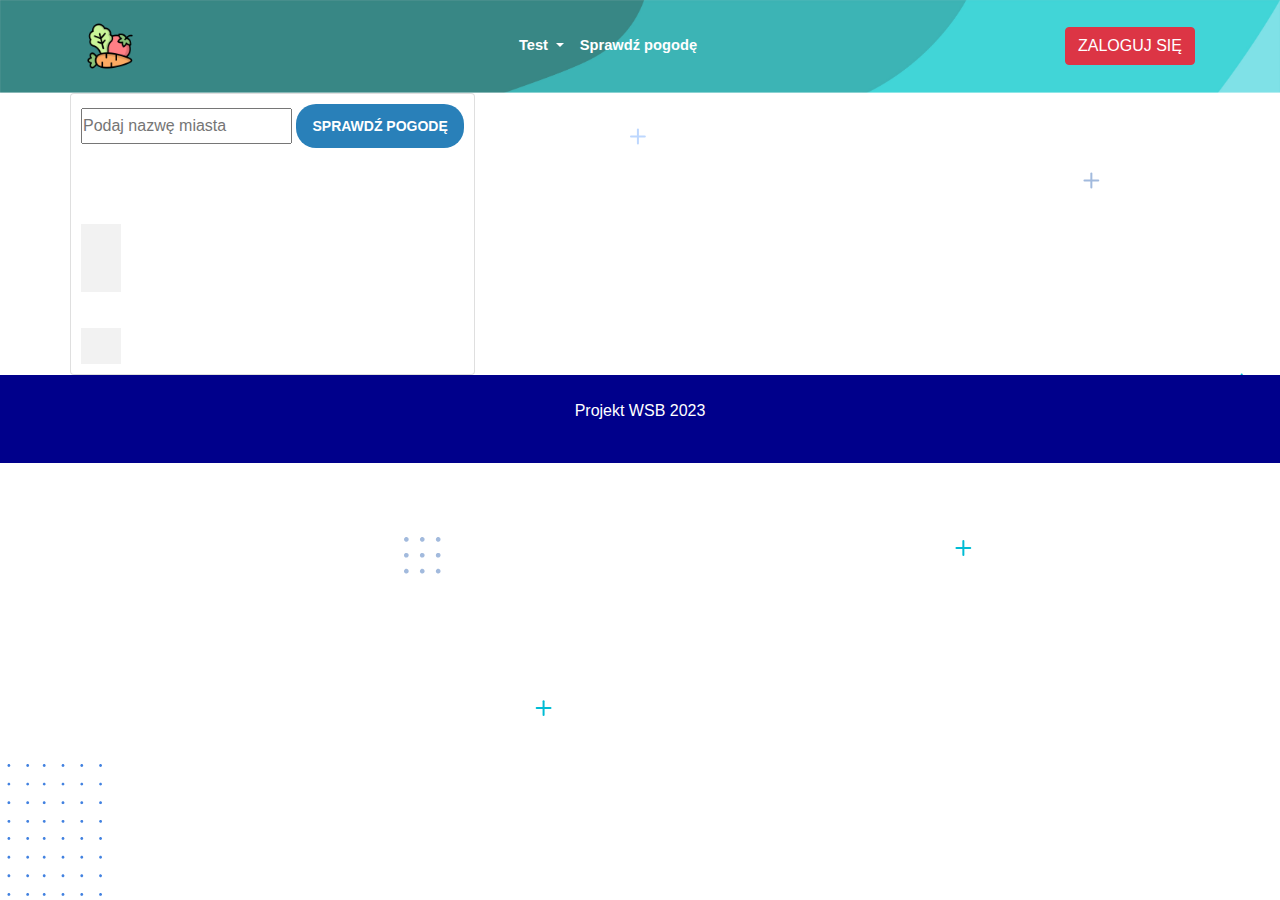
==== commit c5bcbade: "Added style to pogoda.html, more data from api" ====
--- a/api/pogoda.html
+++ b/api/pogoda.html
@@ -59,27 +59,58 @@
         </nav>
     </header>
     <main>
-        <section class="app_top">
-            <input type="text" placeholder="Podaj nazwę miasta">
-            <button>Sprawdź pogodę</button>
-            <p class="error"></p>
-        </section>
-        <section class="app_bottom">
-            <p class="date"></p>
-            <h2 class="city_name"></h2>
-            <div class="weather_box">
-                <div>
-                    <img src="" alt="">
-                    <p class="temperature"></p>
+        <div class="wrapper">
+            <div class="container">
+                <div class="row">
+                    <div class="card">
+                        <section class="app_top">
+                            <input type="text" placeholder="Podaj nazwę miasta">
+                            <button class="weather-button">Sprawdź pogodę</button>
+                            <p class="error"></p>
+                        </section>
+
+                        <section class="app_bottom">
+                            <table>
+                                <tr>
+                                    <td colspan="2">
+                                        <h5 class="city_name"></h5>
+                                        <img src="" alt="" class="zdj">
+                                    </td>
+                                    <td colspan="2">
+                                        <h1 class="temperatura"><span class="feels_like"></span></h1>
+                                    </td>
+                                </tr>
+                                <tr>
+                                    <td colspan="2">
+                                        <p><span class="sunrise"></span><br><span class="sunset"></span></p>
+                                    </td>
+                                    <td colspan="2">
+                                        <p><span class="min"></span><br><span class="temperature_description"></span>
+                                        </p>
+                                    </td>
+                                </tr>
+                                <tr>
+                                    <td colspan="2">
+                                        <p><span class="pressure"></span></p>
+                                    </td>
+                                    <td colspan="2">
+                                        <p><span class="humidity"></span></p>
+                                    </td>
+                                </tr>
+                                <tr>
+                                    <td colspan="2">
+                                        <p><span class="wind_speed"></span></p>
+                                    </td>
+                                    <td colspan="2">
+                                        <p><span class="clouds"></span></p>
+                                    </td>
+                                </tr>
+                            </table>
+                        </section>
+                    </div>
                 </div>
-                <p class="temperature_description"></p>
             </div>
-            <p>Temperatura odczuwalna: <span class="feels_like"></span></p>
-            <p>Ciśnienie: <span class="pressure"></span></p>
-            <p>Wilgotność: <span class="humidity"></span></p>
-            <p>Prędkość wiatru: <span class="wind_speed"></span></p>
-            <p>Zachmurzenie: <span class="clouds"></span></p>
-        </section>
+        </div>
     </main>
     <div class="modal fade" id="loginModal" tabindex="-1" role="dialog" aria-labelledby="loginModalLabel"
         aria-hidden="true">
@@ -122,7 +153,7 @@
     <script src="../logowanie.js"></script>
 </body>
 <script src="https://cdn.jsdelivr.net/npm/axios@1.1.2/dist/axios.min.js"></script>
-<script src="script.js"></script>
+<script src="./script.js"></script>
 </body>
 
 </html>--- a/style.css
+++ b/style.css
@@ -130,4 +130,75 @@
 
 .error {
     color: red;
+}
+
+h3 {
+    text-align: center;
+    font-weight: bold;
+}
+
+.temp {
+    color: #888;
+    font-size: small;
+    line-height: 1.5;
+}
+
+.temperatura {
+    font-family: 'Segoe UI', Tahoma, Geneva, Verdana, sans-serif;
+    font-size: 100;
+}
+
+.weather-button {
+    display: inline-block;
+    background-color: #2980b9;
+    color: #fff;
+    padding: 8px 16px;
+    font-size: 14px;
+    font-weight: bold;
+    text-transform: uppercase;
+    border: none;
+    border-radius: 20px;
+    cursor: pointer;
+    transition: background-color 0.3s ease;
+}
+
+.weather-button span {
+    display: block;
+}
+
+.weather-button span:first-child {
+    margin-bottom: 4px;
+}
+
+.weather-button:hover {
+    background-color: #1f77ab;
+}
+
+table {
+    border-collapse: collapse;
+}
+
+table,
+th,
+td {
+    padding: 10px;
+}
+
+.app_bottom table tr:nth-child(even) {
+    background-color: #f2f2f2;
+}
+
+.app_bottom table tr:hover {
+    background-color: #ddd;
+}
+
+.app_bottom table th {
+    background-color: #000;
+    color: #fff;
+}
+
+.wrapper {
+    display: flex;
+    justify-content: center;
+    align-items: center;
 }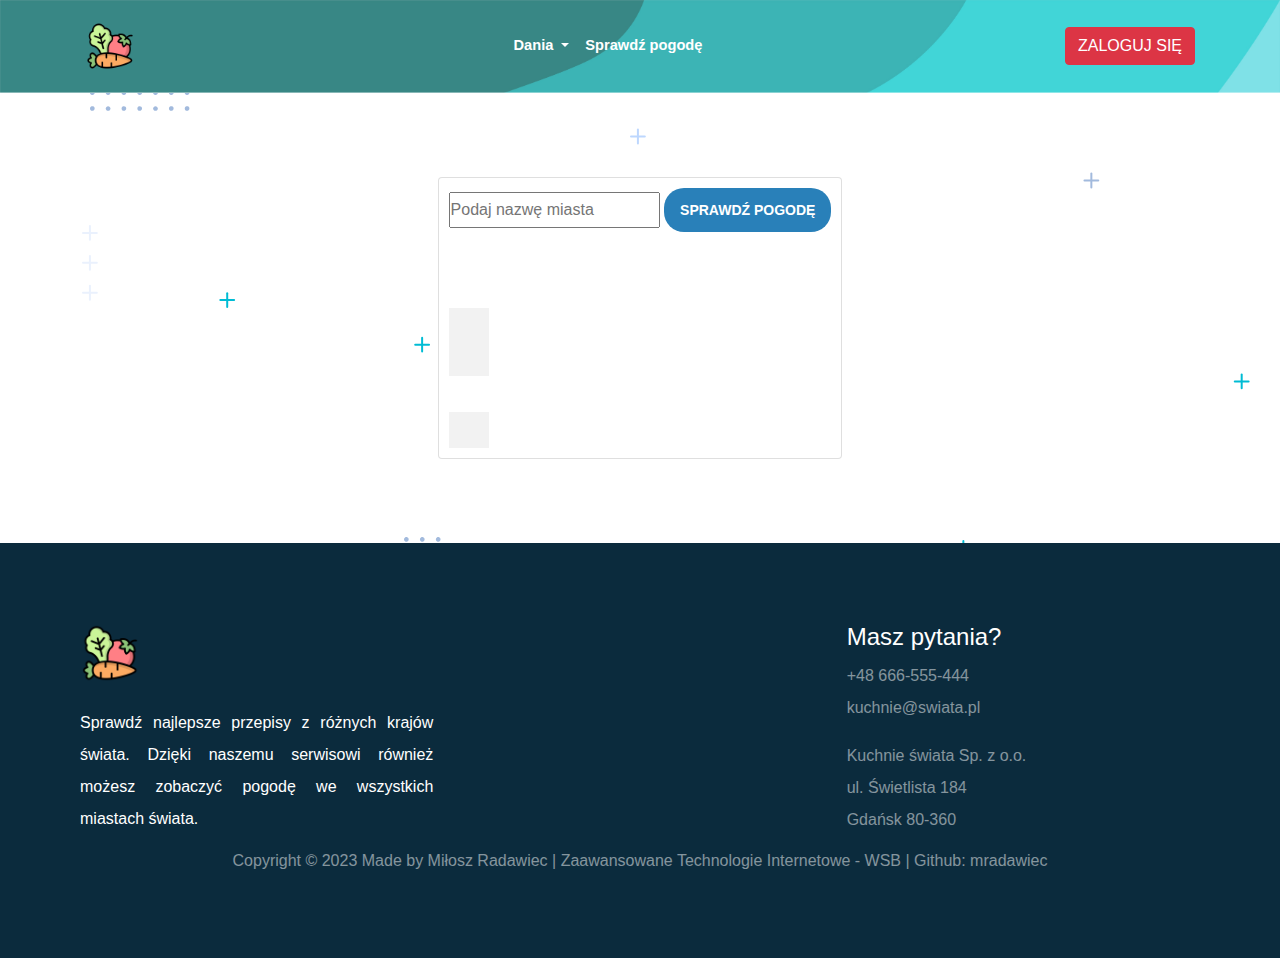
==== commit 9520e2de: "Changes to header, modified pogoda.html" ====
--- a/api/pogoda.html
+++ b/api/pogoda.html
@@ -35,11 +35,10 @@
                         <li class="nav-item dropdown active">
                             <a class="nav-link dropdown-toggle font-weight-bold ml-auto" href="#" id="navbarDropdown1"
                                 role="button" data-toggle="dropdown" aria-haspopup="true" aria-expanded="false">
-                                Test
+                                Dania
                             </a>
                             <div class="dropdown-menu" aria-labelledby="navbarDropdown1">
-                                <a class="dropdown-item" href=""><img src="" class="width-20px" alt="Ikona"
-                                        loading="lazy"> Test</a>
+                                <a class="dropdown-item" href="../index.html">Dania kuchni świata</a>
                                 <div class="dropdown-divider"></div>
                             </div>
                         </li>
@@ -58,7 +57,7 @@
             </div>
         </nav>
     </header>
-    <main>
+    <main style="display: flex; justify-content: center; align-items: center; height: 50vh;">
         <div class="wrapper">
             <div class="container">
                 <div class="row">
@@ -142,9 +141,36 @@
             </div>
         </div>
     </div>
-    <footer>
-        <p>Projekt WSB 2023</p>
-    </footer>
+    <section class="footer">
+        <div class="containter">
+            <div class="row">
+                <div class="col-md-4">
+                    <img src="../img/diet.png" class="d-inline-block mb-3 logo" alt="logo"
+                        style="width: 60px; height: 60px;">
+                    <p class="mt-2 text-justify text-white">Sprawdź najlepsze przepisy z różnych krajów świata. Dzięki
+                        naszemu serwisowi również możesz zobaczyć pogodę we wszystkich miastach świata.</p>
+                </div>
+                <div class="col-md-4"></div>
+                <div class="col-md-4 ">
+                    <h4 class="text-white">Masz pytania?</h4>
+                    <span style="color: rgba(255, 255, 255, 0.5);"> +48
+                        666-555-444</span><br>
+                    <span style="color: rgba(255, 255, 255, 0.5);" id="">
+                        kuchnie@swiata.pl</span>
+                    <ul style="list-style: none; padding: 0; margin: 0;" class="mt-3">
+                        <li>Kuchnie świata Sp. z o.o.</li>
+                        <li>ul. Świetlista 184</li>
+                        <li>Gdańsk 80-360</li>
+                    </ul>
+                </div>
+            </div>
+        </div>
+        <div class="text-center col-md-12">
+            <h6 style="color: rgba(255, 255, 255, 0.5);">Copyright © 2023 Made by Miłosz Radawiec | Zaawansowane
+                Technologie Internetowe - WSB | Github: <a style="color: rgba(255, 255, 255, 0.5);"
+                    href="https://github.com/mradawiec">mradawiec</a></h6>
+        </div>
+    </section>
     <script src="https://code.jquery.com/jquery-3.6.0.min.js"></script>
     <script src="https://stackpath.bootstrapcdn.com/bootstrap/4.4.1/js/bootstrap.min.js"
         integrity="sha384-wfSDF2E50Y2D1uUdj0O3uMBJnjuUD4Ih7YwaYd1iqfktj0Uod8GCExl3Og8ifwB6"
--- a/style.css
+++ b/style.css
@@ -201,4 +201,5 @@
     display: flex;
     justify-content: center;
     align-items: center;
+
 }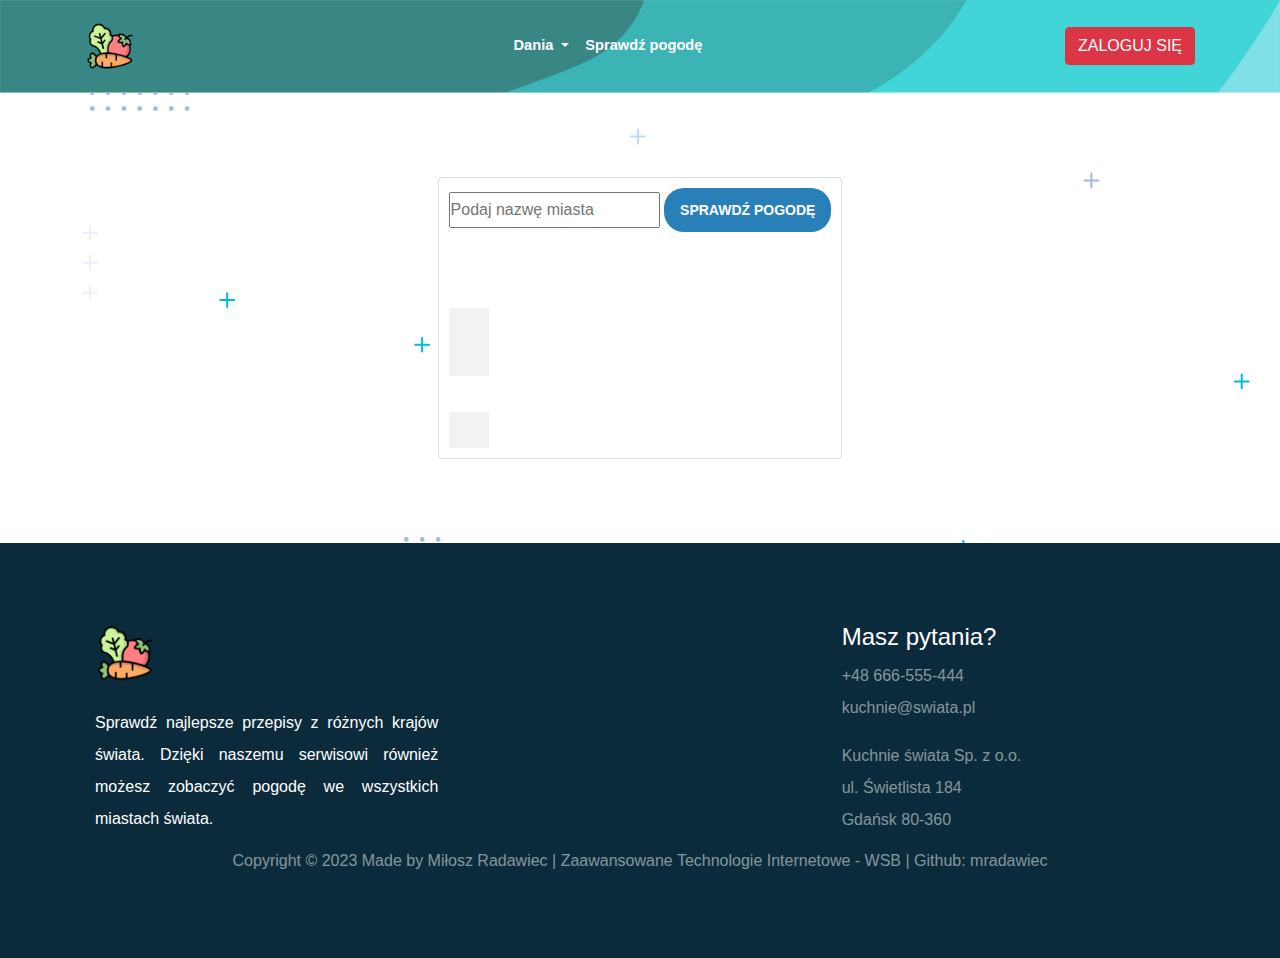
==== commit 58257f41: "Dodanie testów cypress oraz dostosowanie kodu do logowania na pocztet testów cypress" ====
--- a/api/pogoda.html
+++ b/api/pogoda.html
@@ -8,7 +8,7 @@
     <link rel="preconnect" href="https://fonts.googleapis.com">
     <link rel="preconnect" href="https://fonts.gstatic.com" crossorigin>
     <link href="https://fonts.googleapis.com/css2?family=Roboto:wght@100&display=swap" rel="stylesheet">
-    <title>Rejestracja</title>
+    <title>Pogoda</title>
     <link rel="manifest" href="../manifest.json">
     <meta name="theme-color" content="#359b29">
     <link rel="stylesheet" href="../style.css">
@@ -17,9 +17,12 @@
     <link rel="preconnect" href="https://fonts.googleapis.com">
     <link rel="preconnect" href="https://fonts.gstatic.com" crossorigin>
     <link href="https://fonts.googleapis.com/css2?family=Roboto:wght@100&display=swap" rel="stylesheet">
+    <script src="https://code.jquery.com/jquery-3.6.4.min.js"></script>
+    <script src="../logowanie.js"></script>
 </head>
 
 <body>
+    <div id="loggedInUser" style="display: none;"></div>
     <header>
         <nav class="navbar navbar-dark lighten-4  navbar-expand-lg">
             <div class="container position-relative">
@@ -50,6 +53,10 @@
                         <button type="button" id="loginButton" aria-expanded="false" aria-controls="collapseExample"
                             class="btn btn-danger" data-toggle="modal" data-target="#loginModal"> ZALOGUJ SIĘ <i
                                 class="fas fa-level-down-alt"></i></button>
+                        <a href="../index.html"><button id="hideLoggedInUserButton" class="btn btn-success"
+                                aria-expanded="false" aria-controls="collapseExample"
+                                style="display: none; float: right;">Wyloguj</button></a>
+
                     </div>
                 </div>
                 <div class="collapse modal-button-position" id="collapseExample">
@@ -134,7 +141,7 @@
                     </form>
                 </div>
                 <div class="modal-footer">
-                    <a href="./rejestracja/rejestracja.html" class="btn btn-success">Zarejestruj się</button></a>
+                    <a href="../rejestracja/rejestracja.html" class="btn btn-success">Zarejestruj się</a>
                     <button type="button" class="btn btn-primary" id="loginSubmitButton">Zaloguj</button>
                     <button type="button" class="btn btn-secondary" data-dismiss="modal">Zamknij</button>
                 </div>
@@ -142,7 +149,7 @@
         </div>
     </div>
     <section class="footer">
-        <div class="containter">
+        <div class="container">
             <div class="row">
                 <div class="col-md-4">
                     <img src="../img/diet.png" class="d-inline-block mb-3 logo" alt="logo"
@@ -176,10 +183,8 @@
         integrity="sha384-wfSDF2E50Y2D1uUdj0O3uMBJnjuUD4Ih7YwaYd1iqfktj0Uod8GCExl3Og8ifwB6"
         crossorigin="anonymous"></script>
     <script src="../sw.js"></script>
-    <script src="../logowanie.js"></script>
-</body>
-<script src="https://cdn.jsdelivr.net/npm/axios@1.1.2/dist/axios.min.js"></script>
-<script src="./script.js"></script>
+    <script src="https://cdn.jsdelivr.net/npm/axios@1.1.2/dist/axios.min.js"></script>
+    <script src="./script.js"></script>
 </body>
 
 </html>